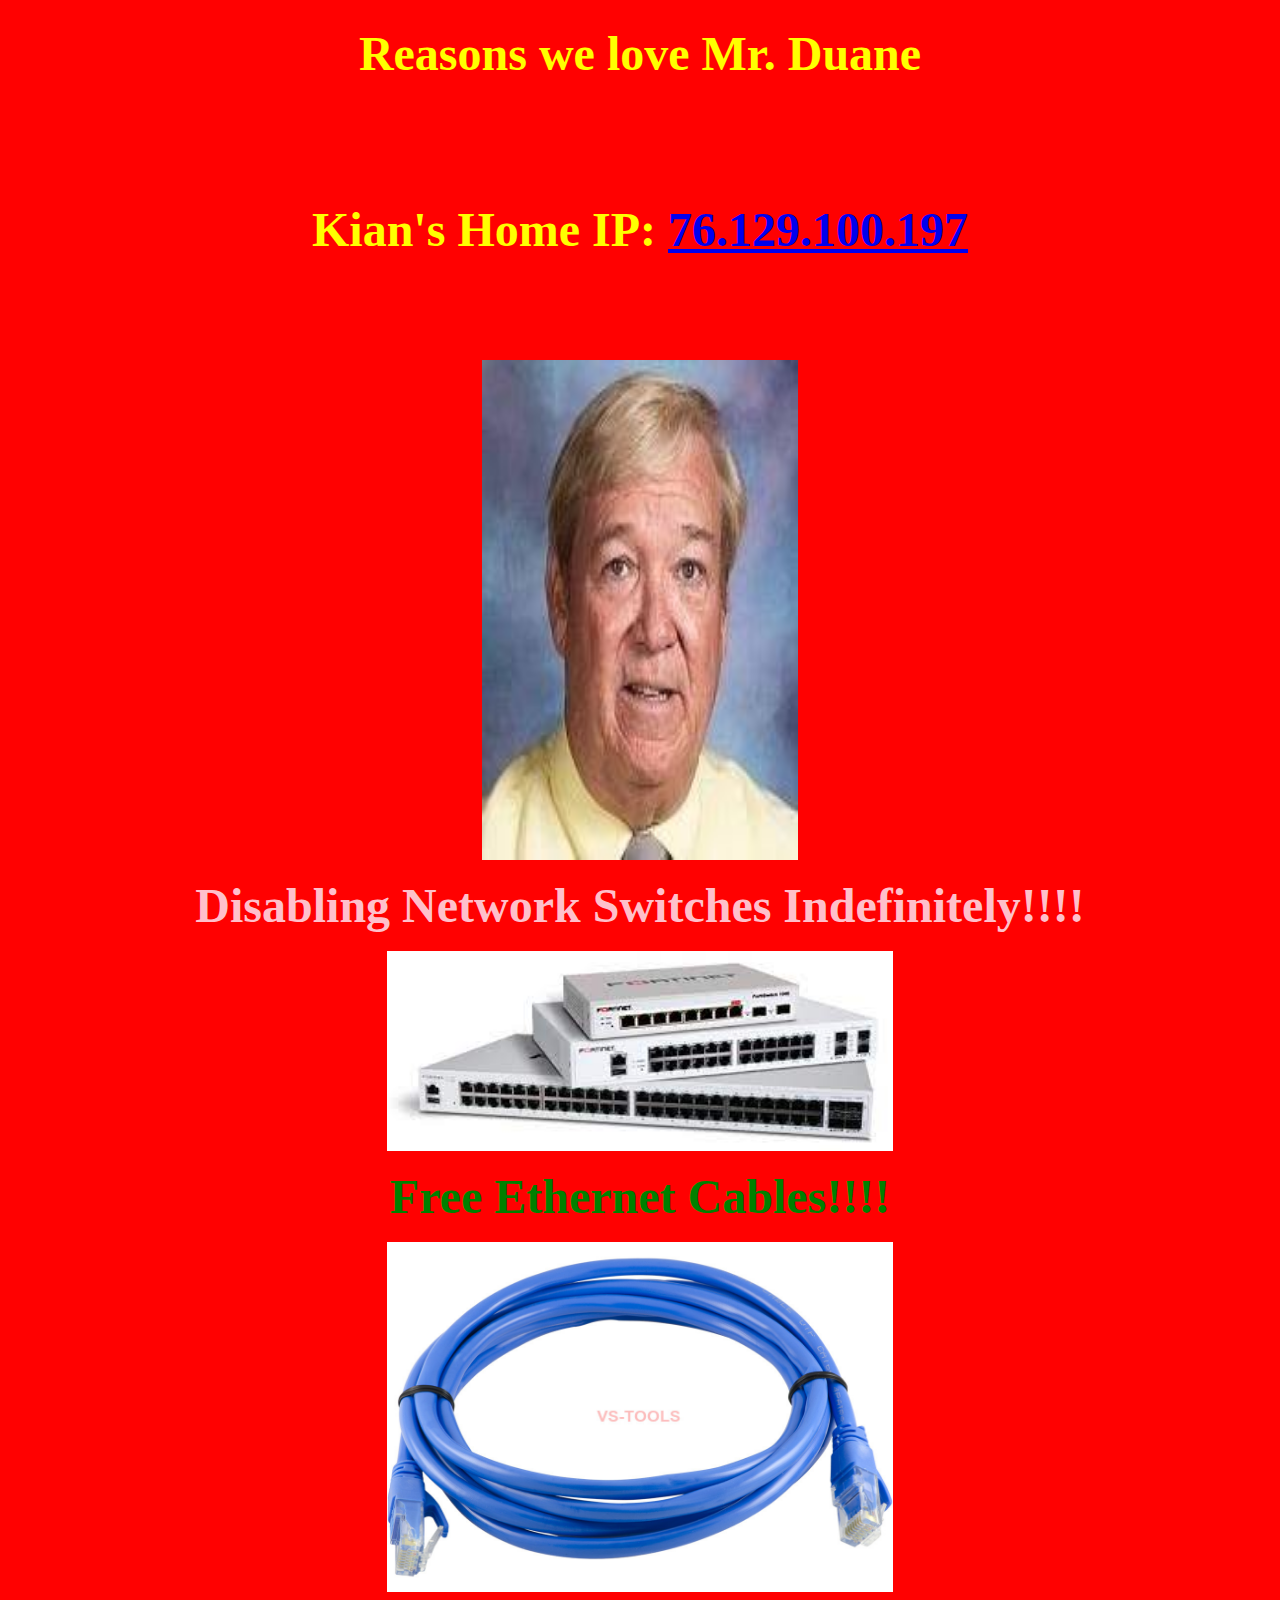
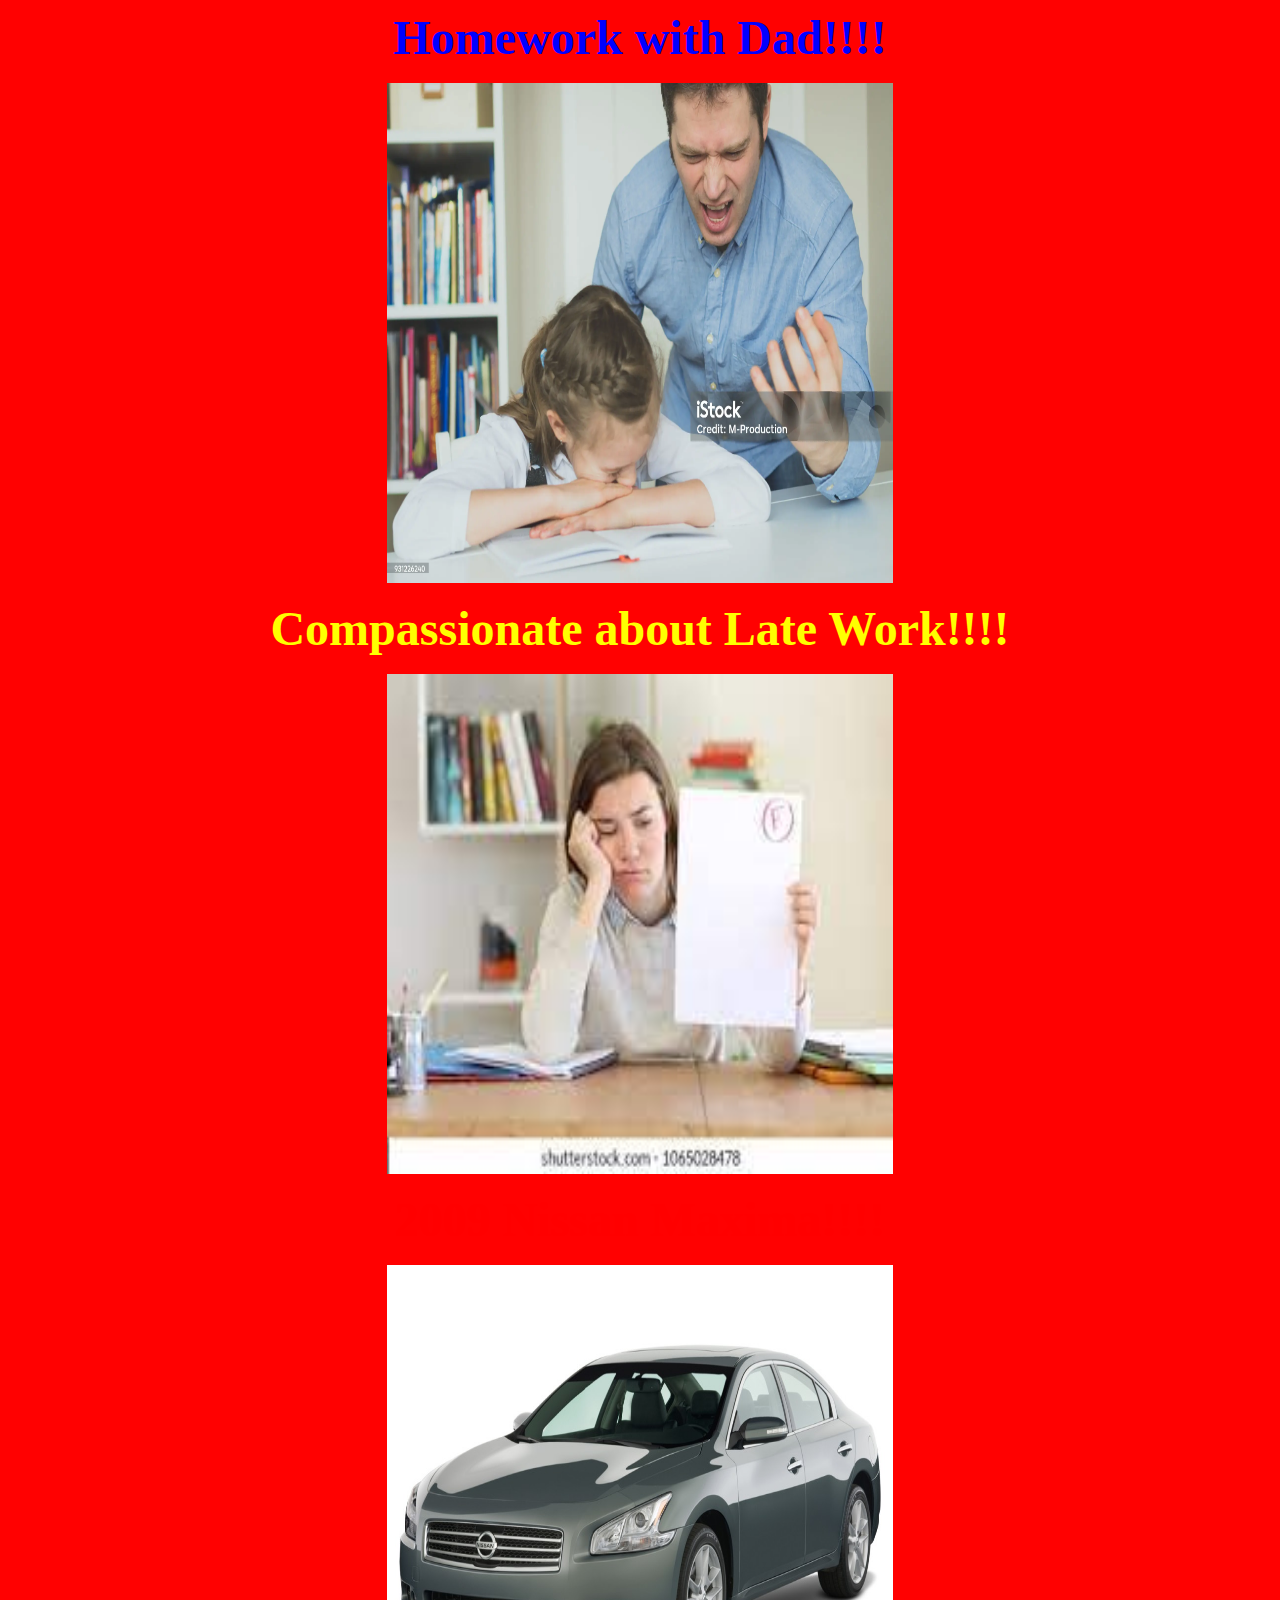
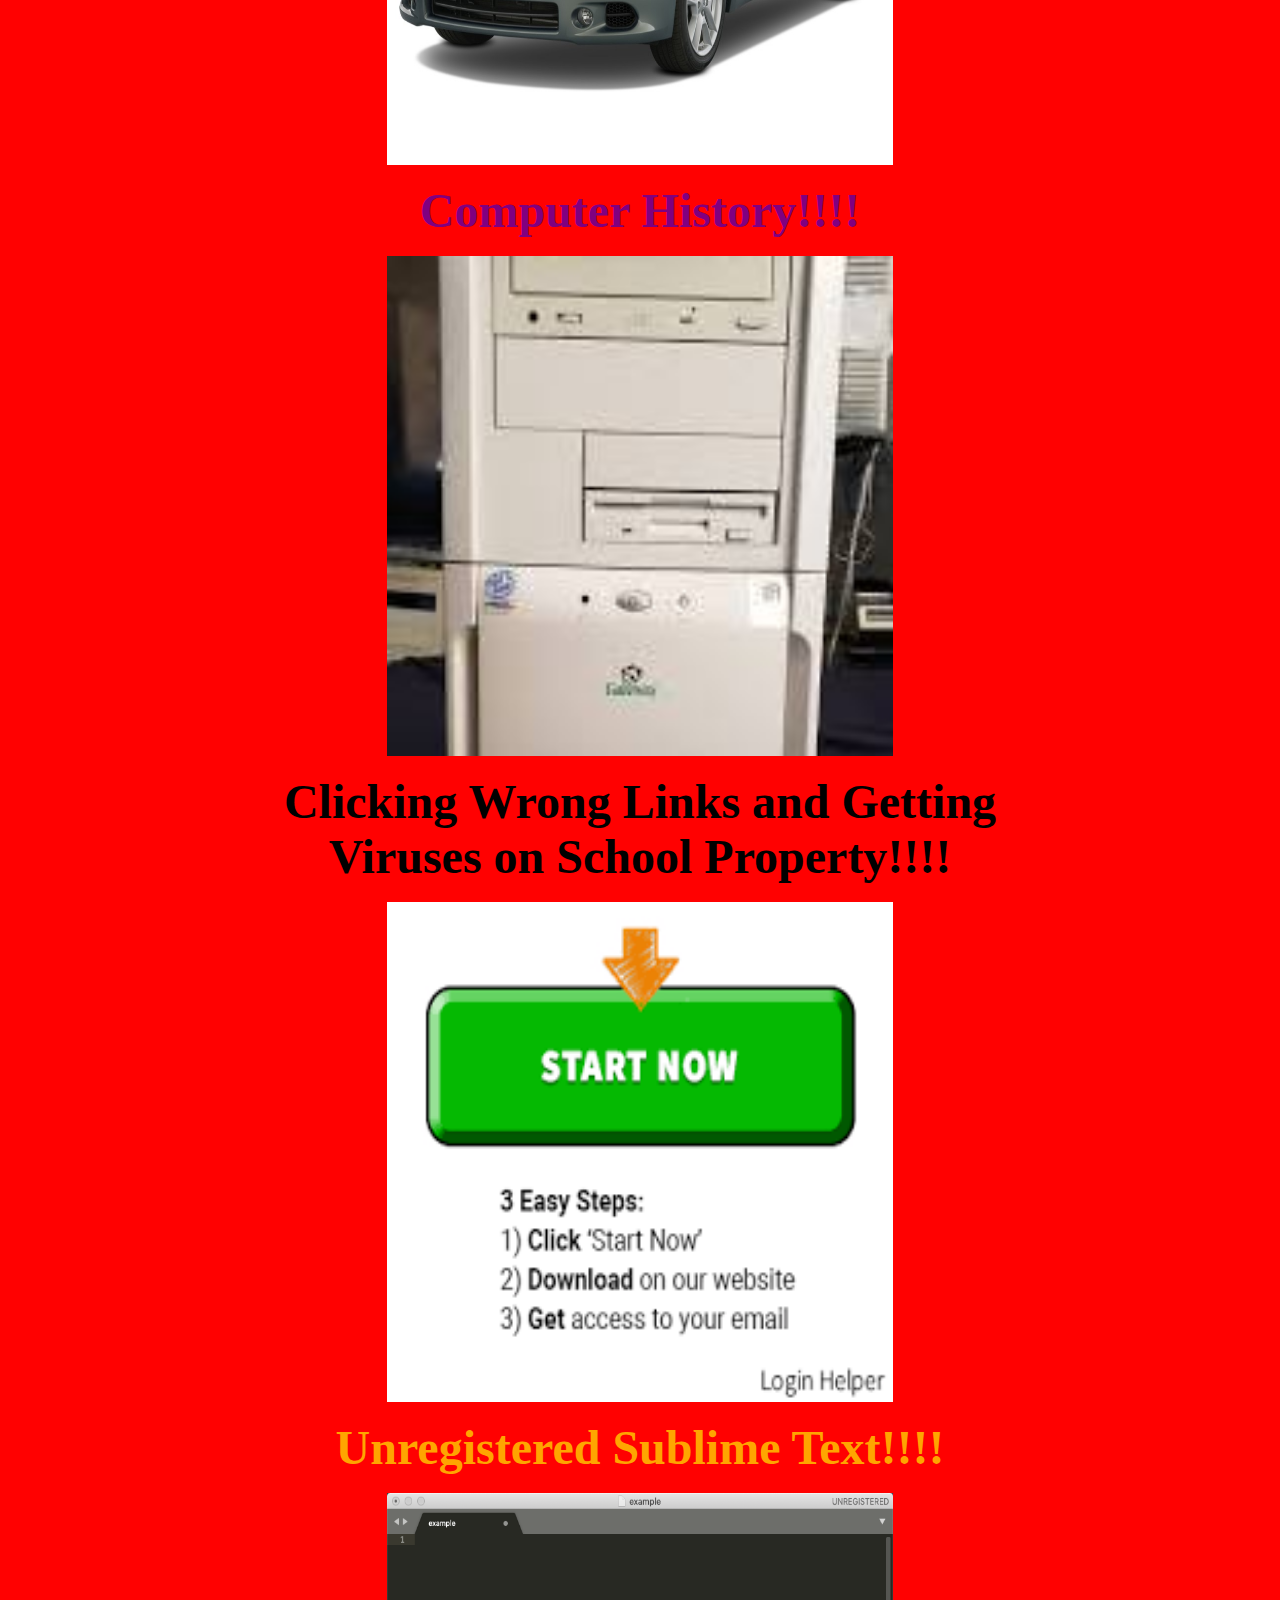
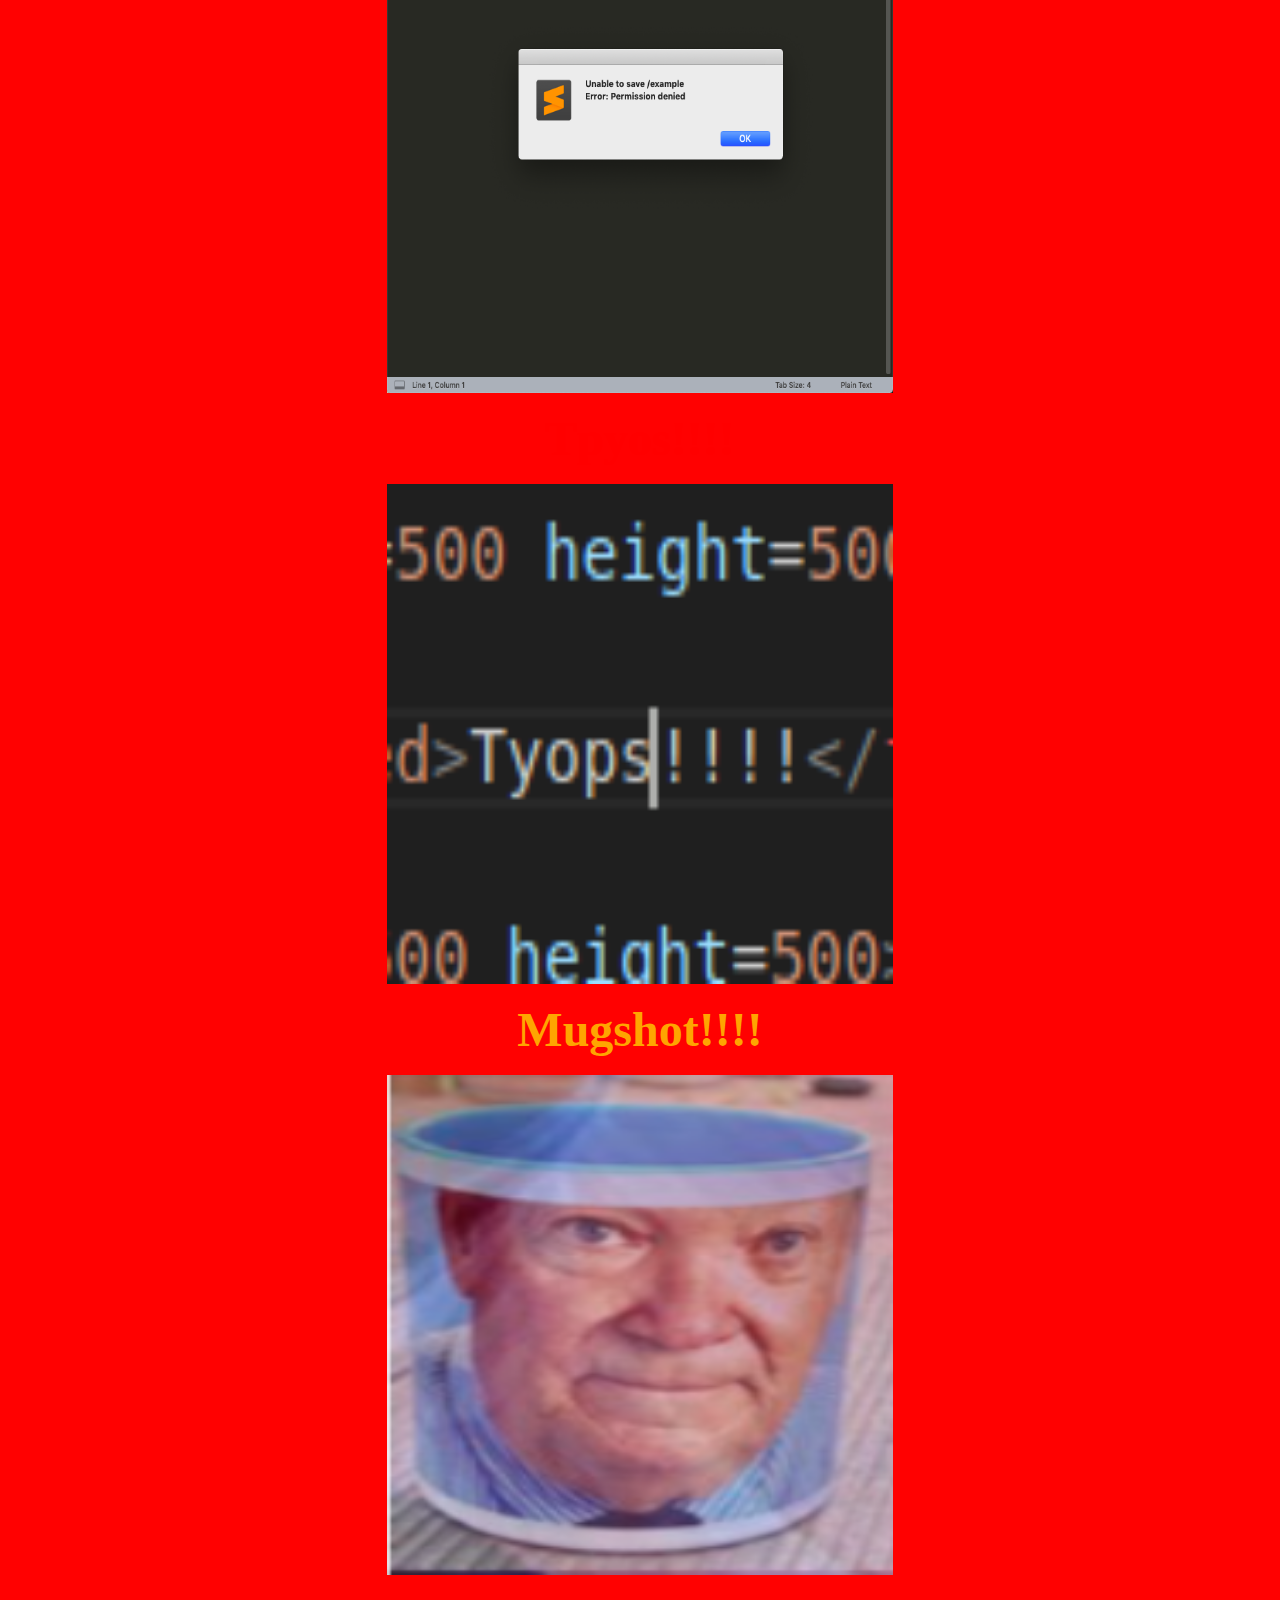
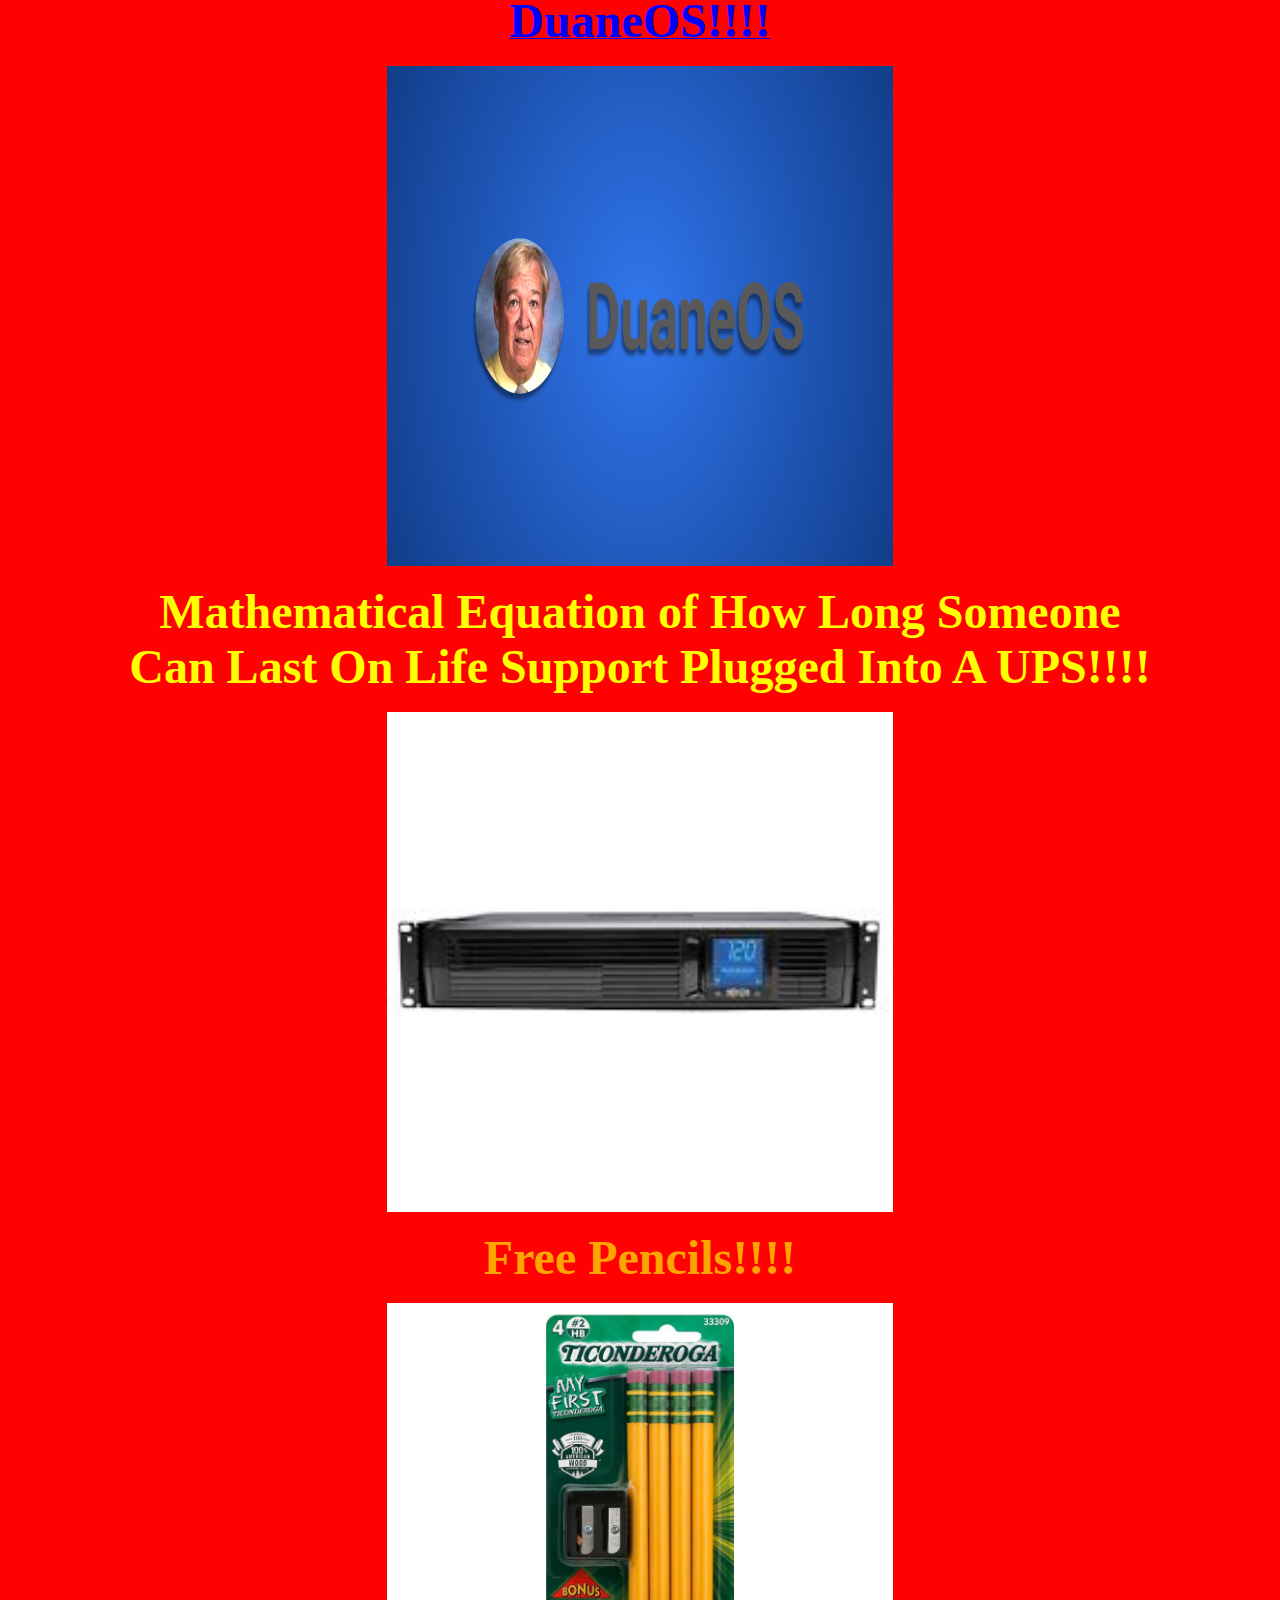
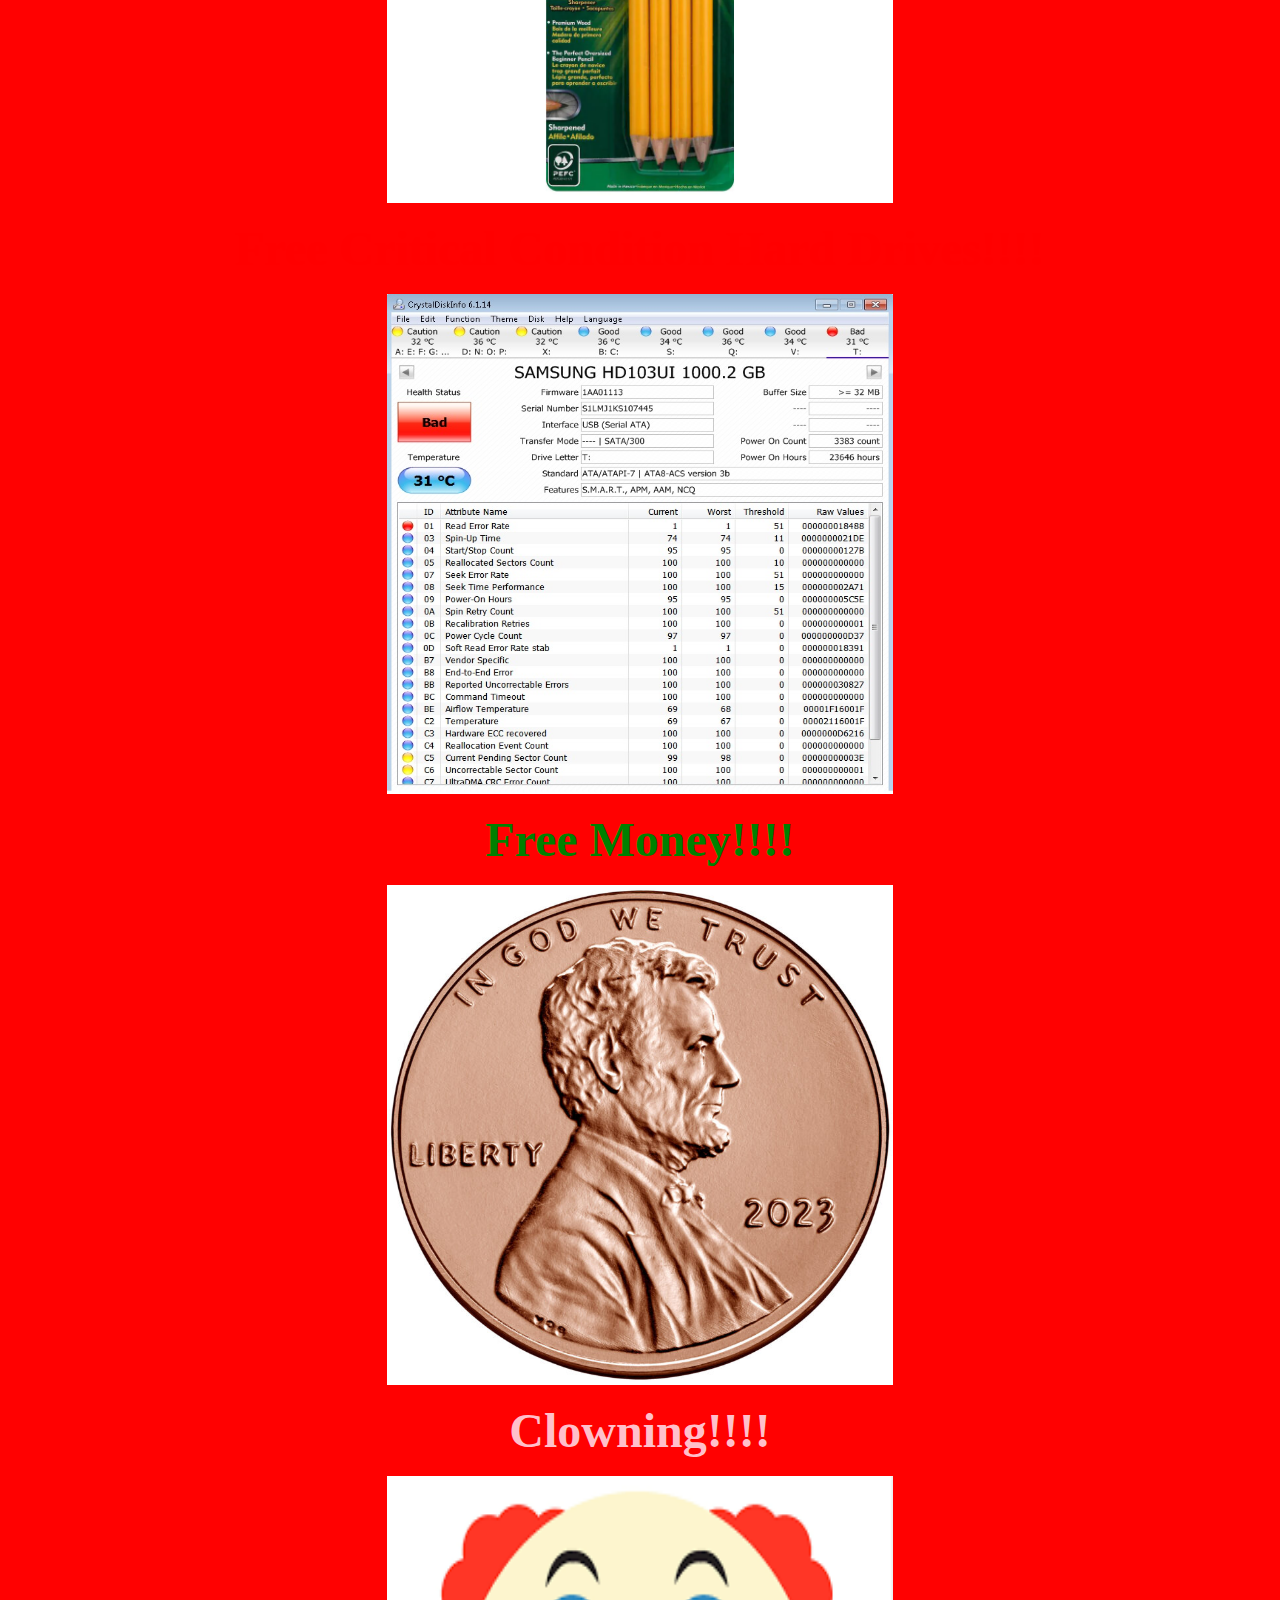
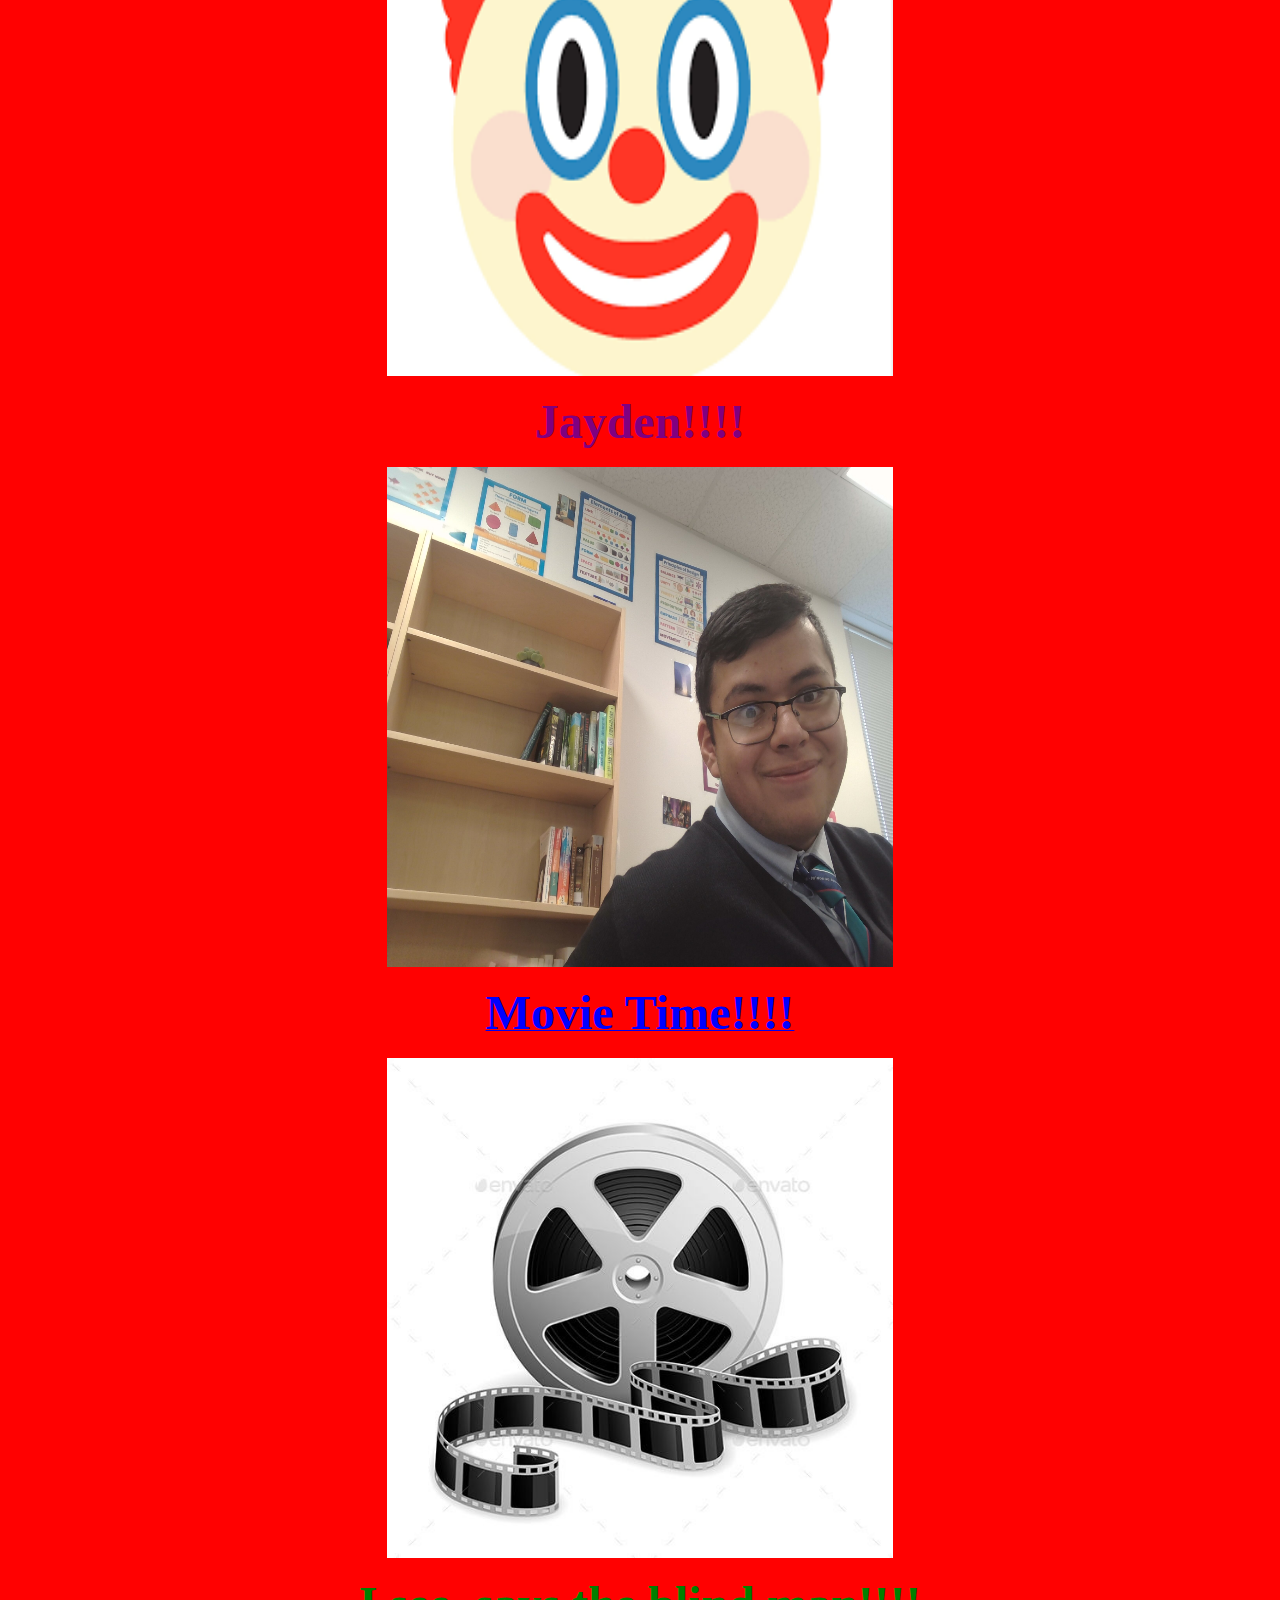
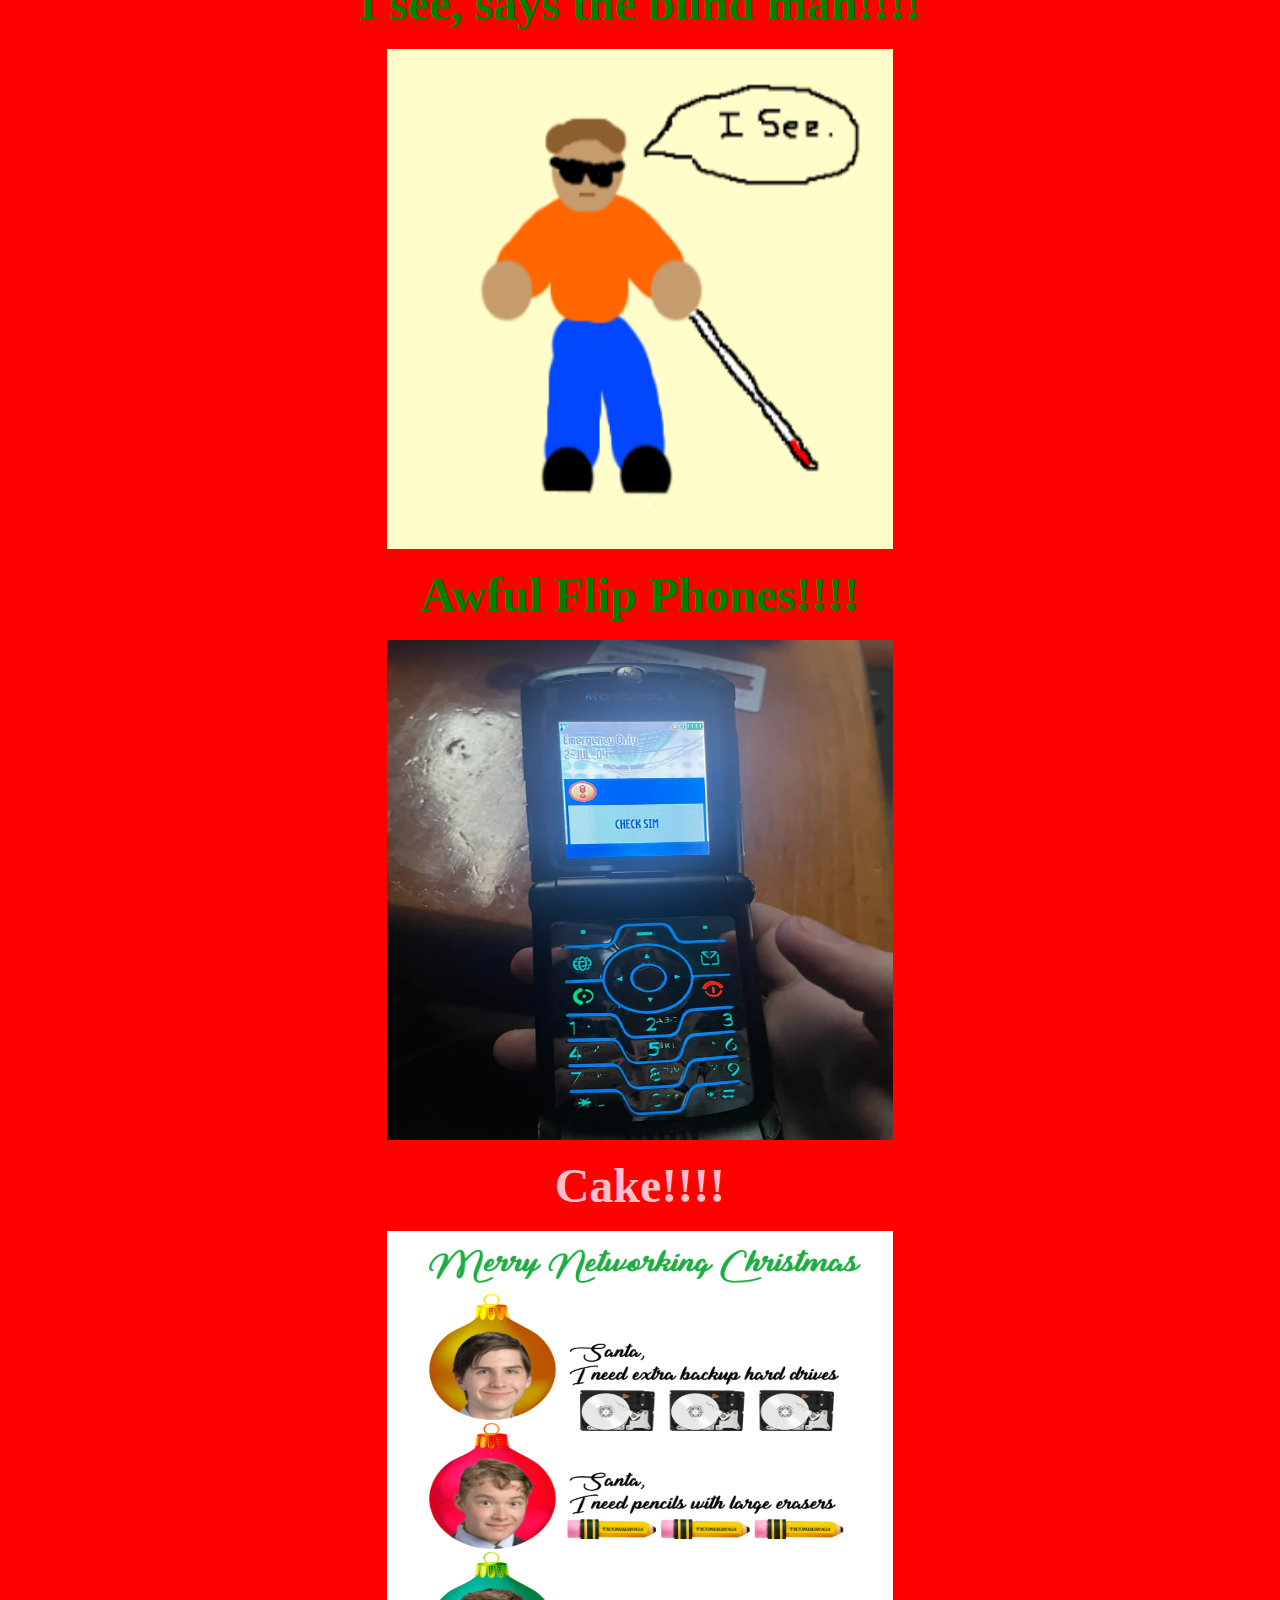
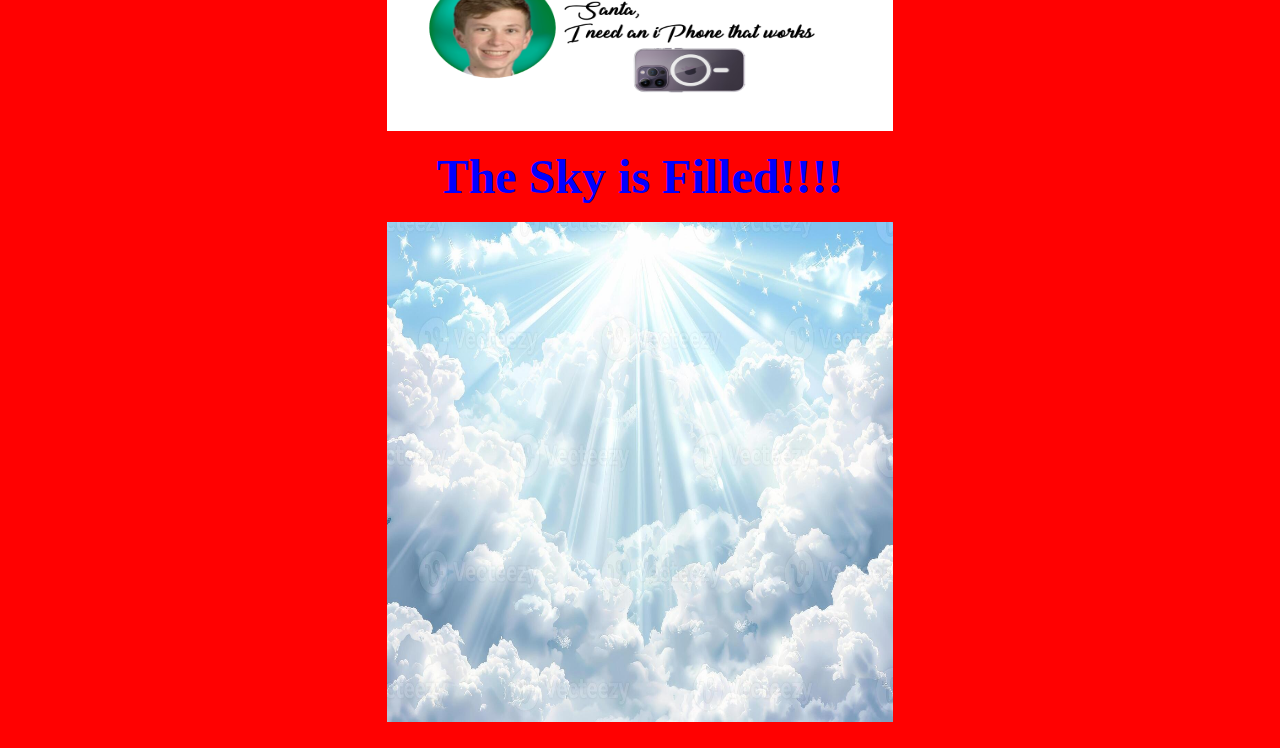
==== index.html @ e2c3b631 "move movie movie yay" ====
<html>
<head>
<link rel="icon" type="image/x-icon" href="./favicon.png">
<title>WeLoveDuane</title>
<style>
  body {
  font-family: "Comic Sans MS", "Comic Sans", cursive;
}
  </style>
<body background="./strobe.gif">

    <picture="/home/reecedan08/Images/Pasted image.png""
    <p>
    <br><font size=+5><b><center><font color=yellow>Reasons we love Mr. Duane</font></center><br></p></b></font></body>
    <br><font size=+4><b><center><font color=yellow>Kian's Home IP: <a href="./spook.html">76.129.100.197</a></font></center><br></p></b></font></body></p>
    <center><img src="./favicon.png" width=25% height="500px"></center>
    <br>
    <center><b><font size=+5><font color=pink>Disabling Network Switches Indefinitely!!!!</b></font></font></center>
    <br>
    <center><img src="./fortinet.png" width=40% height=200></center>
    <br>
    <center><b><font size=+5><font color=green>Free Ethernet Cables!!!!</font></font></b></center>
    <br>
    <center><img src="./cable.png" width=40% height=350></center>
    <br>
    <center><b><font size=+5><font color=blue>Homework with Dad!!!!</font></font></b></center>
    <br>
    <center><img src="./hwdad.webp" width=40% height=500></center>
    <br>
    <center><b><font size=+5><font color=yellow>Compassionate about Late Work!!!!</font></font></b></center>
    <br>
    <center><img src="./fail.jpeg" width=40% height=500></center>
    <br>
    <center><b><font size=+5><font color=red>2009 Nissan Maxima!!!!</font></font></b></center>
    <br>
    <center><img src="./maxima.png" width=40% height=500></center>
    <br>
    <center><b><font size=+5><font color=purple>Computer History!!!!</font></font></b></center>
    <br>
    <center><img src="./artifact.png" width=40% height=500></center>
    <br>
    <center><b><font size=+5><font color=black>Clicking Wrong Links and Getting<br> Viruses on School Property!!!!</font></font></b></center>
    <br>
    <center><img src="./download.png" width=40% height=500></center>
    <br>
    <center><b><font size=+5><font color=orange>Unregistered Sublime Text!!!!</font></font></b></center>
    <br>
    <center><img src="./sublime.png" width=40% height=500></center>
    <br>
    <center><b><font size=+5><font color=red>Tpyos!!!!</font></font></b></center>
    <br>
    <center><img src="./typos.png" width=40% height=500></center>
    <br>
    <center><b><font size=+5><font color=orange>Mugshot!!!!</font></font></b></center>
    <br>
    <center><img src="./mug.png" width=40% height=500></center>
    <br>
    <a href="https://github.com/Amog-OS/AmogOS/releases/download/x64-1.5.0/AmogOS-1.5.0-x86_64.iso"><center><b><font size=+5><font color=blue>DuaneOS!!!!</font></font></b></center></a>
    <br>
    <a href="https://github.com/Amog-OS/AmogOS/releases/download/x64-1.5.0/AmogOS-1.5.0-x86_64.iso"><center><img src="./D1.png" width=40% height=500></center></a>
    <br>
    <center><b><font size=+5><font color=yellow>Mathematical Equation of How Long Someone<br> Can Last On Life Support Plugged Into A UPS!!!!</font></font></b></center>
    <br>
    <center><img src="./tripp.jpeg" width=40% height=500></center>
    <br>
    <center><b><font size=+5><font color=orange>Free Pencils!!!!</font></font></b></center>
    <br>
    <center><img src="./pencil.webp" width=40% height=500></center>
    <br>
    <center><b><font size=+5><font color=red>Free Critical Condition Hard Drives!!!!</font></font></b></center>
    <br>
    <center><img src="./drive.jpg" width=40% height=500></center>
    <br>
    <center><b><font size=+5><font color=green>Free Money!!!!</font></font></b></center>
    <br>
    <center><img src="./money.jpg" width=40% height=500></center>
    <br>
    <center><b><font size=+5><font color=pink>Clowning!!!!</font></font></b></center>
    <br>
    <center><img src="./favicon2.ico" width=40% height=500></center>
    <br>
    <center><b><font size=+5><font color=purple>Jayden!!!!</font></font></b></center>
    <br>
    <center><img src="./jayden.jpg" width=40% height=500></center>
    <br>
    <a href="./movie.html"><center><b><font size=+5><font color=blue>Movie Time!!!!</font></font></b></center></a>
    <br>
    <a href="./movie.html"><center><img src="./movietime.jpg" width=40% height=500></center></a>
    <br>
    <center><b><font size=+5><font color=green>I see, says the blind man!!!!</font></font></b></center>
    <br>
    <center><img src="./blind.png" width=40% height=500></center>
    <br>
    <center><b><font size=+5><font color=green>Awful Flip Phones!!!!</font></font></b></center>
    <br>
    <center><img src="./phone.webp" width=40% height=500></center>
    <br>
    <center><b><font size=+5><font color=pink>Cake!!!!</font></font></b></center>
    <br>
    <center><img src="./2023 cake.jpg" width=40% height=500></center>
    <br>
    <center><b><font size=+5><font color=blue>The Sky is Filled!!!!</font></font></b></center>
    <br>
    <center><img src="./theskyisfilled.jpeg" width=40% height=500></center>
    <center><audio autoplay>
      <source src="./pipe.mp3" type="audio/MPEG">
    Your browser does not support the audio element.
    </audio></center>
    <br>
    </font>
    </font>
</body>
</head>
</html>
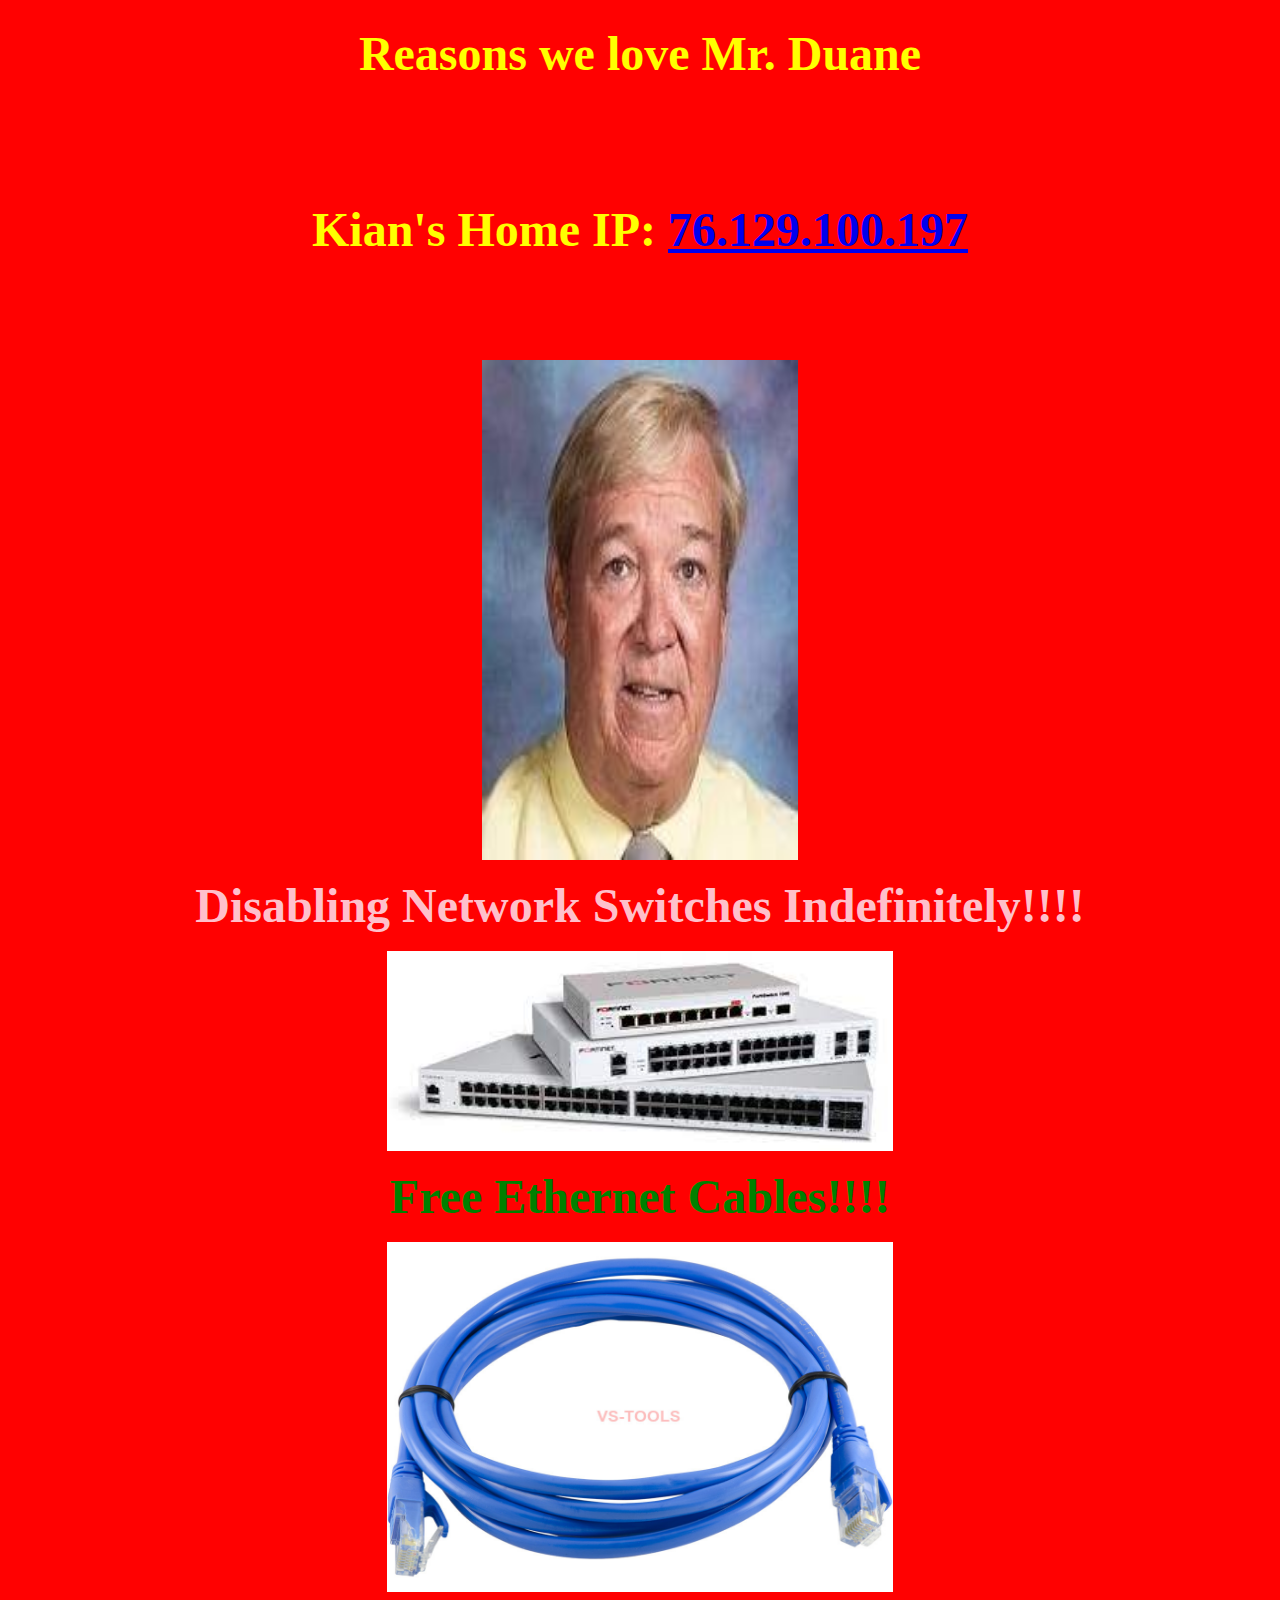
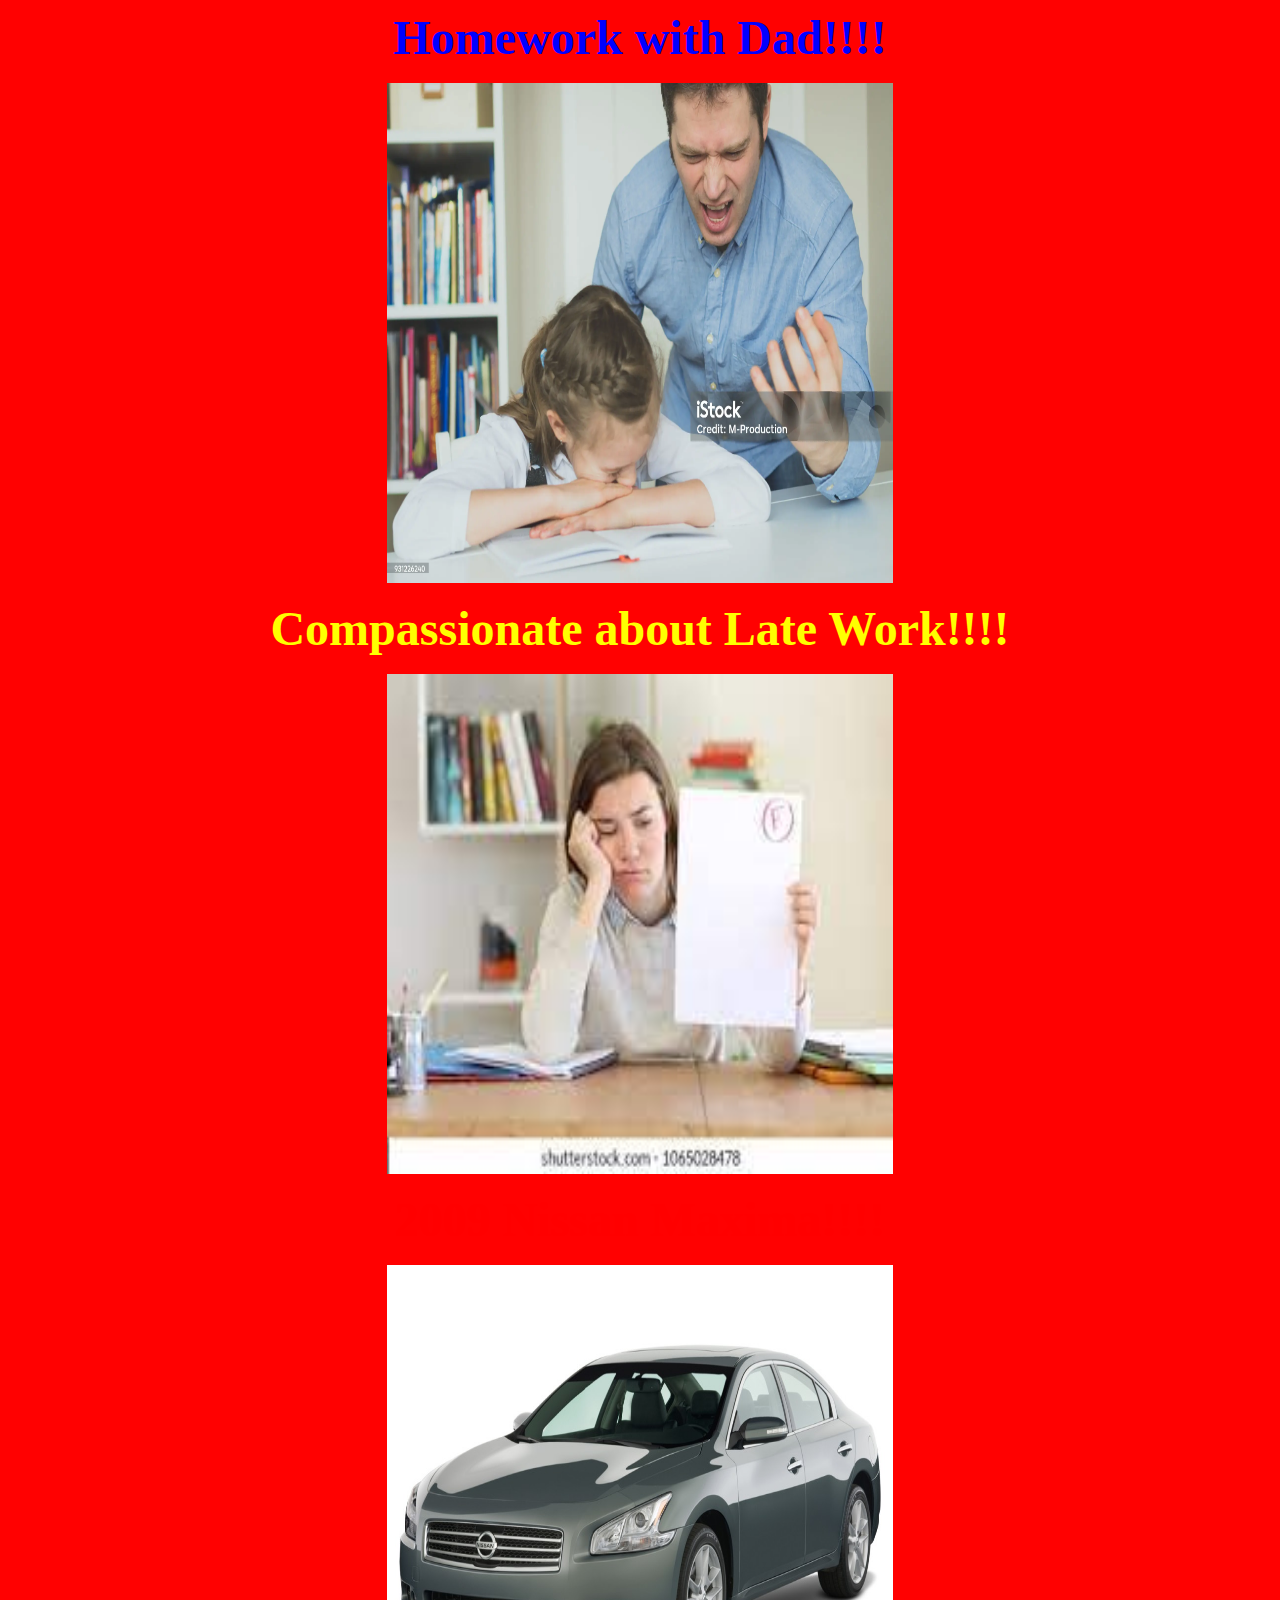
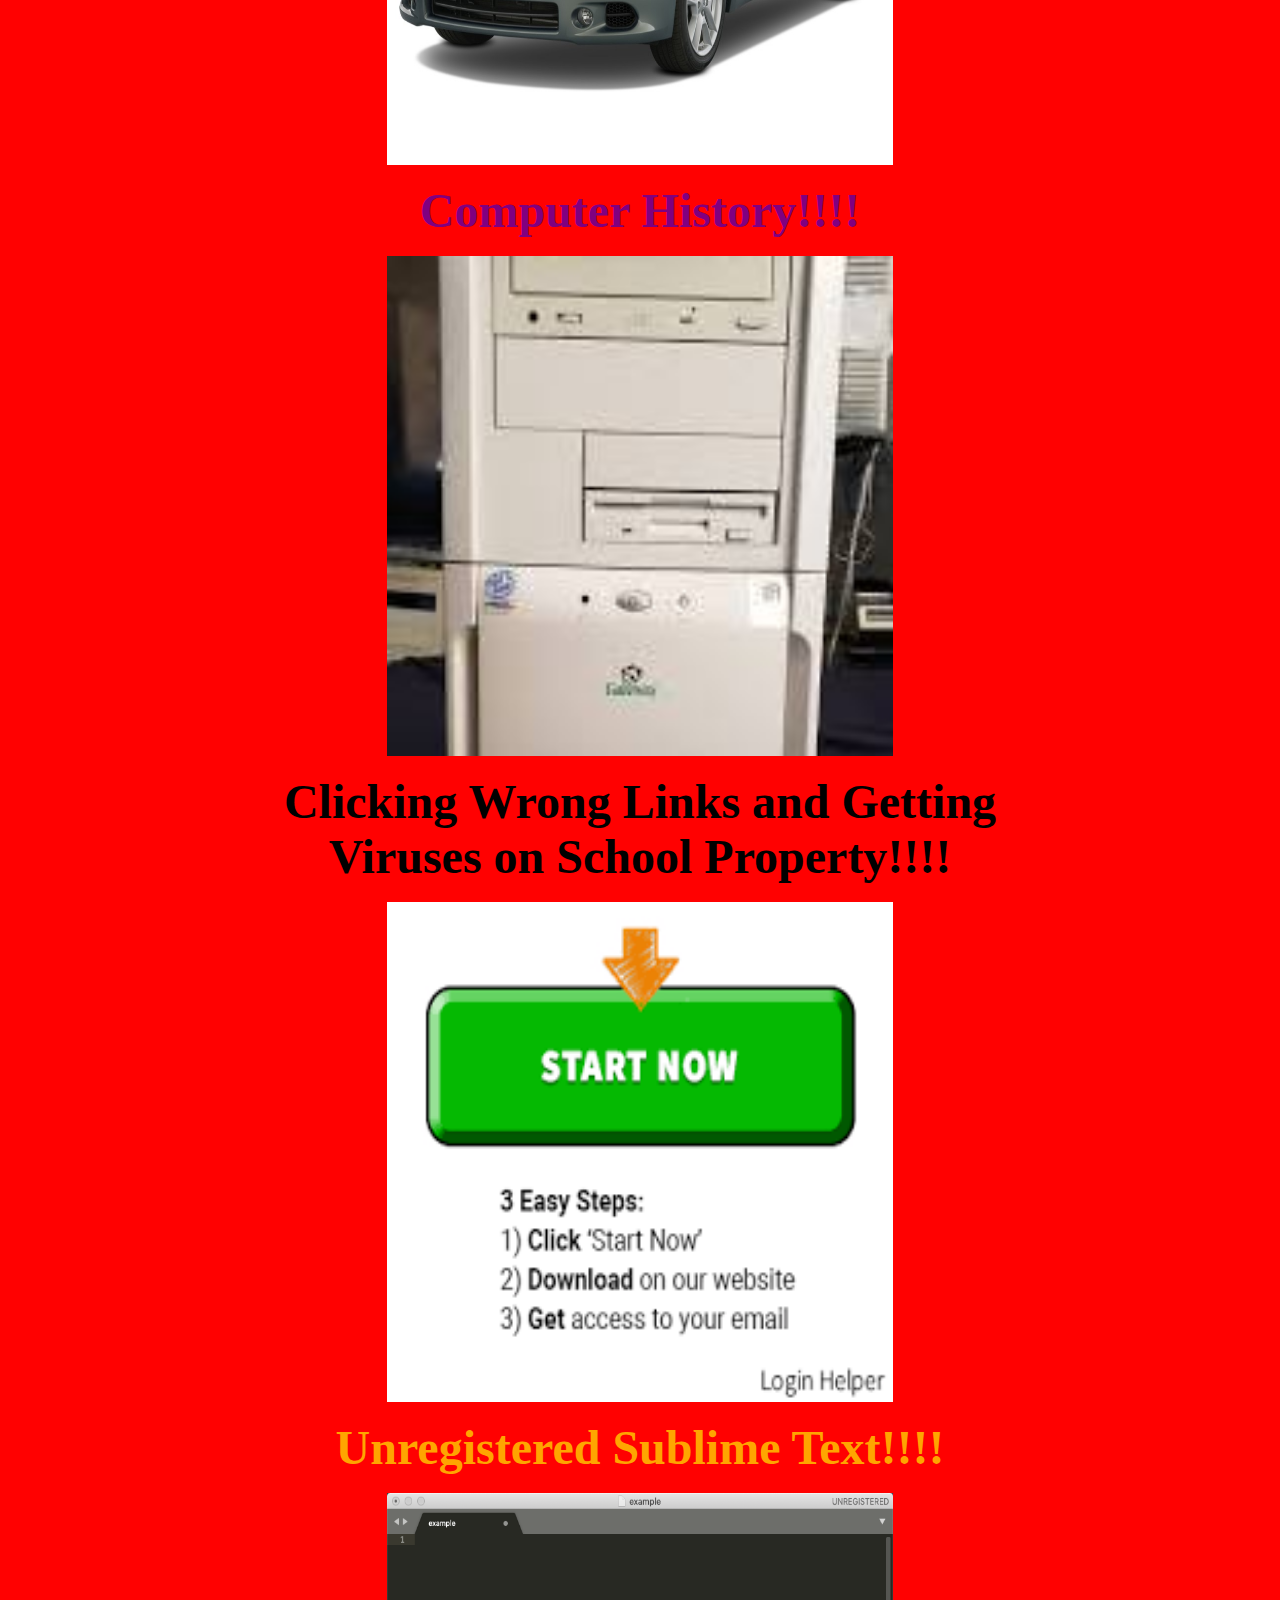
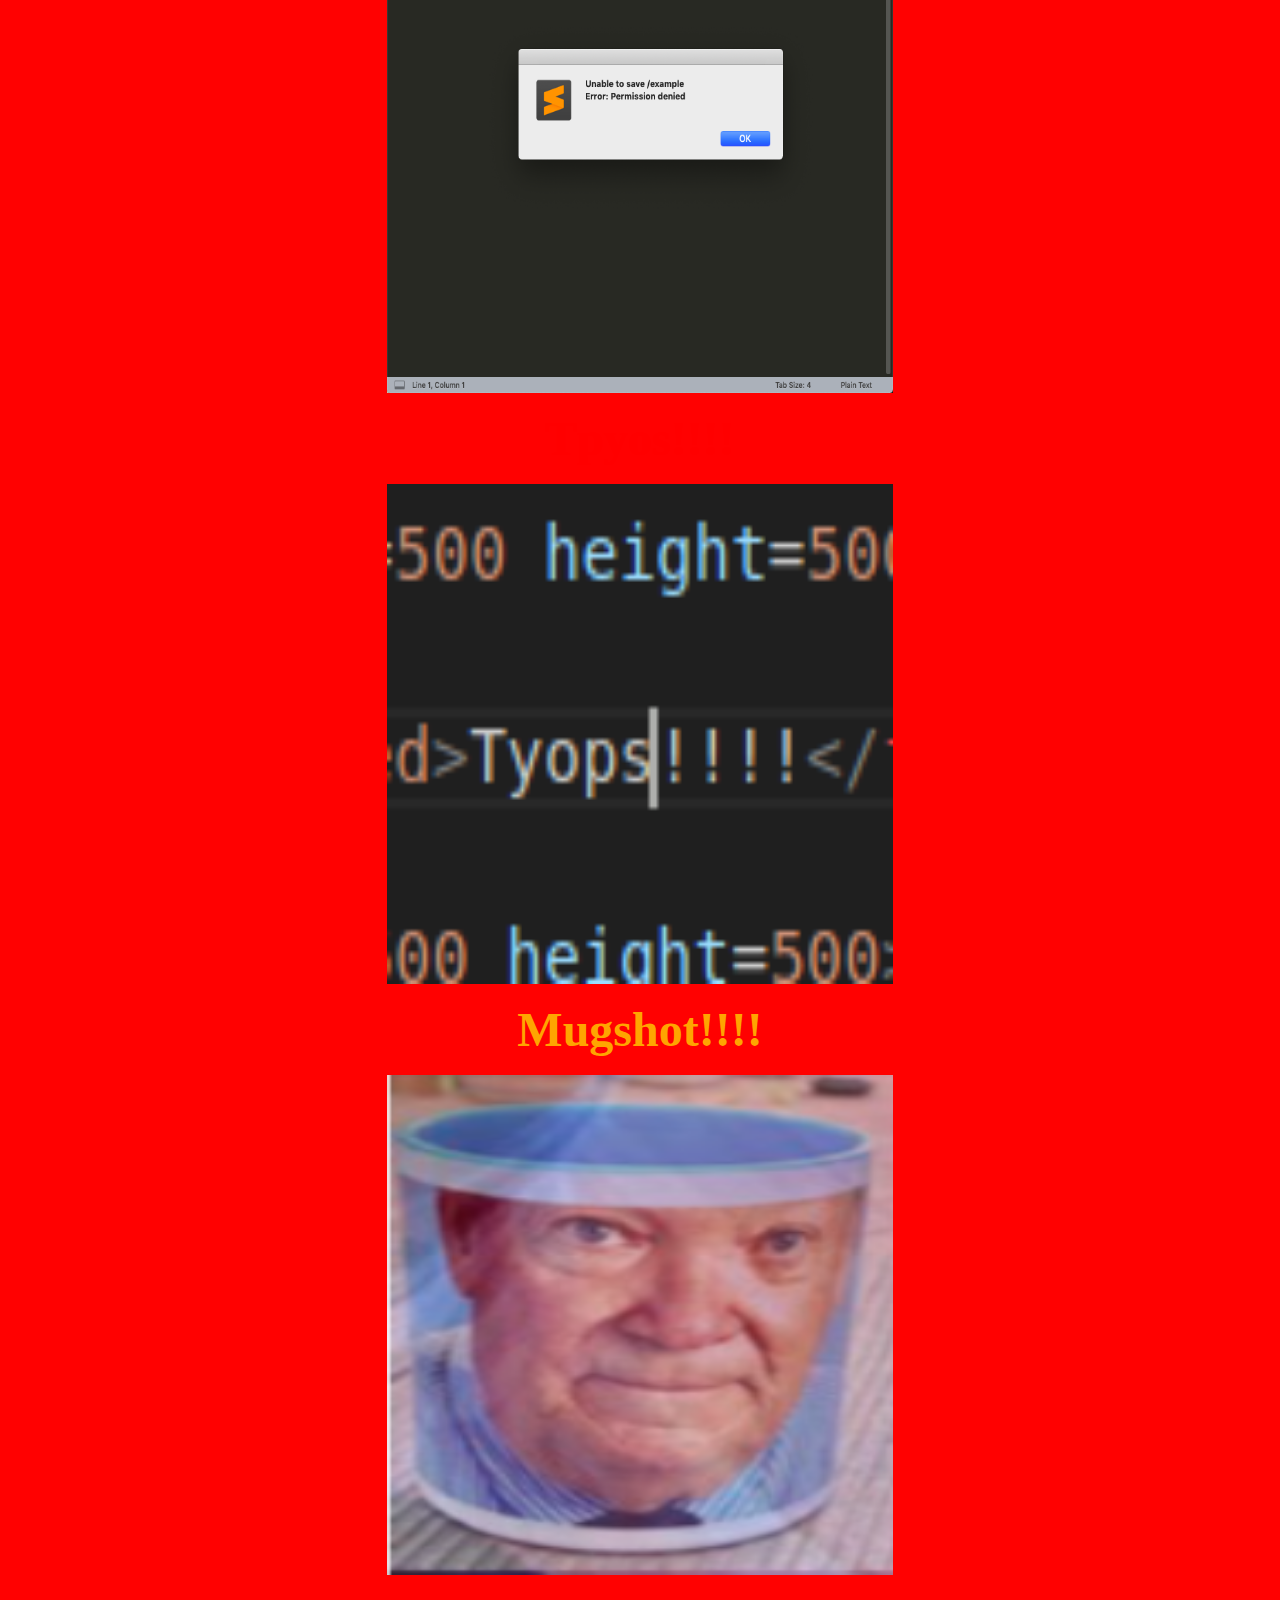
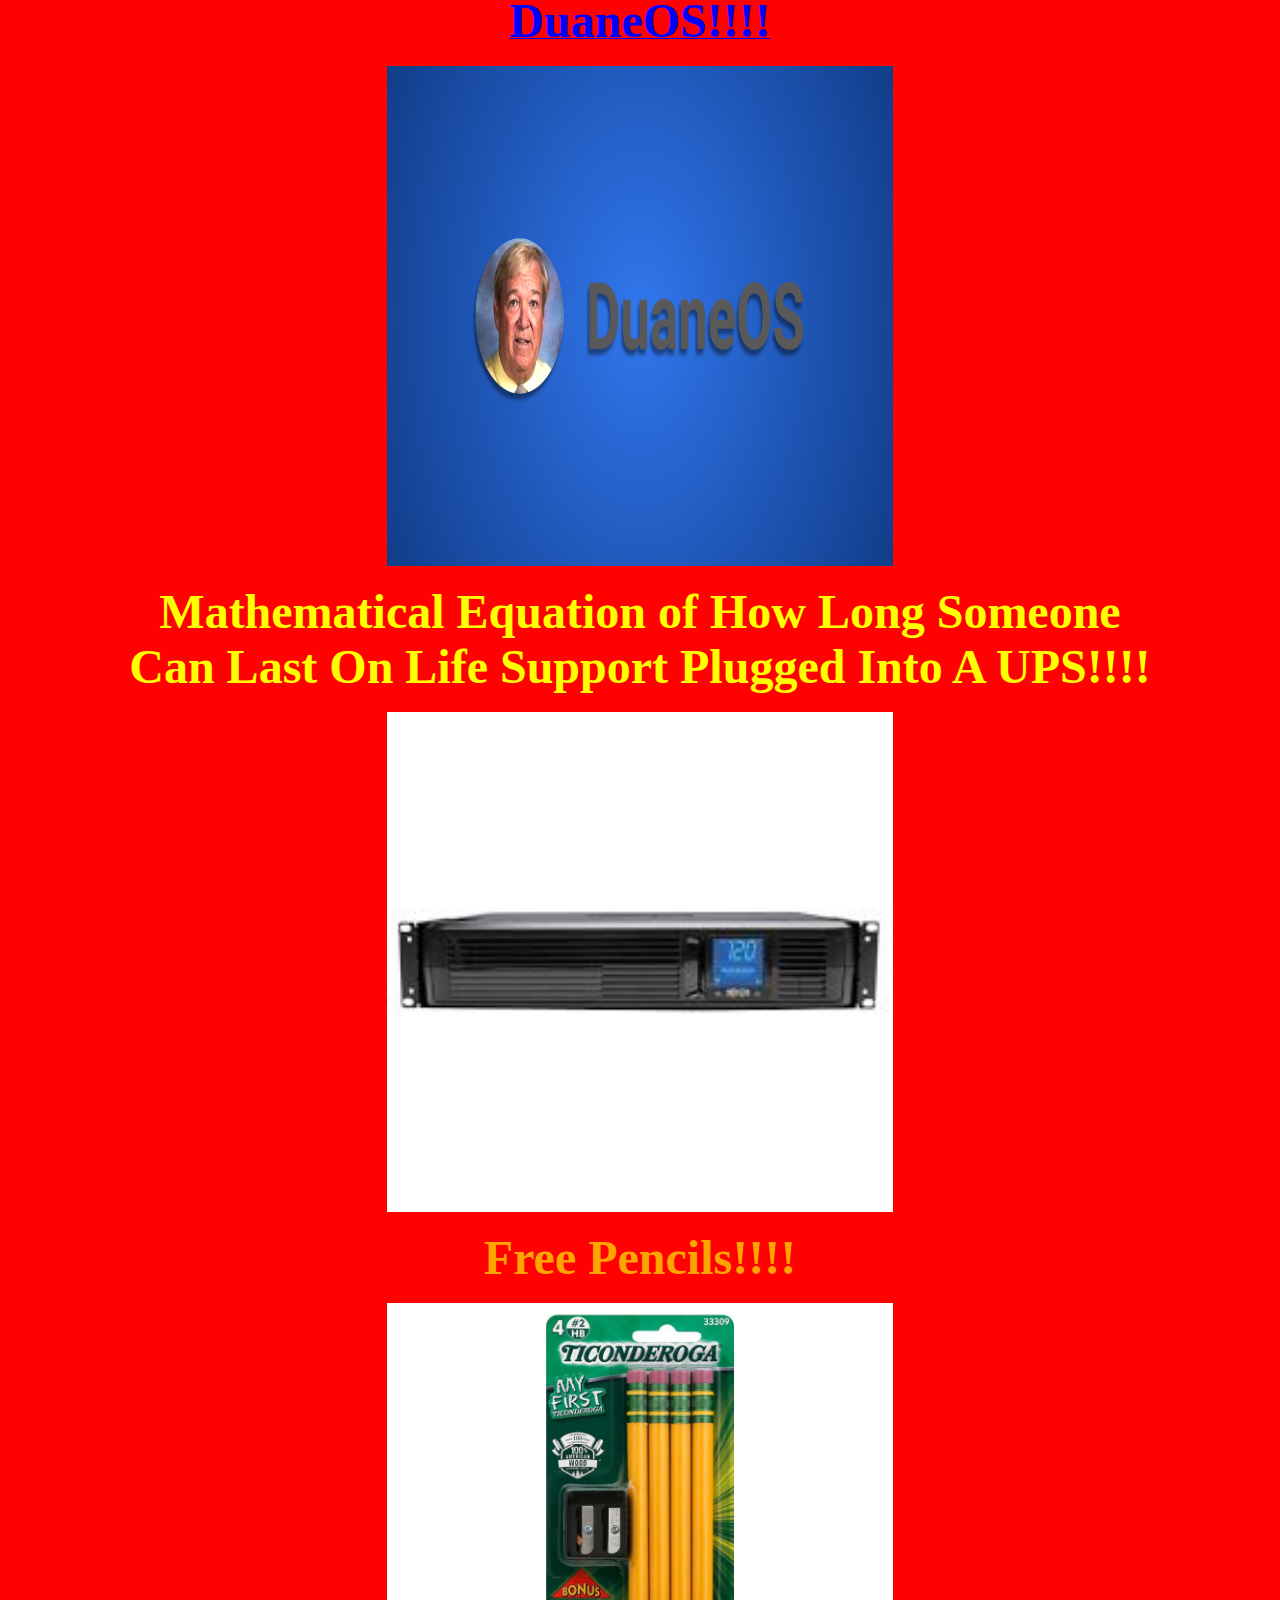
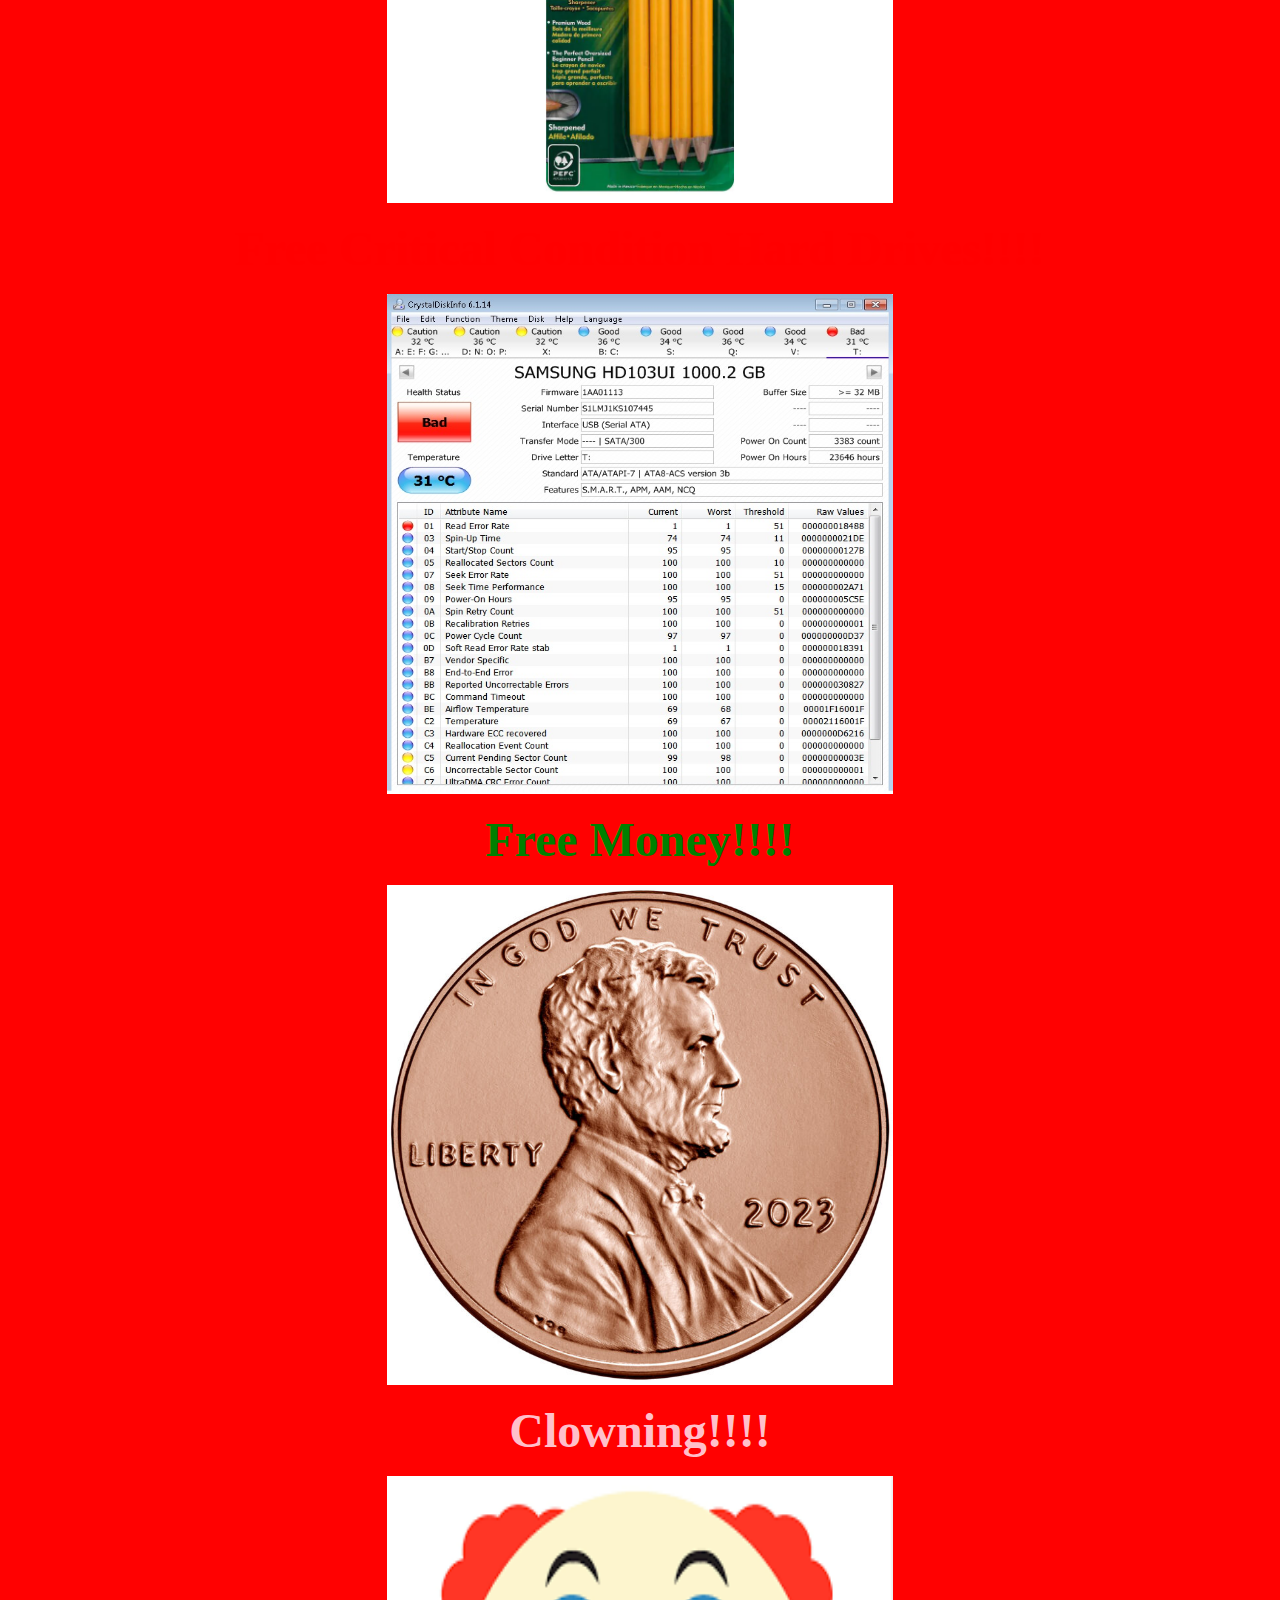
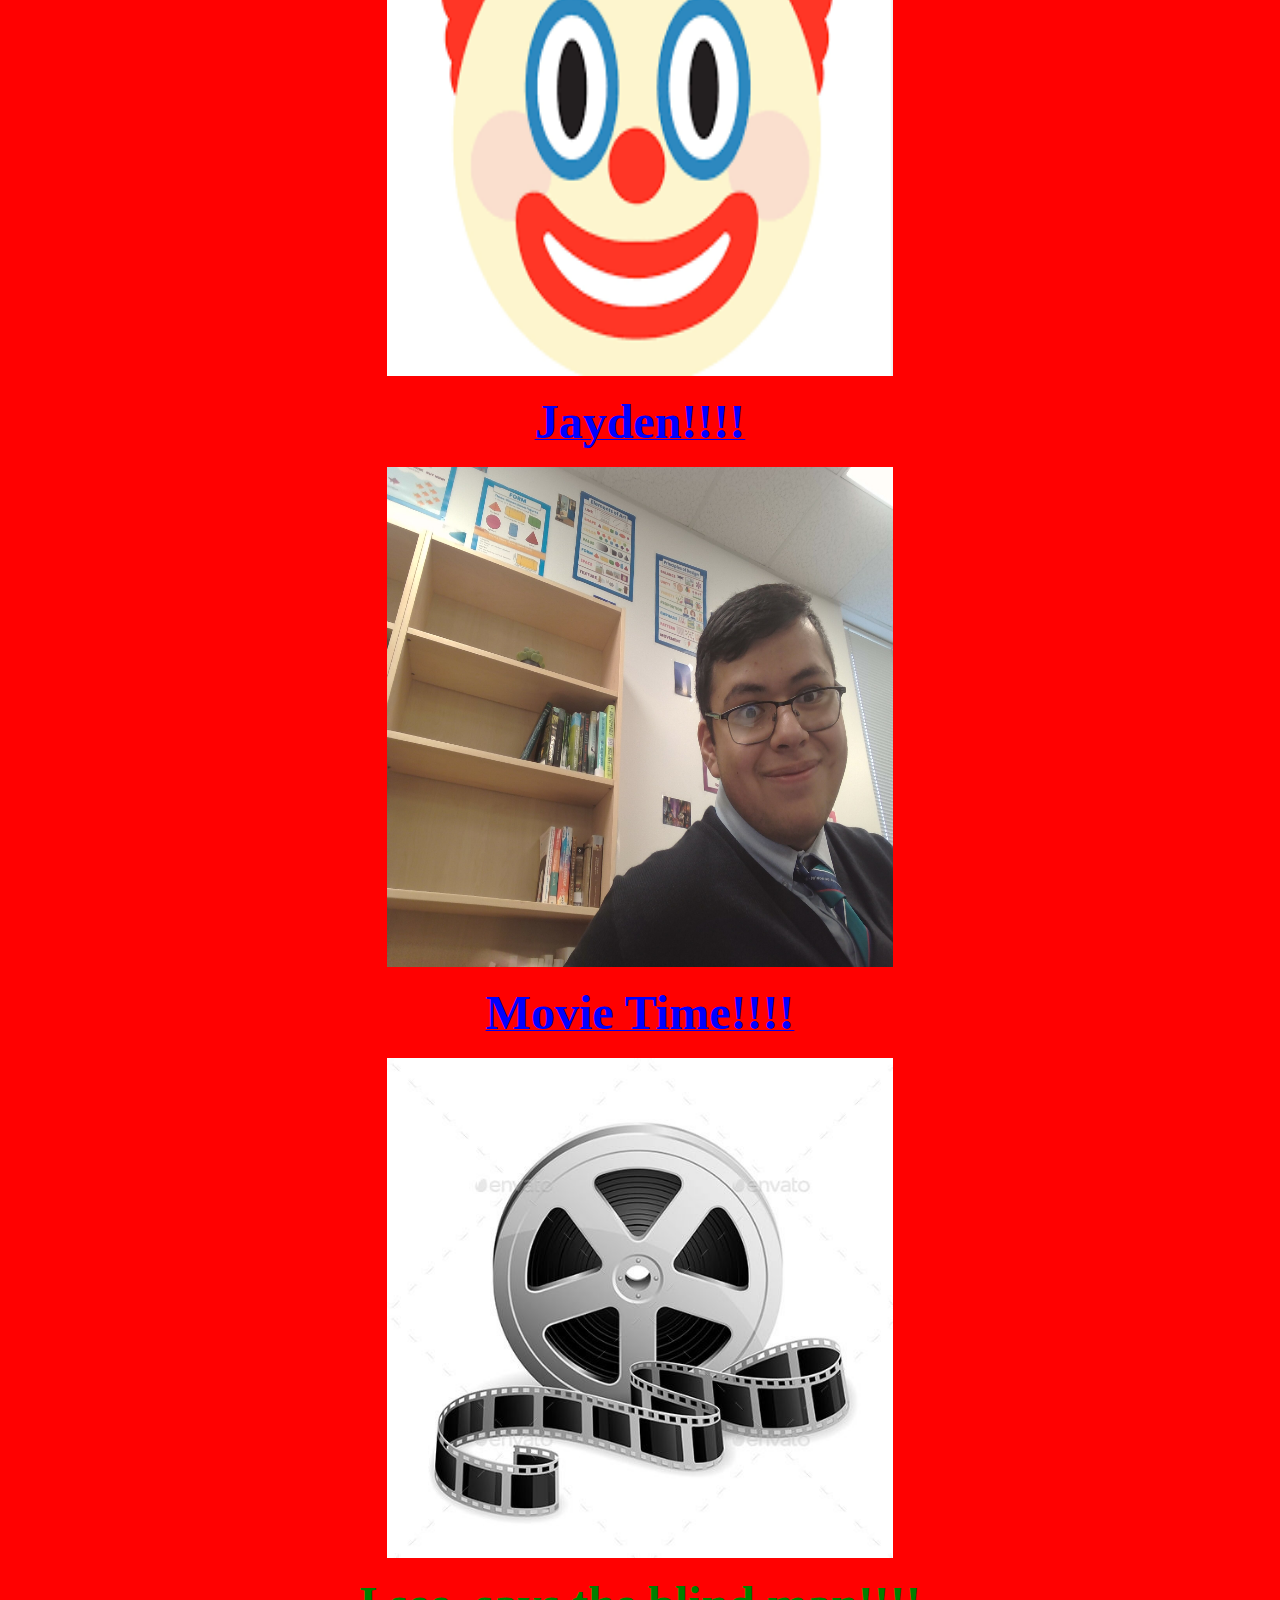
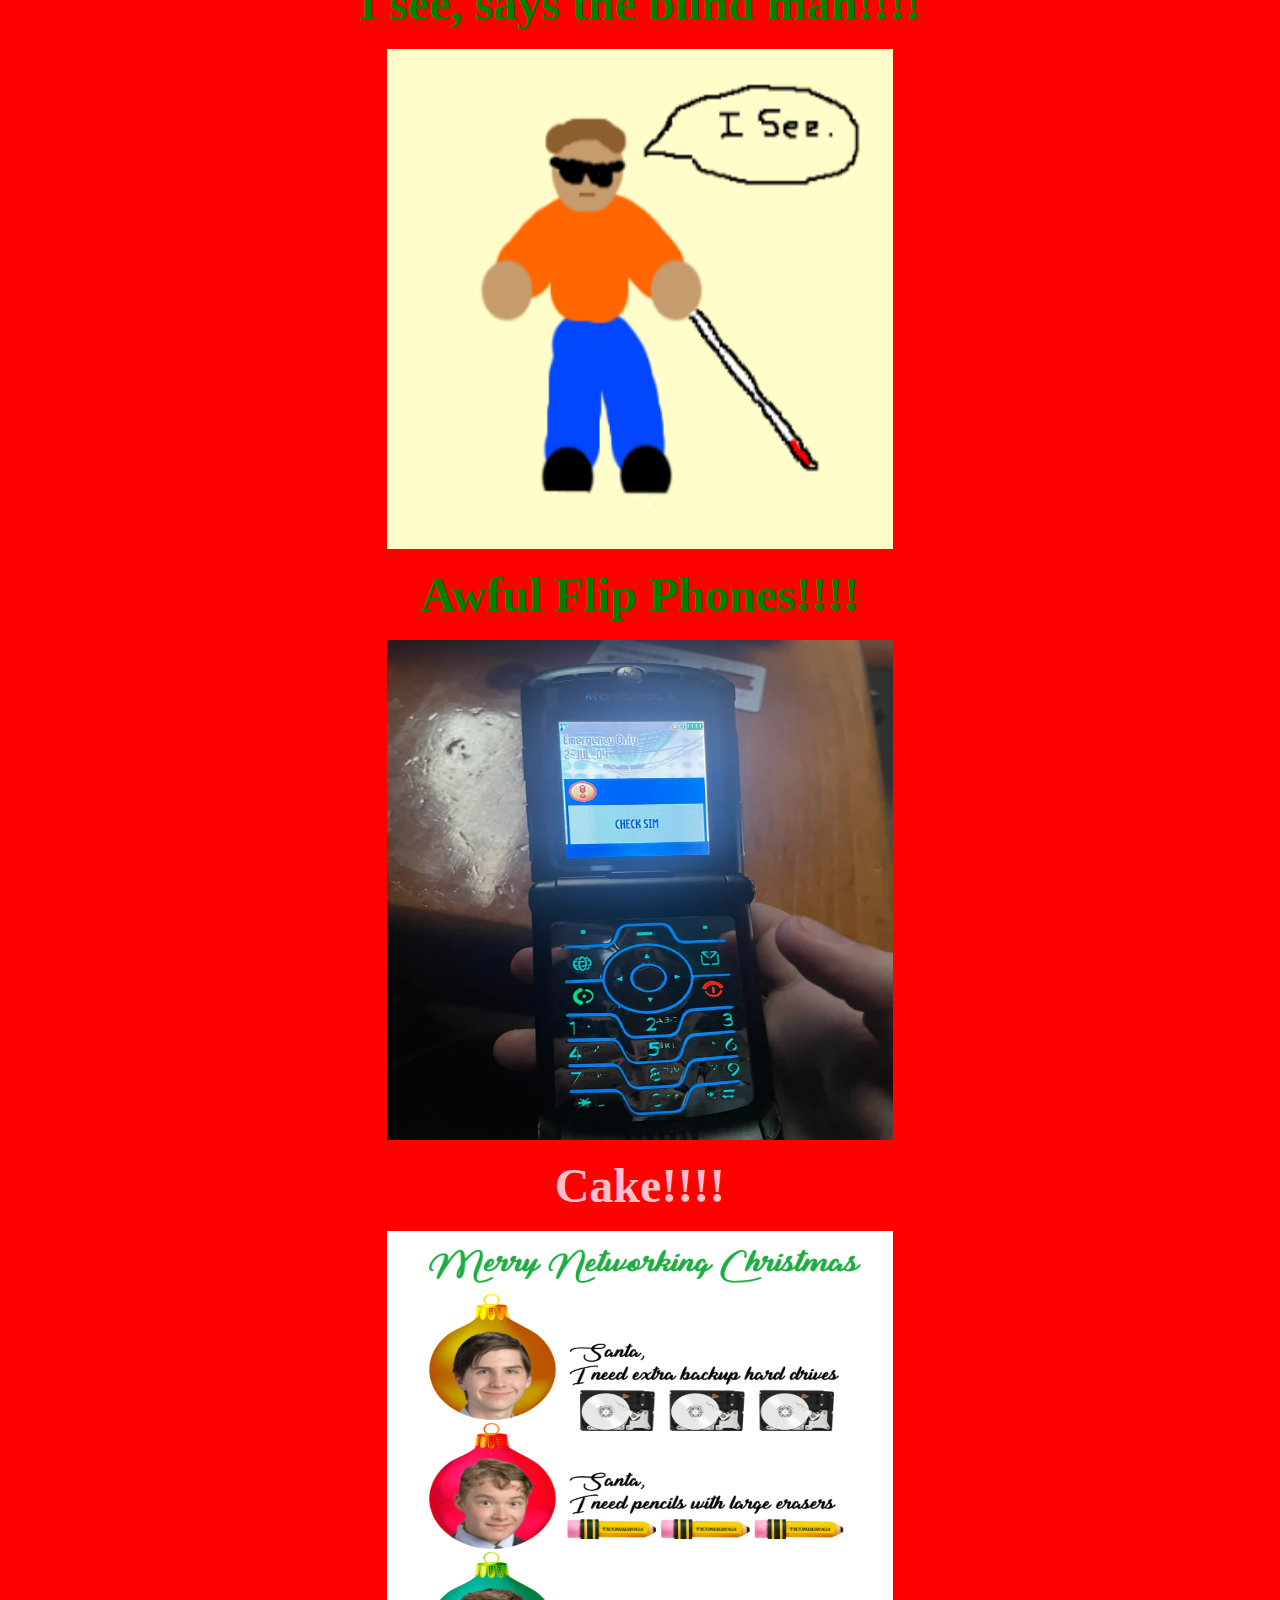
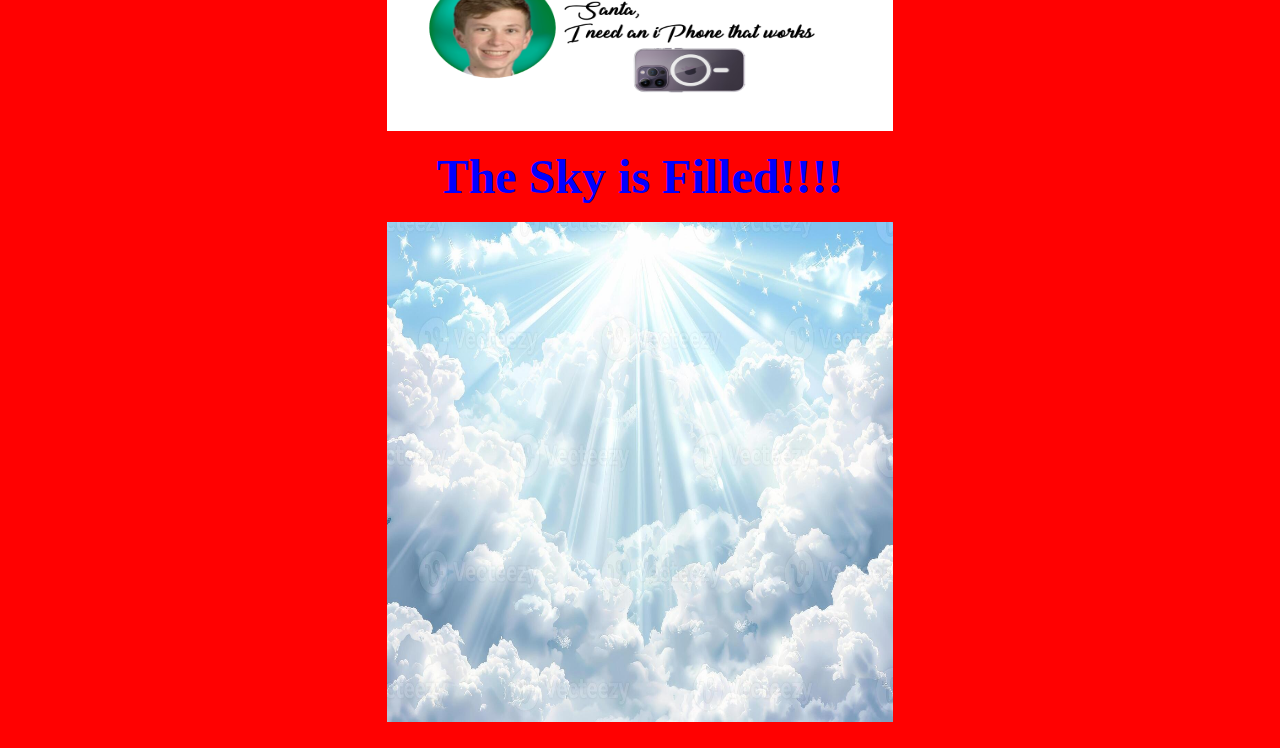
==== commit f8eabf27: "grrr jayden aghhh" ====
--- a/index.html
+++ b/index.html
@@ -79,9 +79,9 @@
     <br>
     <center><img src="./favicon2.ico" width=40% height=500></center>
     <br>
-    <center><b><font size=+5><font color=purple>Jayden!!!!</font></font></b></center>
+    <a href="https://www.youtube.com/watch?v=dQw4w9WgXcQ"><center><b><font size=+5><font color=blue>Jayden!!!!</font></font></b></center></a>
     <br>
-    <center><img src="./jayden.jpg" width=40% height=500></center>
+    <a href="https://www.youtube.com/watch?v=dQw4w9WgXcQ"><center><img src="./jayden.jpg" width=40% height=500></center></a>
     <br>
     <a href="./movie.html"><center><b><font size=+5><font color=blue>Movie Time!!!!</font></font></b></center></a>
     <br>
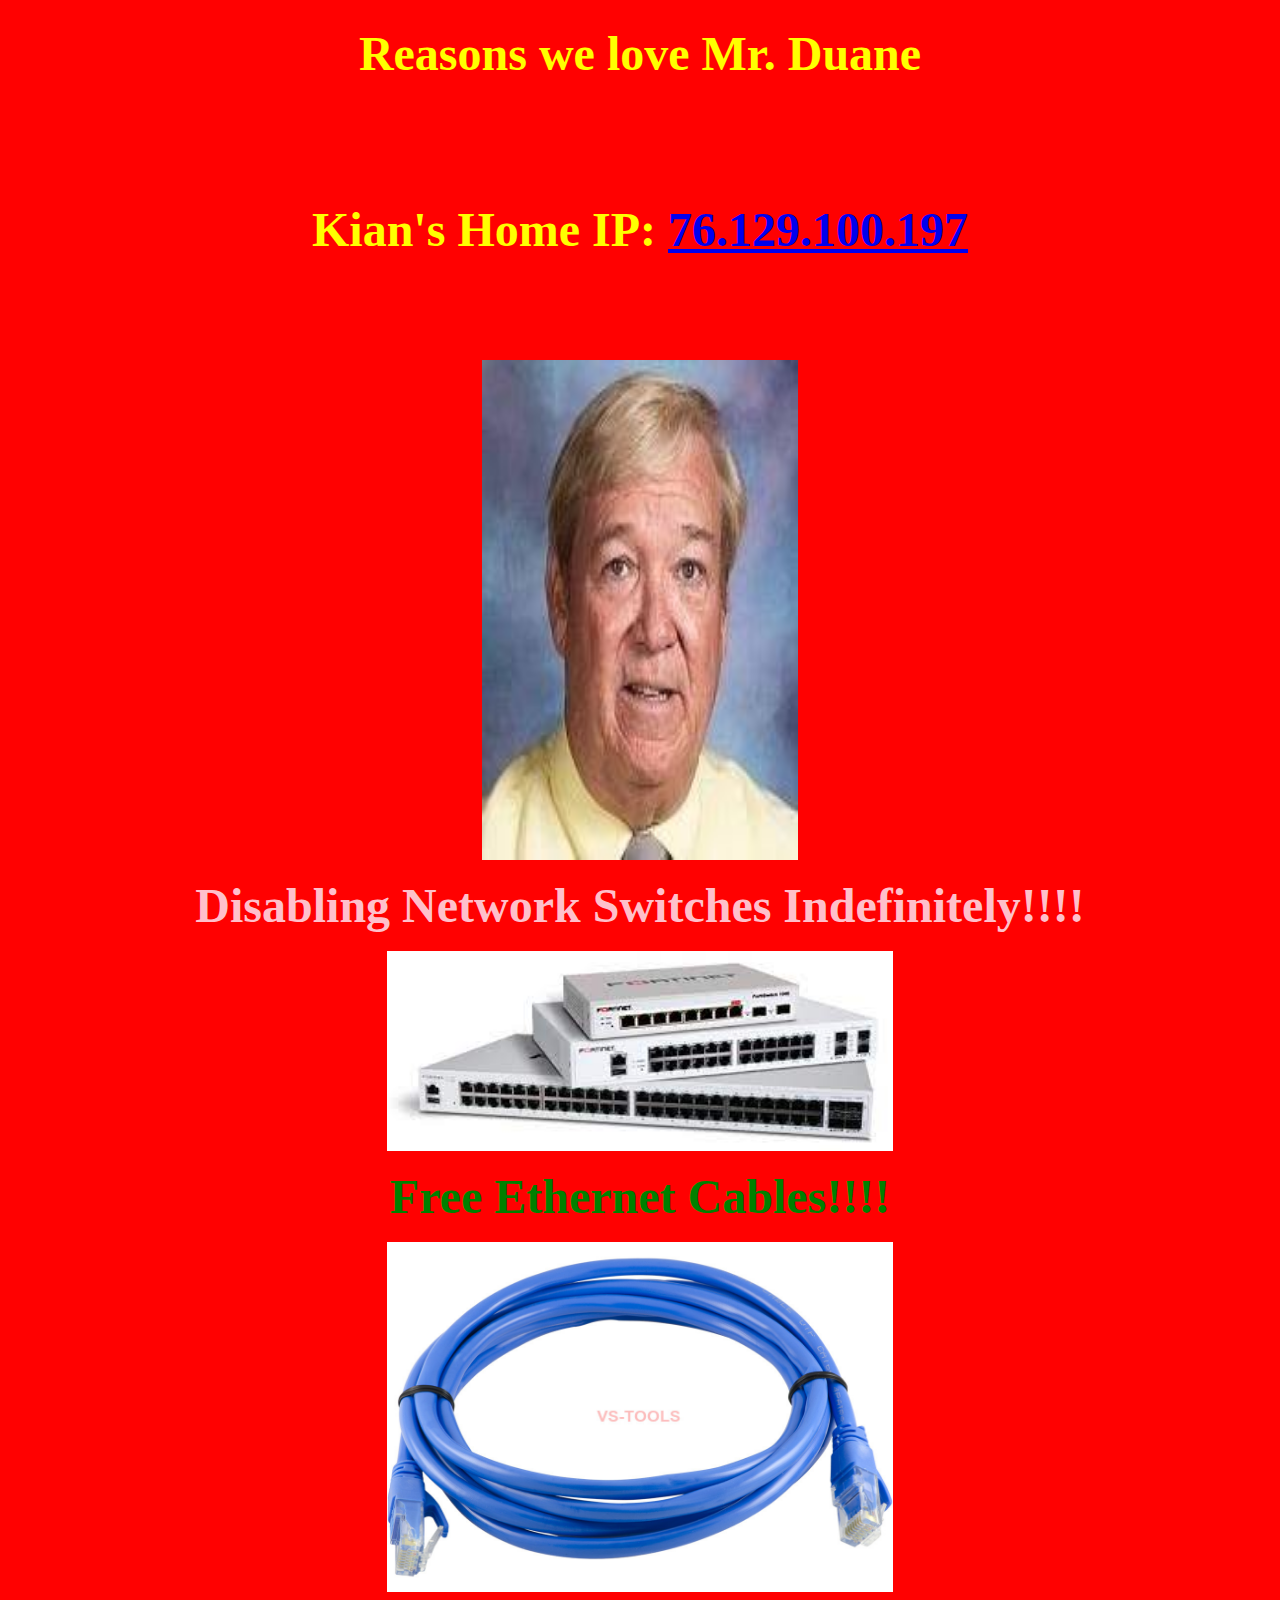
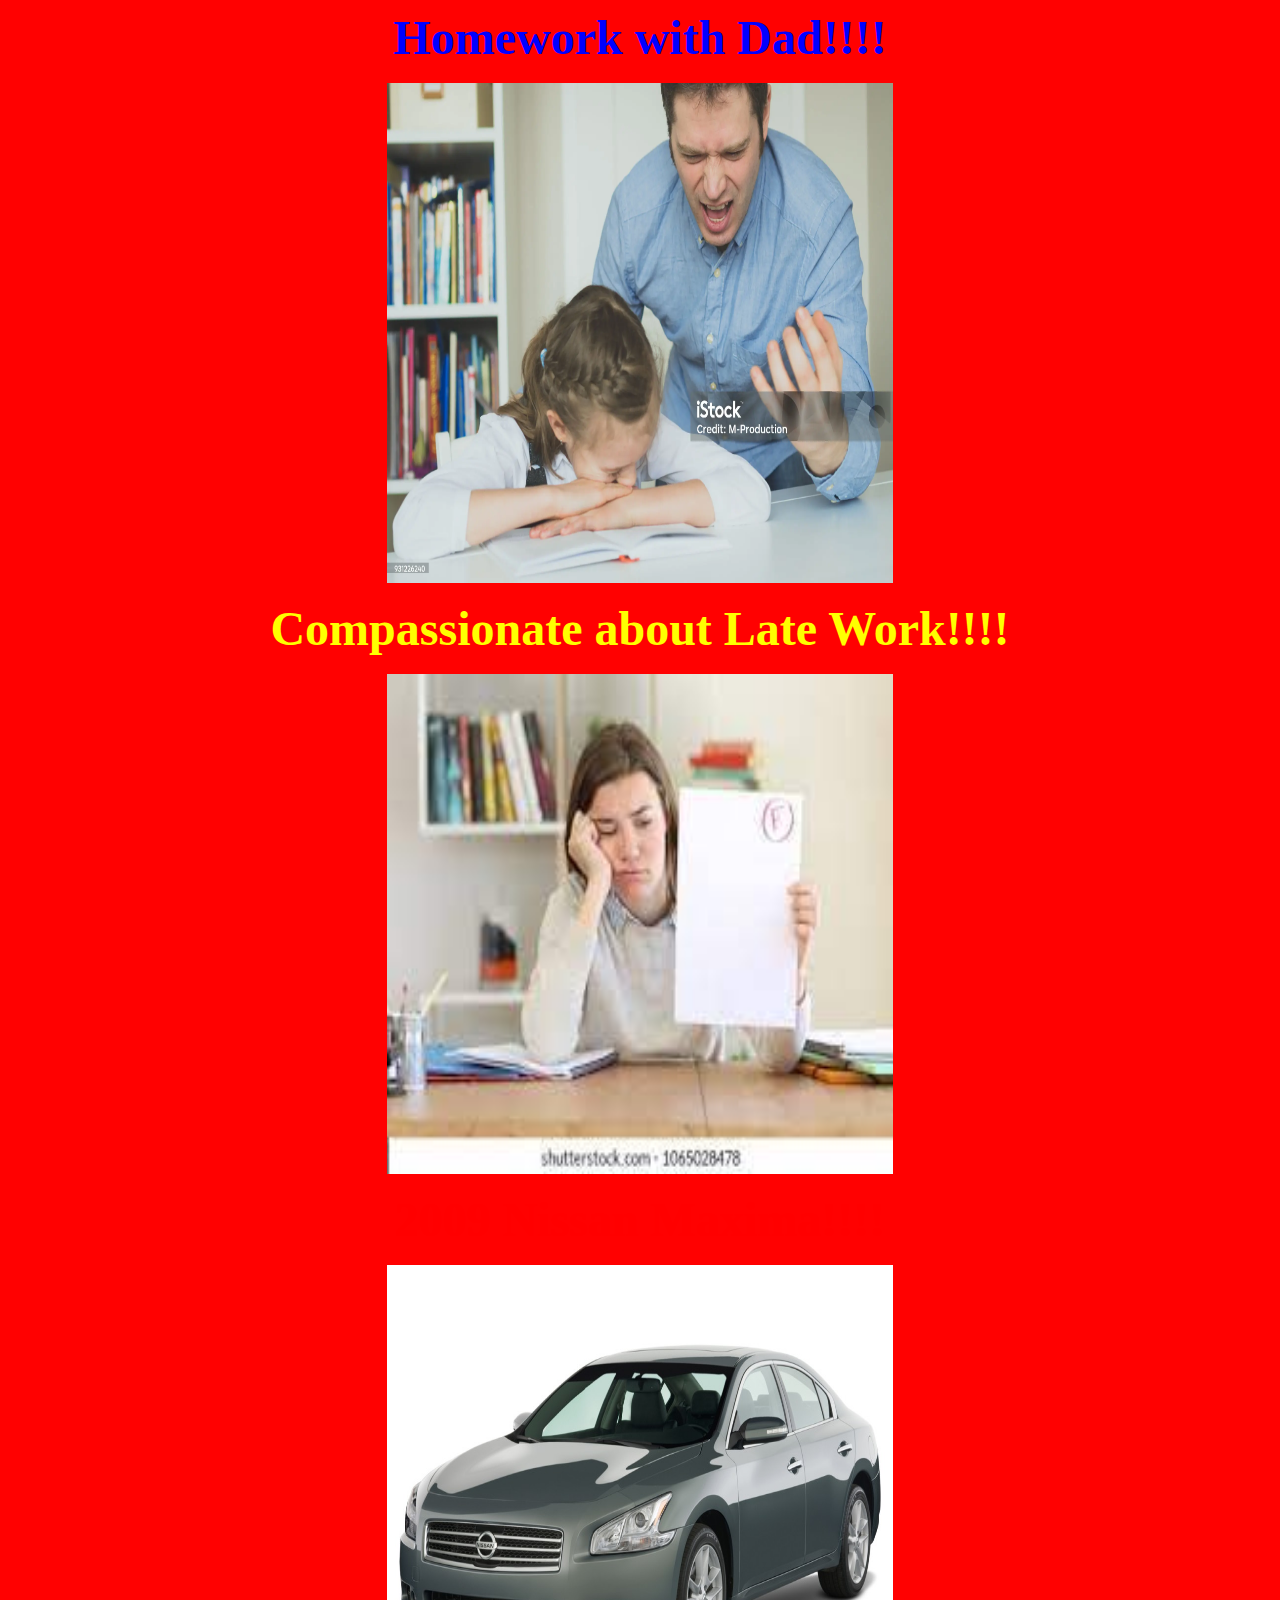
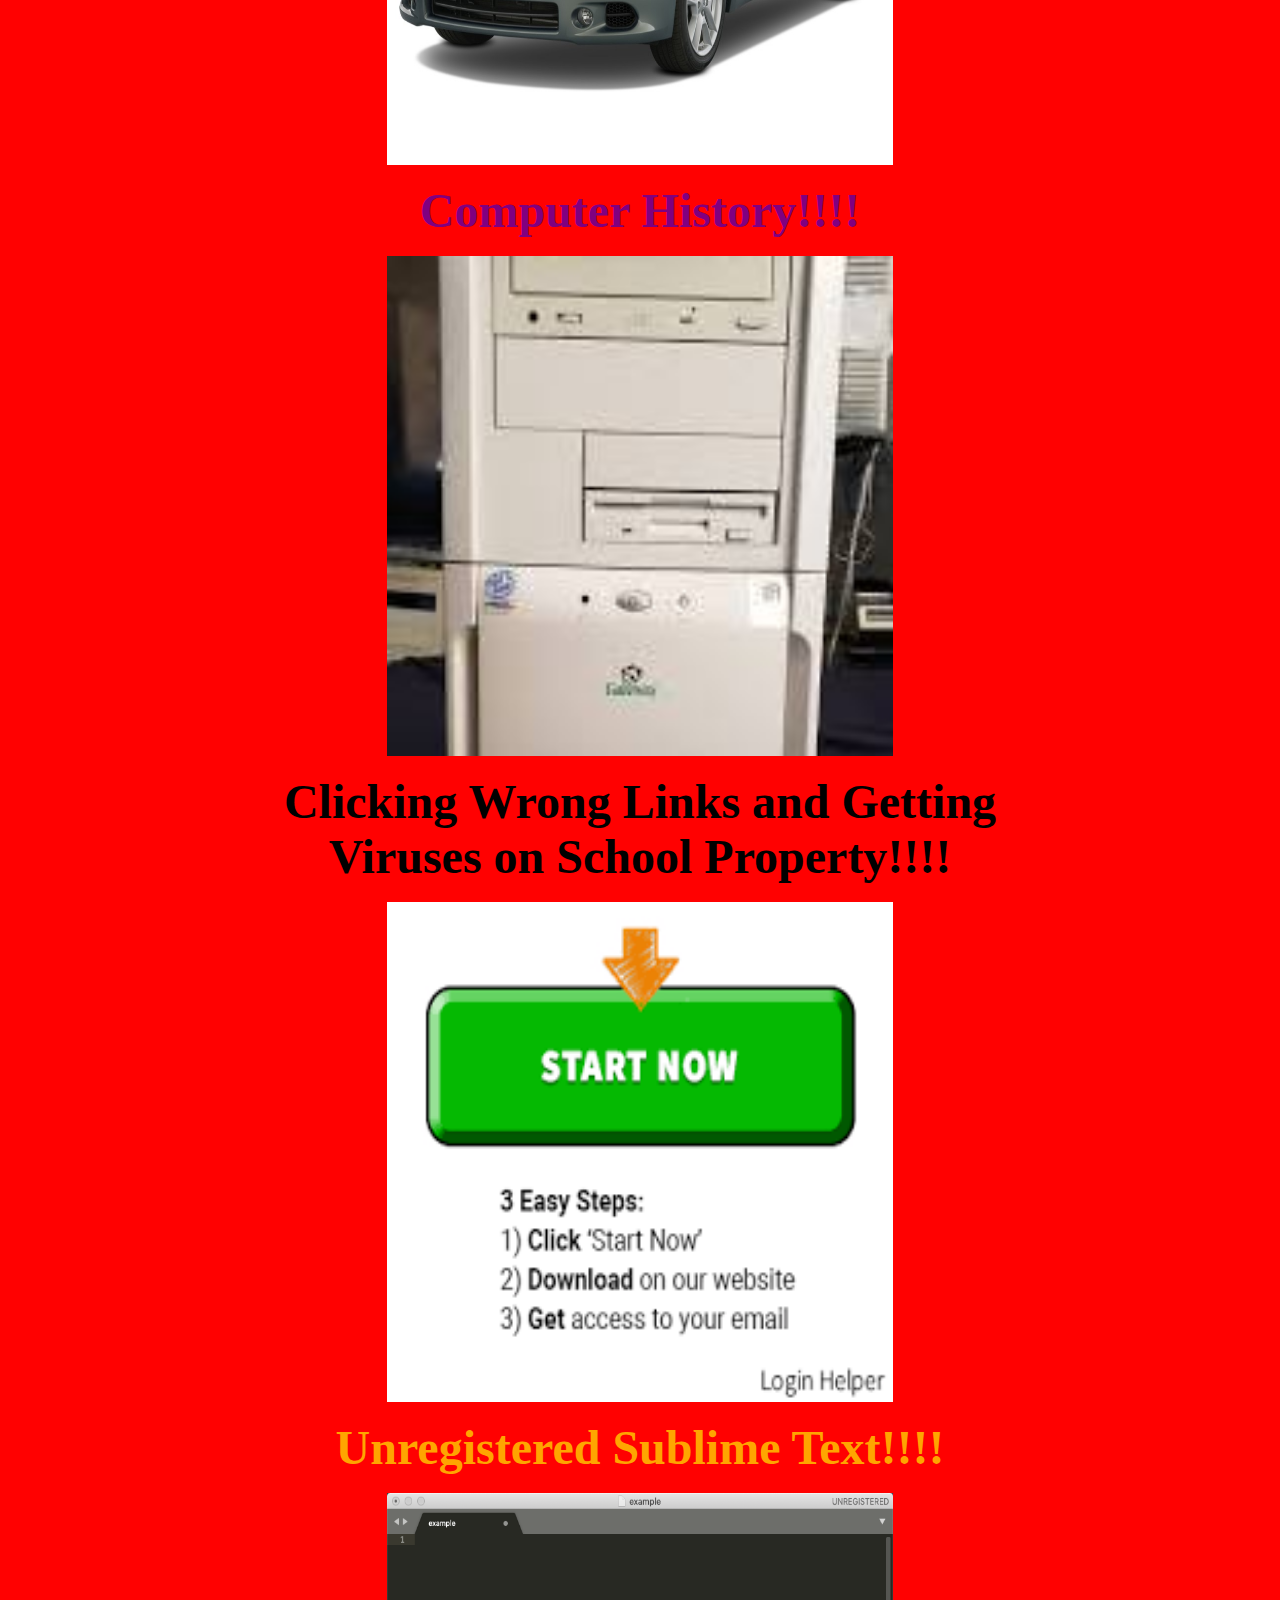
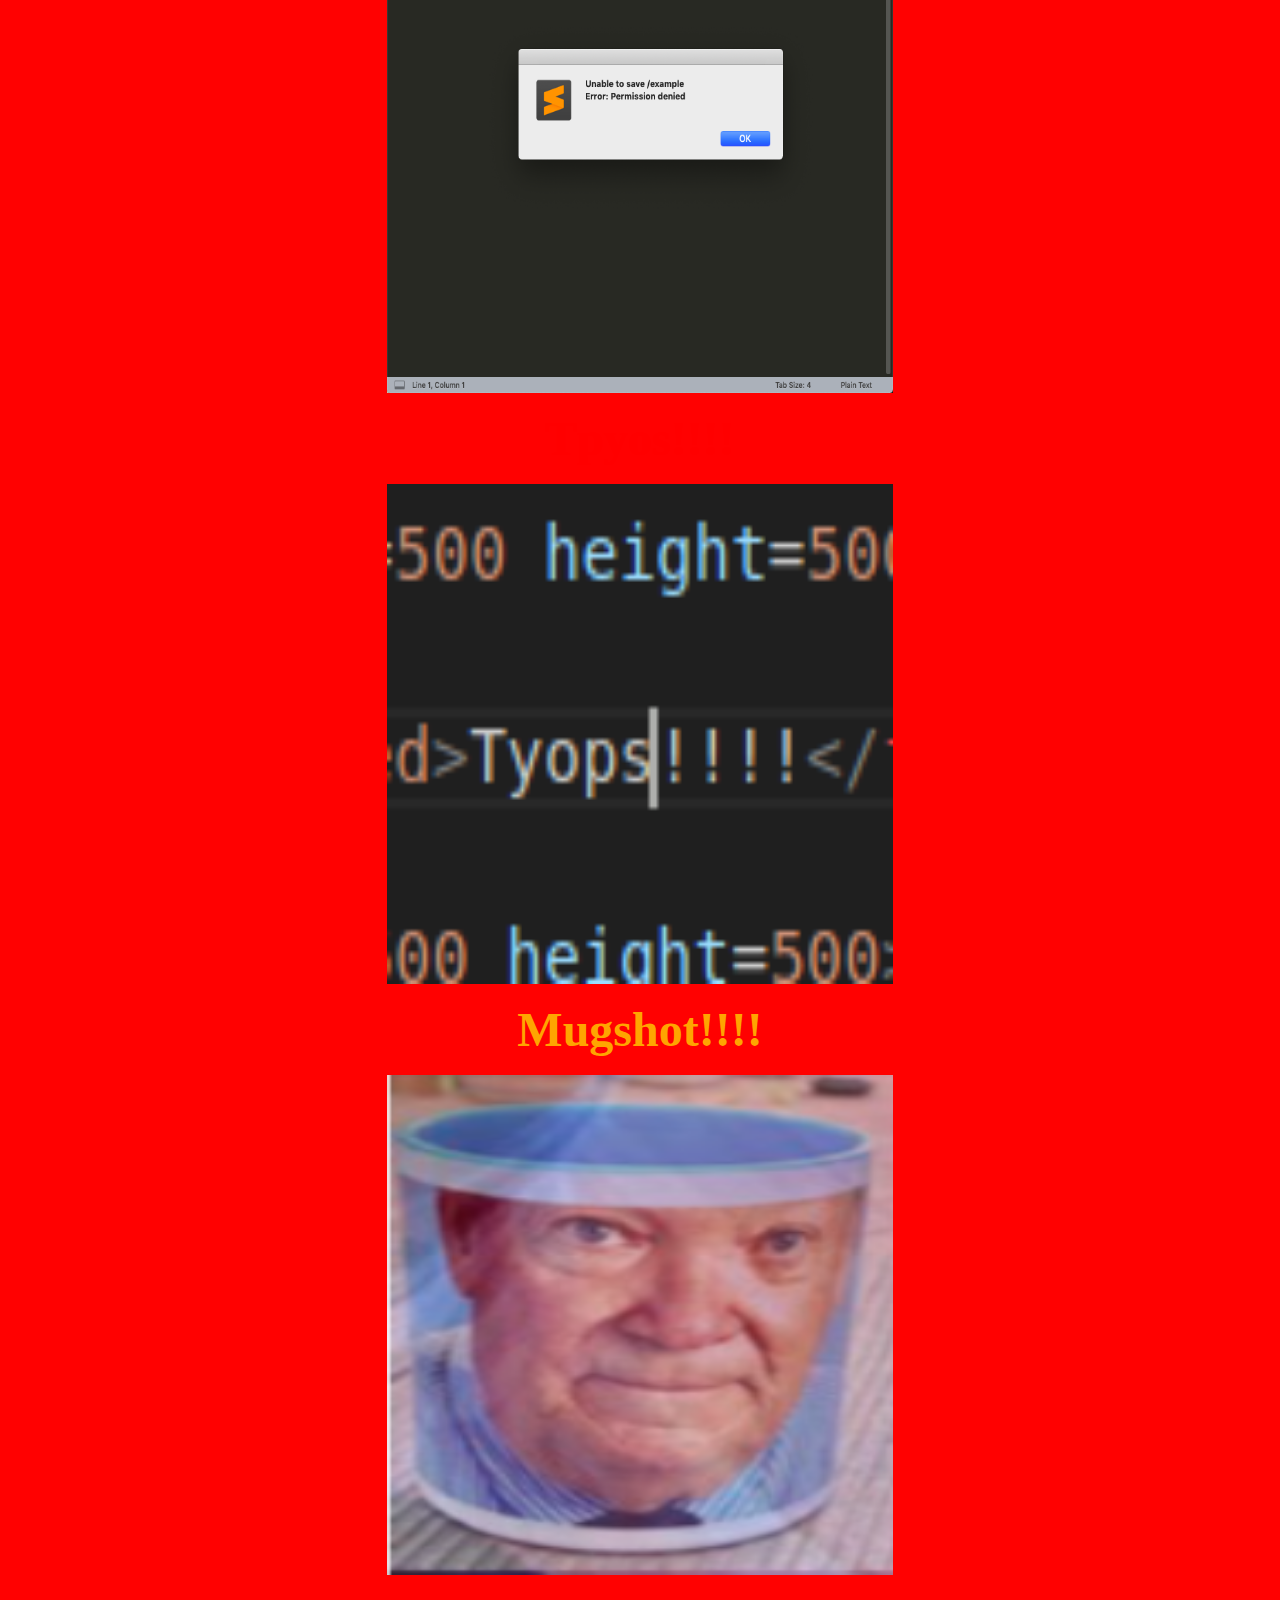
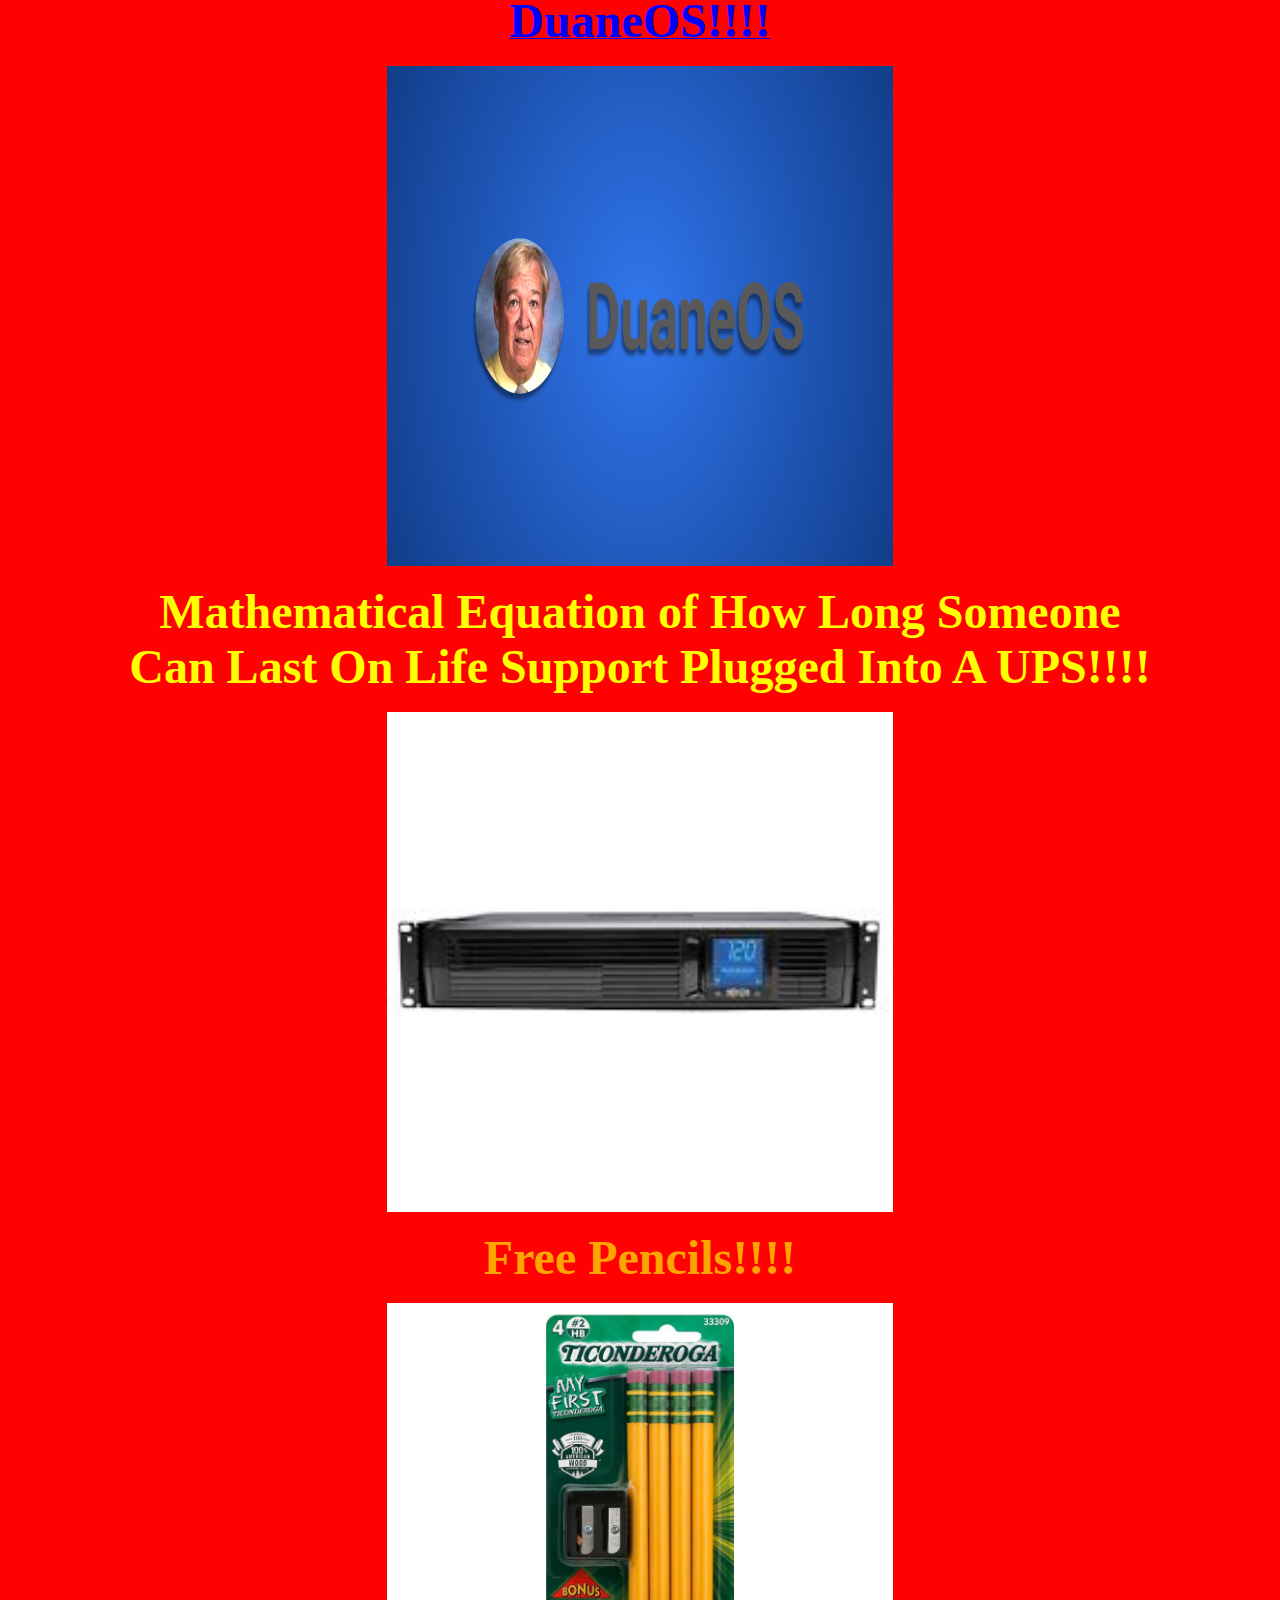
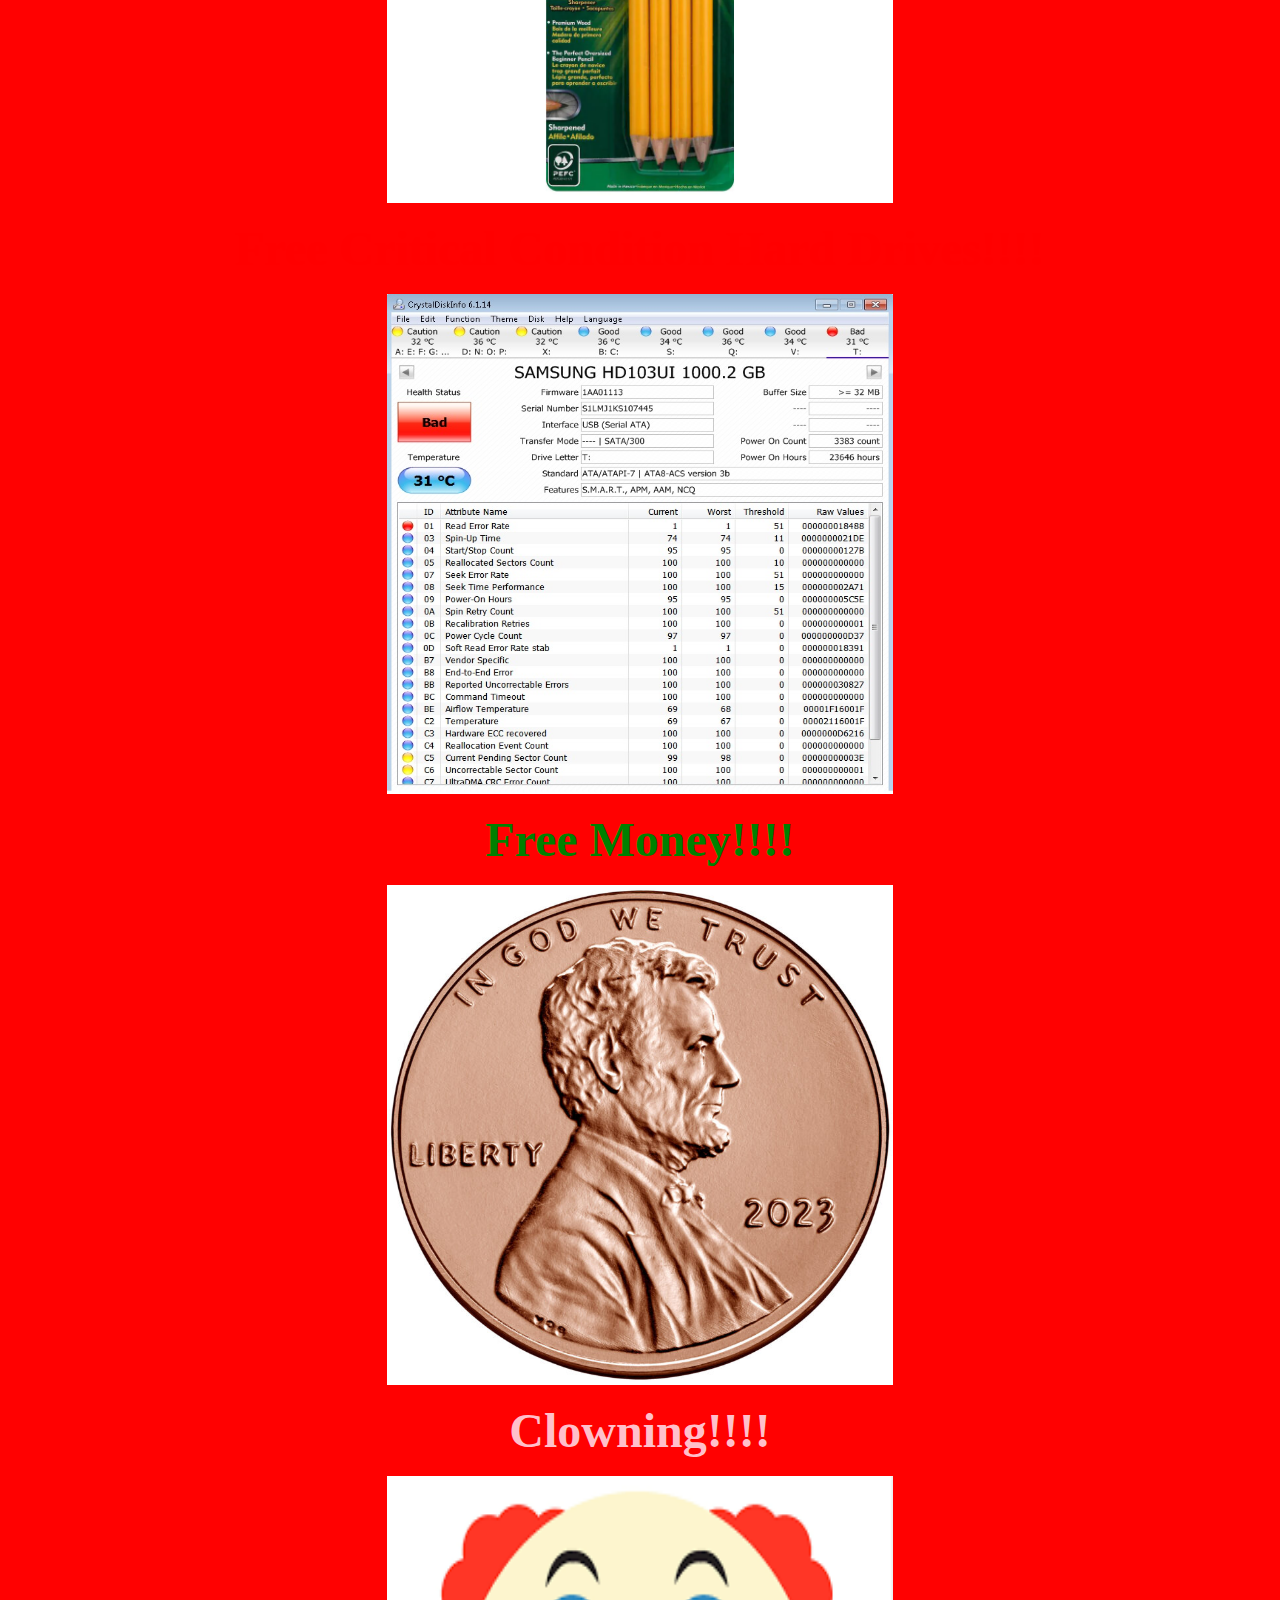
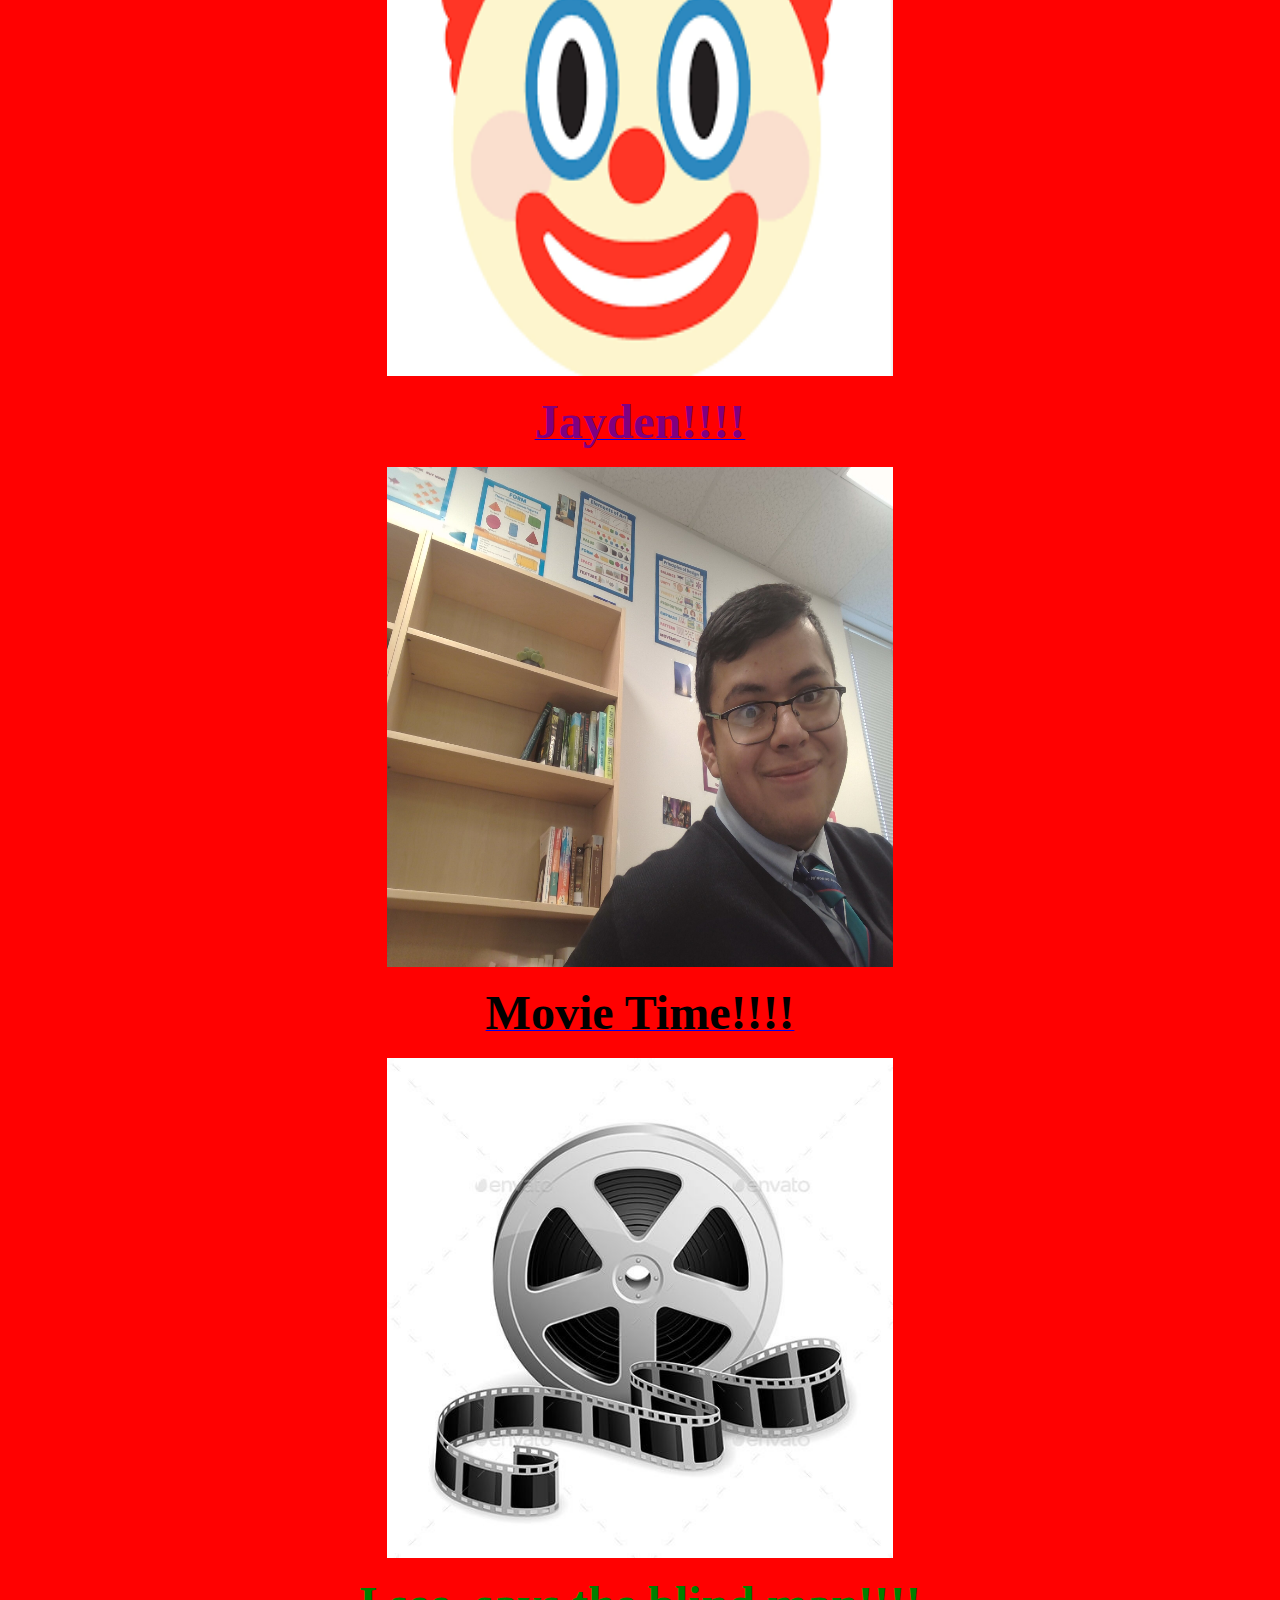
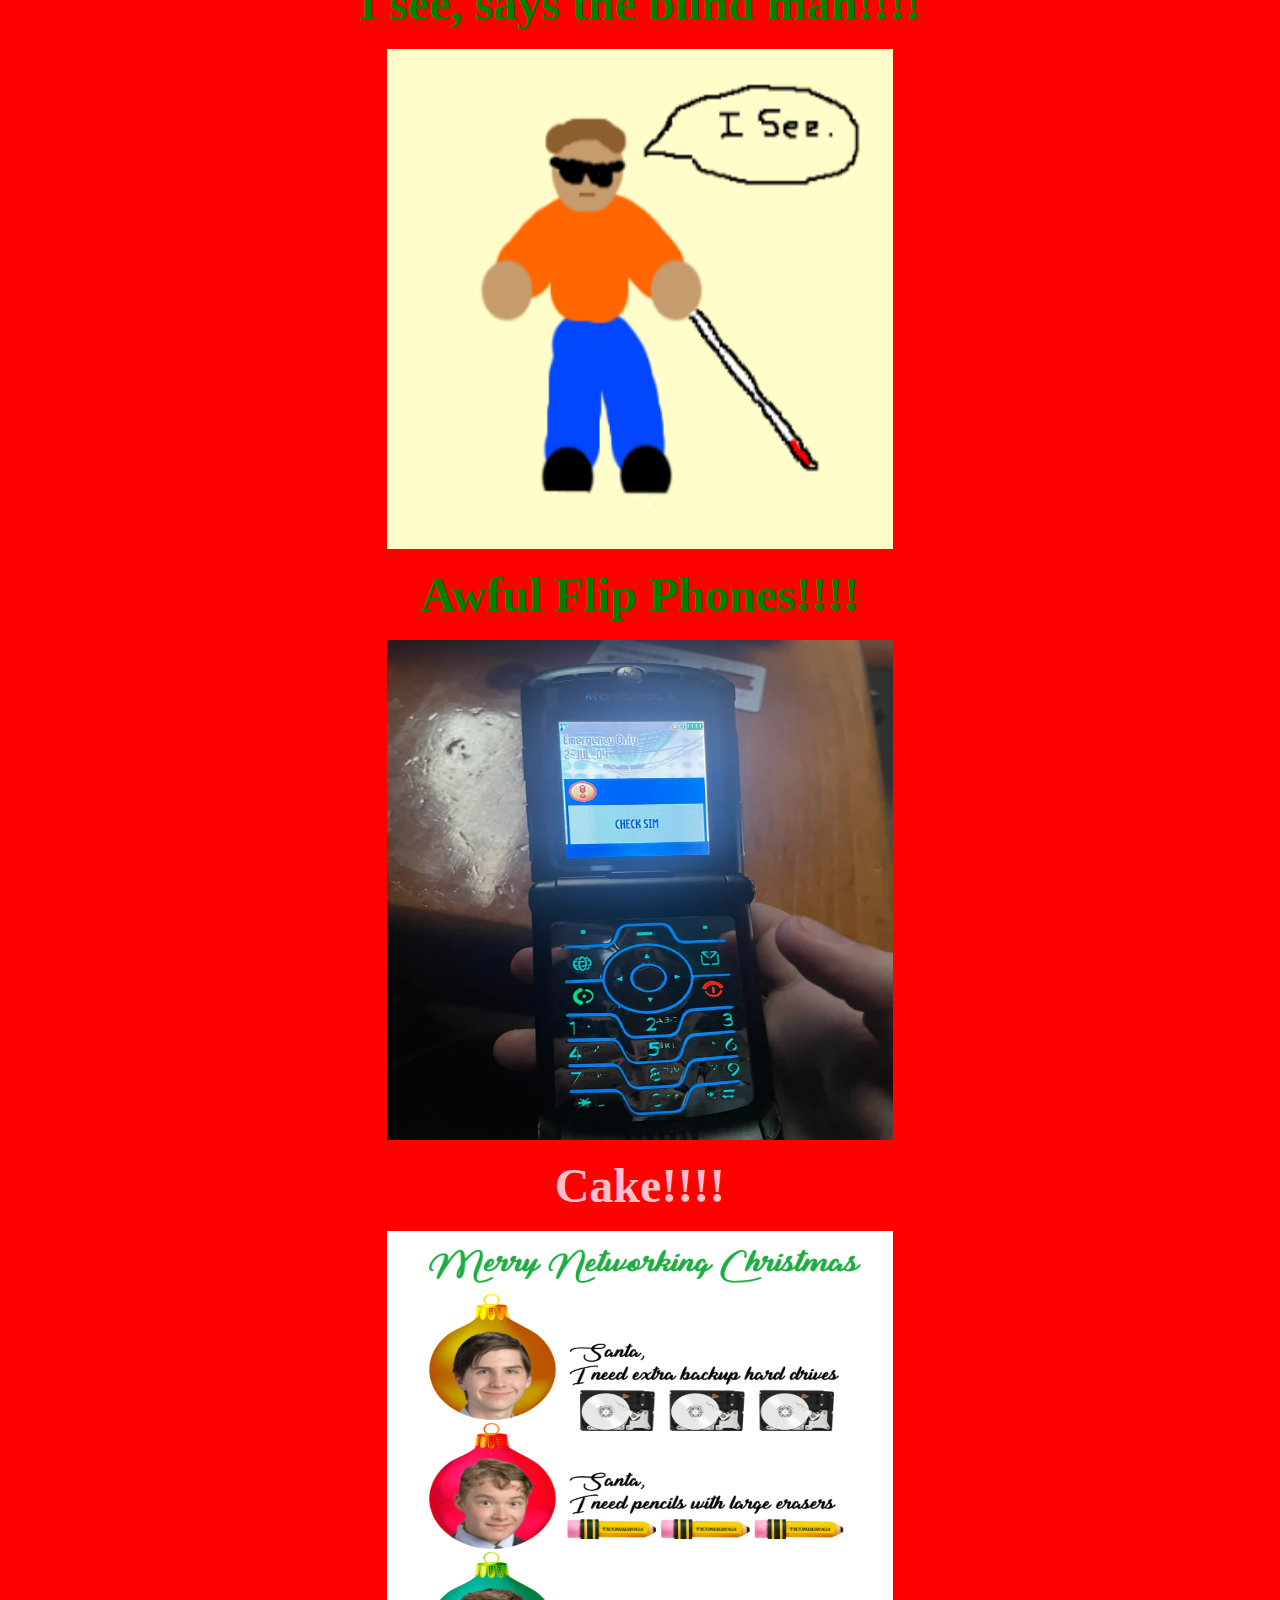
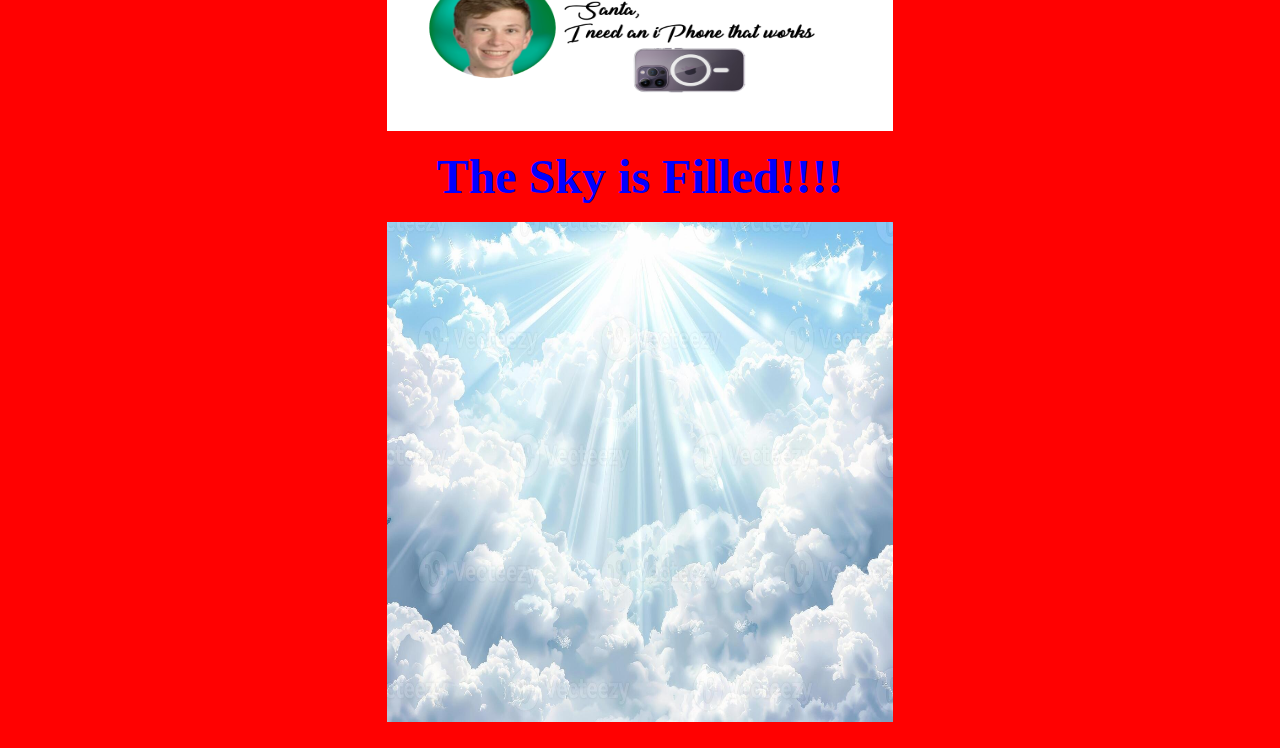
==== commit c3fd652a: "fix color" ====
--- a/index.html
+++ b/index.html
@@ -79,11 +79,11 @@
     <br>
     <center><img src="./favicon2.ico" width=40% height=500></center>
     <br>
-    <a href="https://www.youtube.com/watch?v=dQw4w9WgXcQ"><center><b><font size=+5><font color=blue>Jayden!!!!</font></font></b></center></a>
+    <a href="https://www.youtube.com/watch?v=dQw4w9WgXcQ"><center><b><font size=+5><font color=purple>Jayden!!!!</font></font></b></center></a>
     <br>
     <a href="https://www.youtube.com/watch?v=dQw4w9WgXcQ"><center><img src="./jayden.jpg" width=40% height=500></center></a>
     <br>
-    <a href="./movie.html"><center><b><font size=+5><font color=blue>Movie Time!!!!</font></font></b></center></a>
+    <a href="./movie.html"><center><b><font size=+5><font color=black>Movie Time!!!!</font></font></b></center></a>
     <br>
     <a href="./movie.html"><center><img src="./movietime.jpg" width=40% height=500></center></a>
     <br>
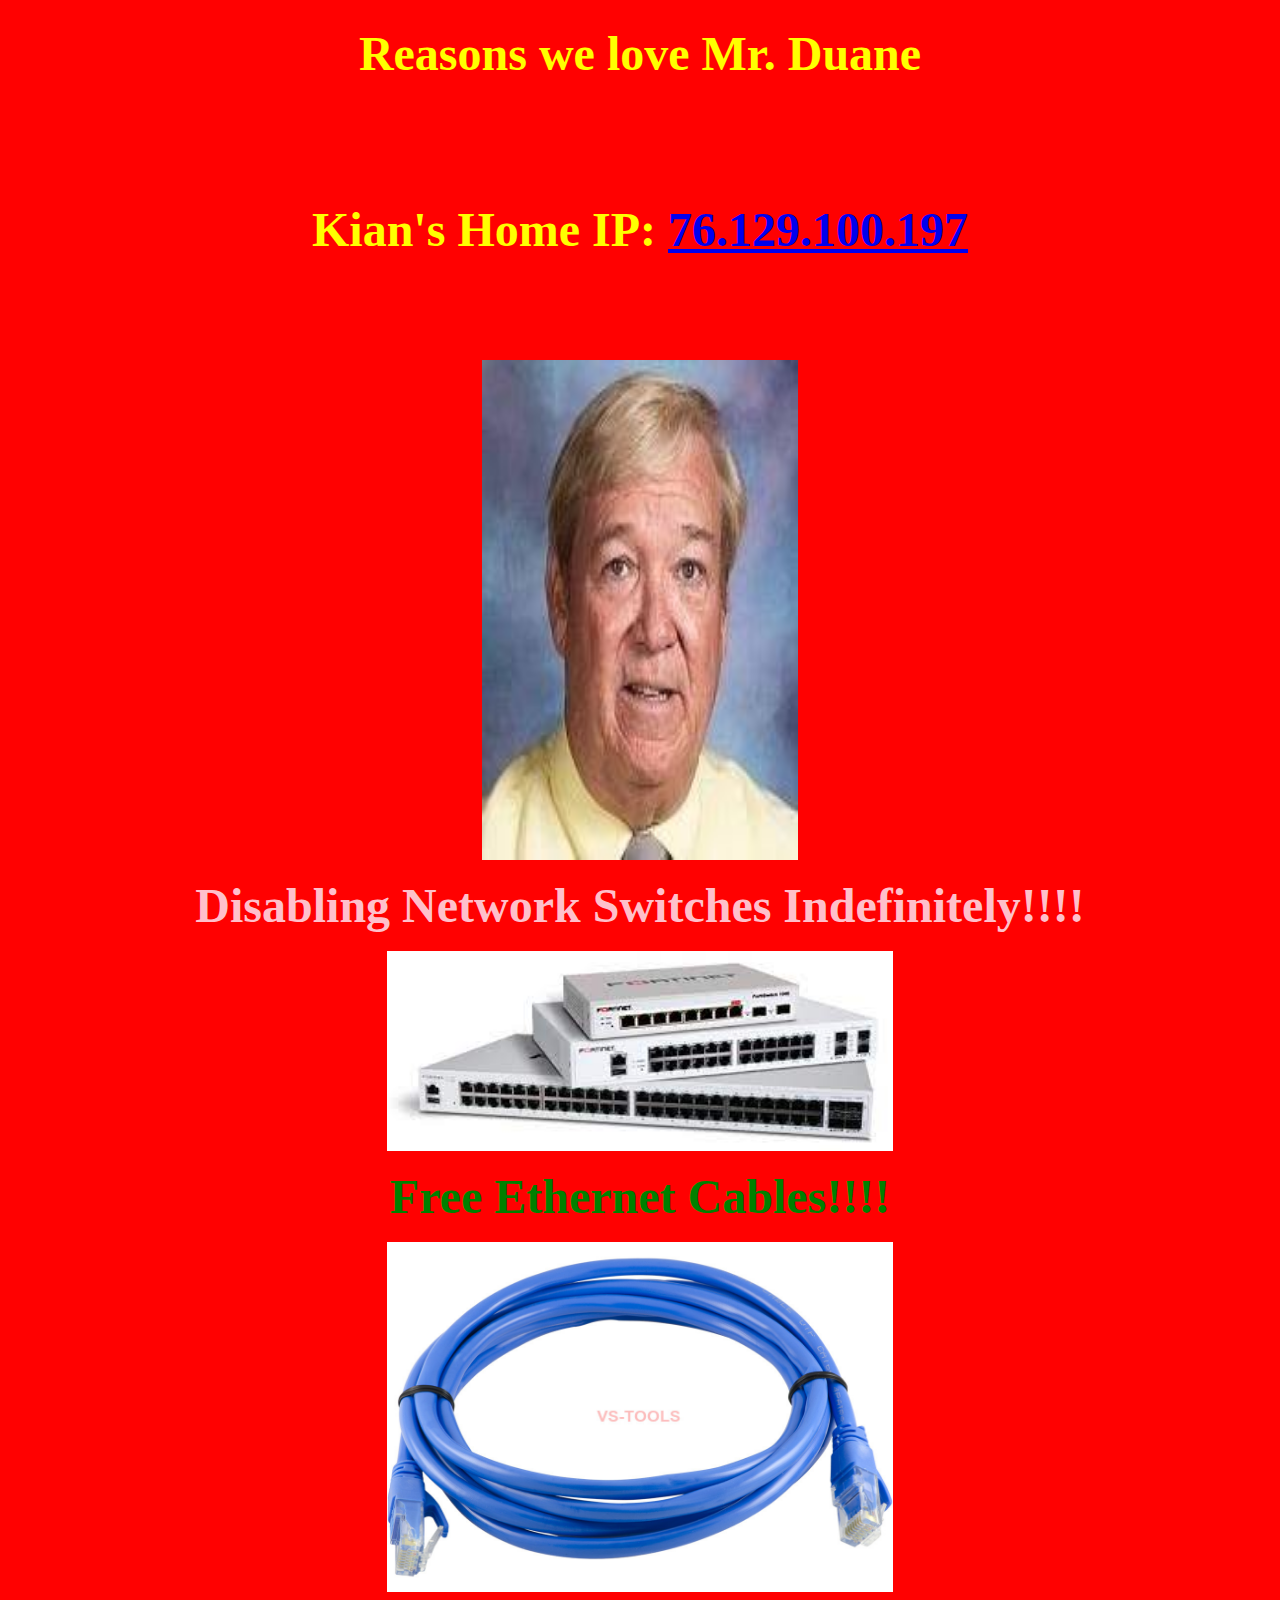
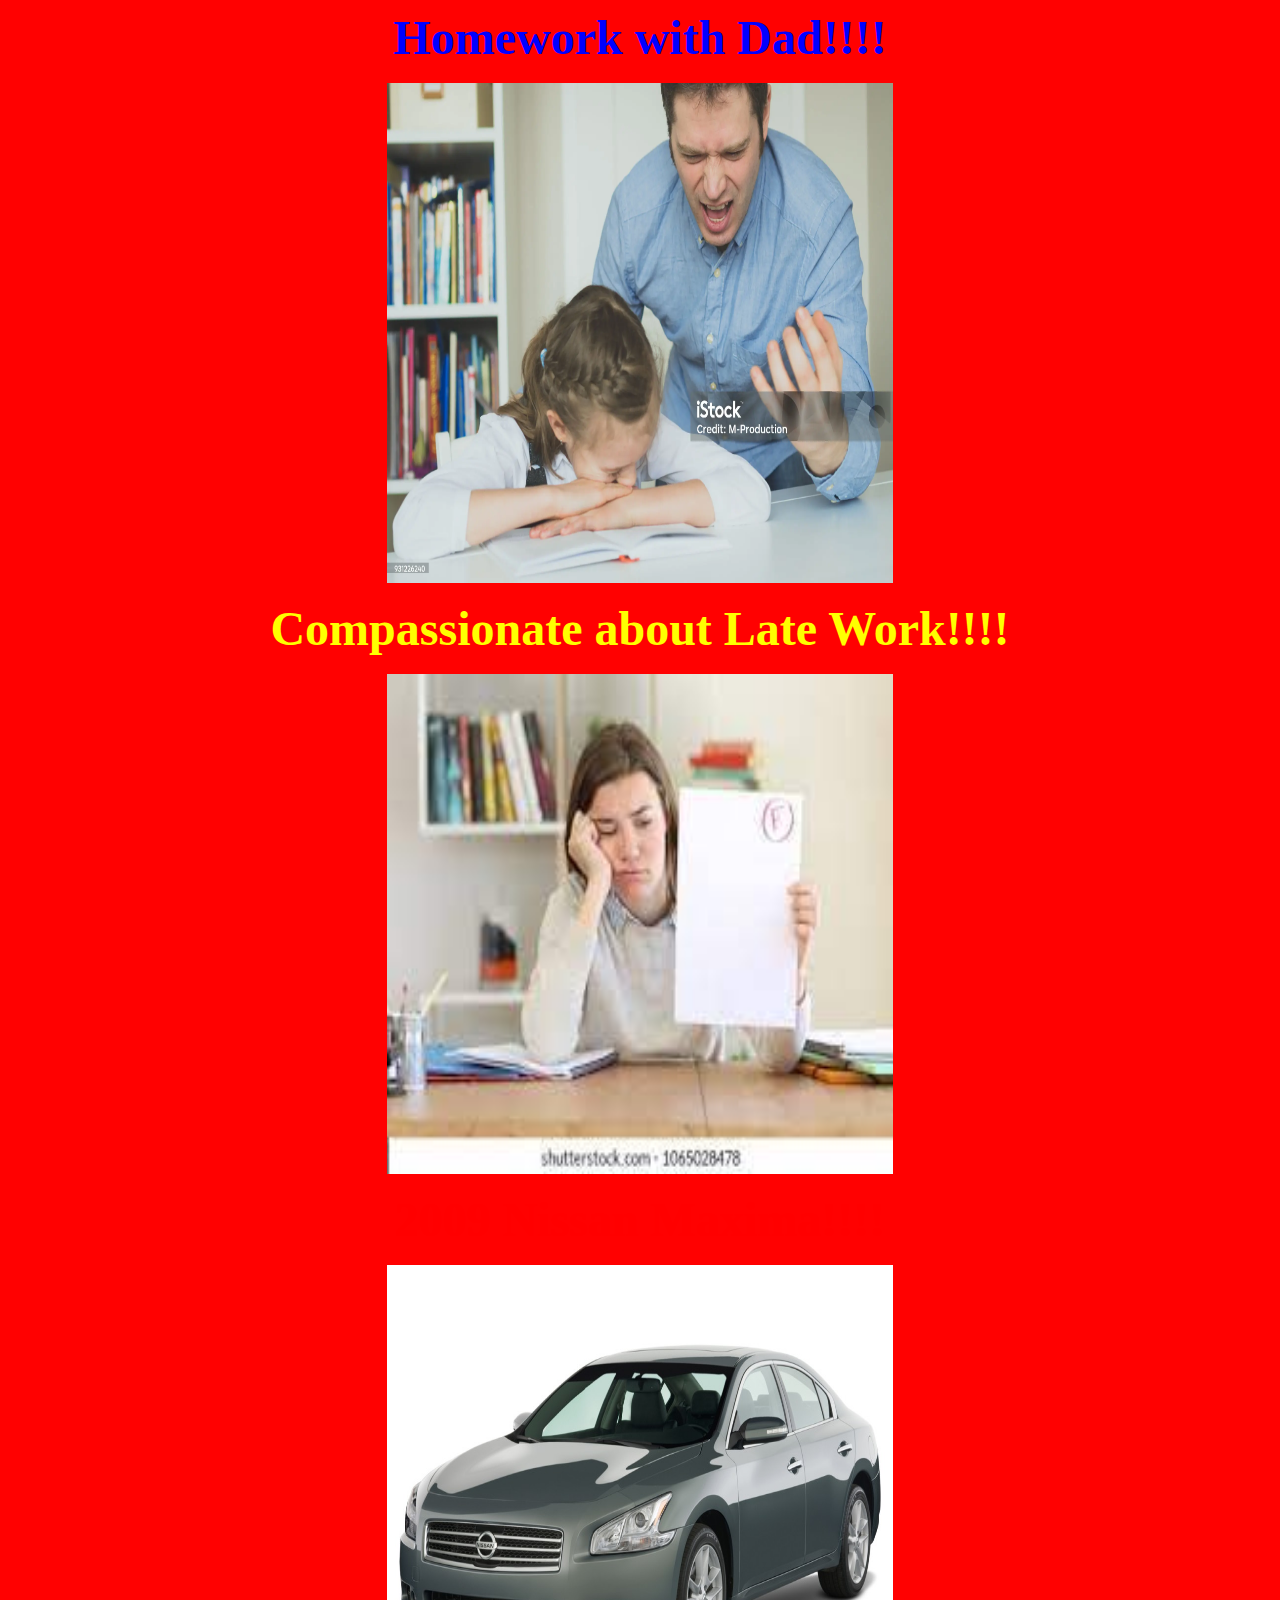
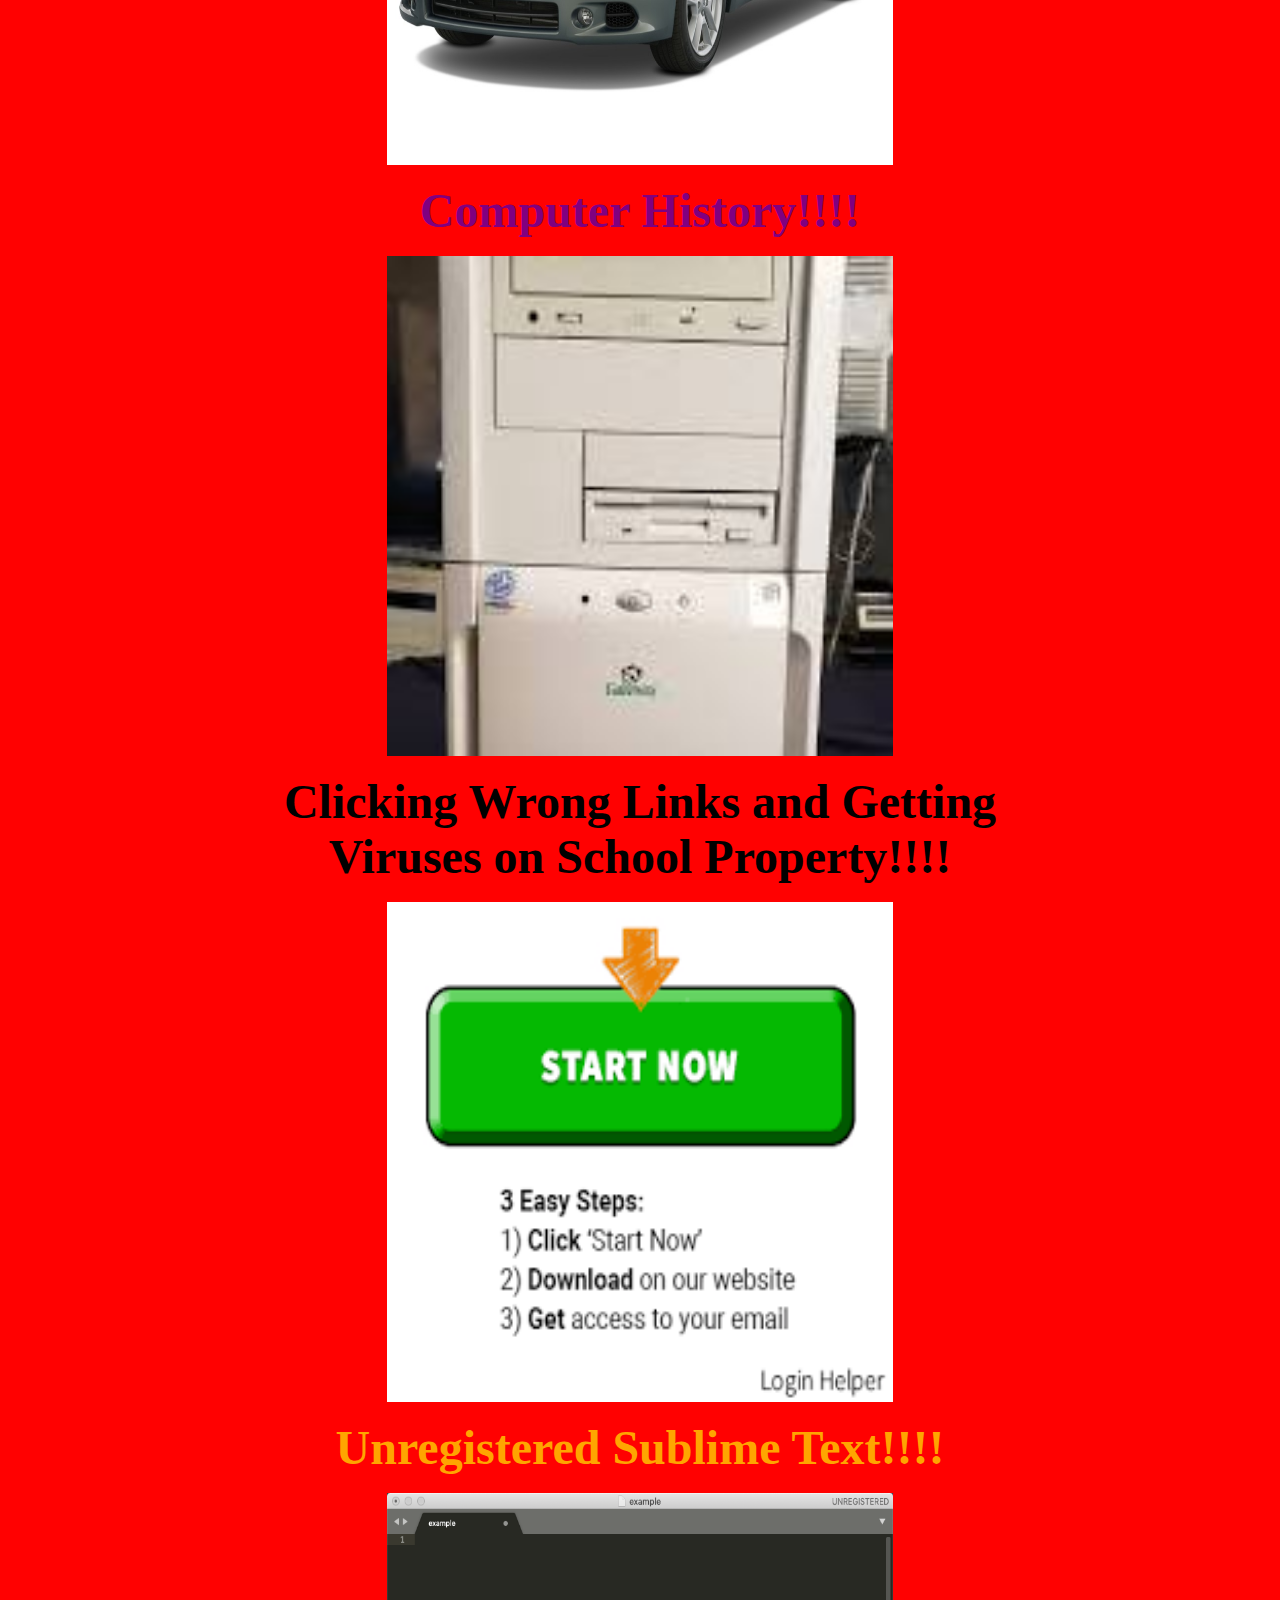
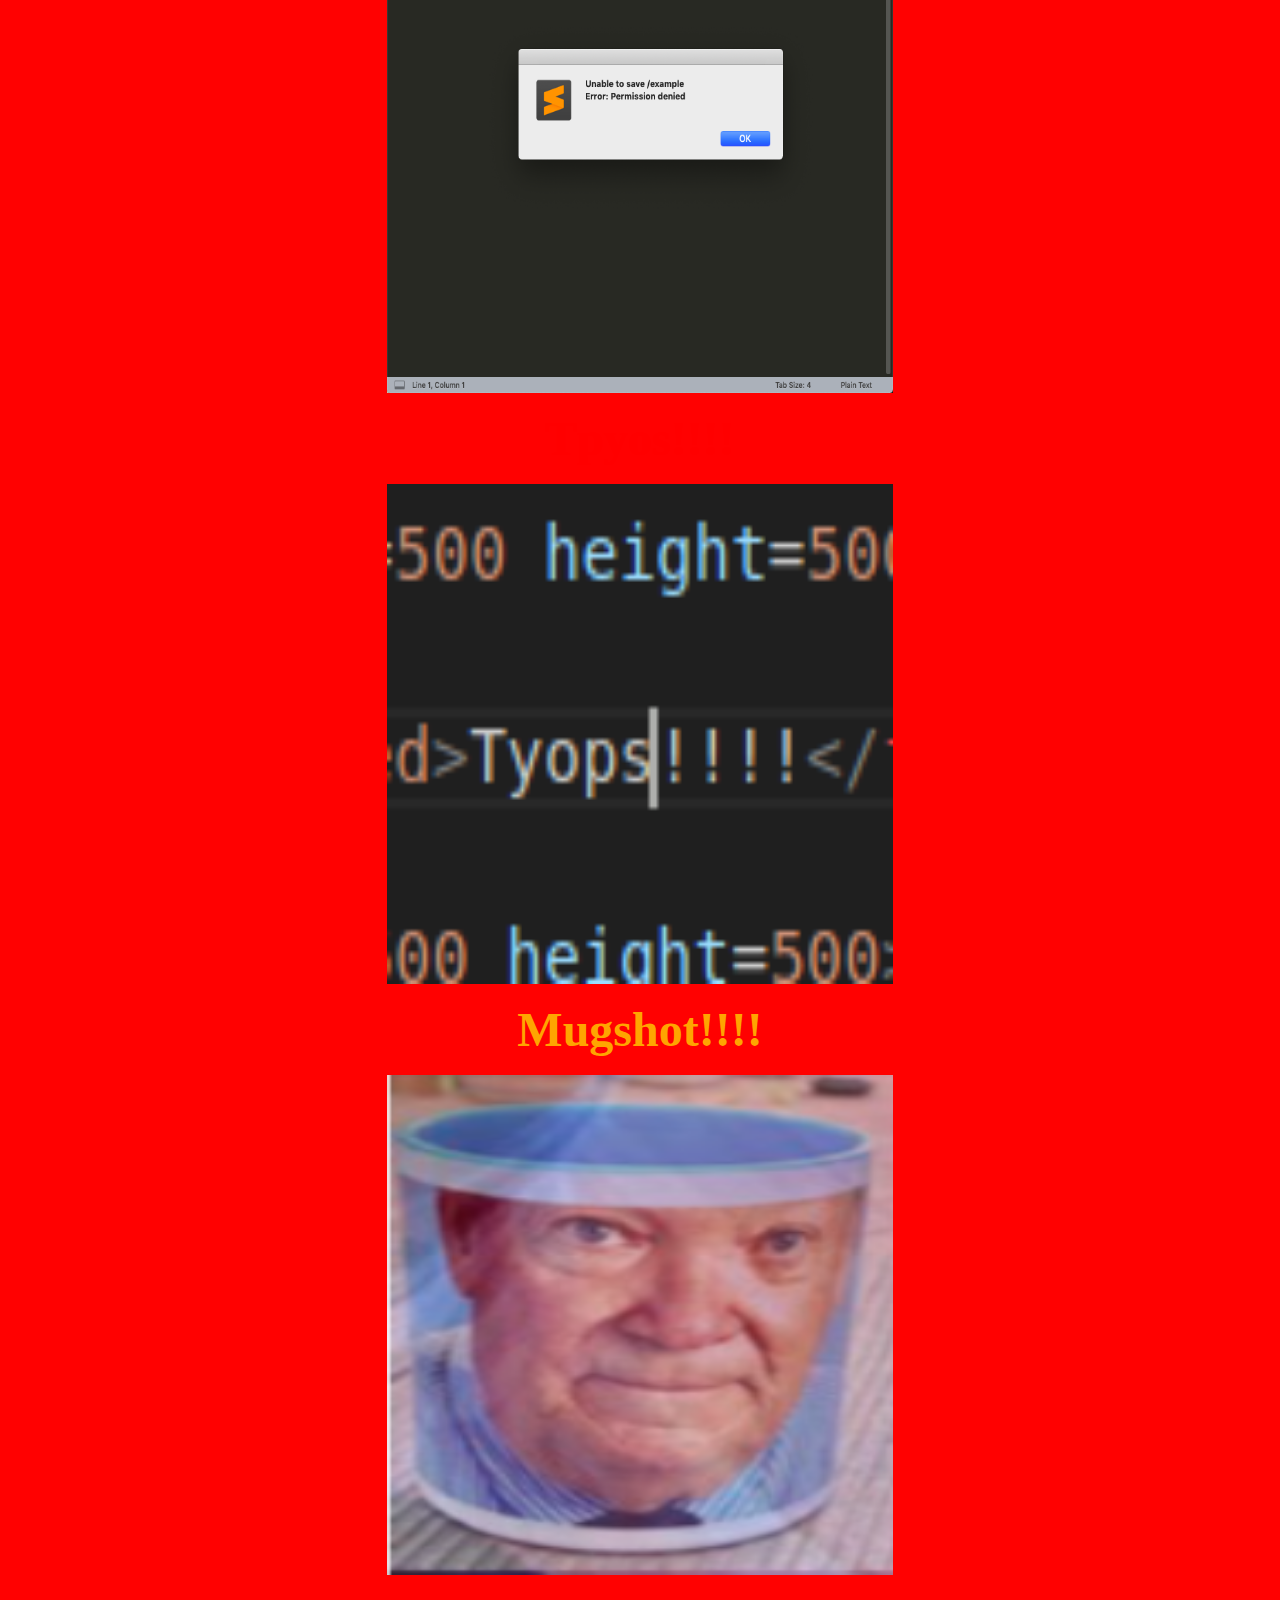
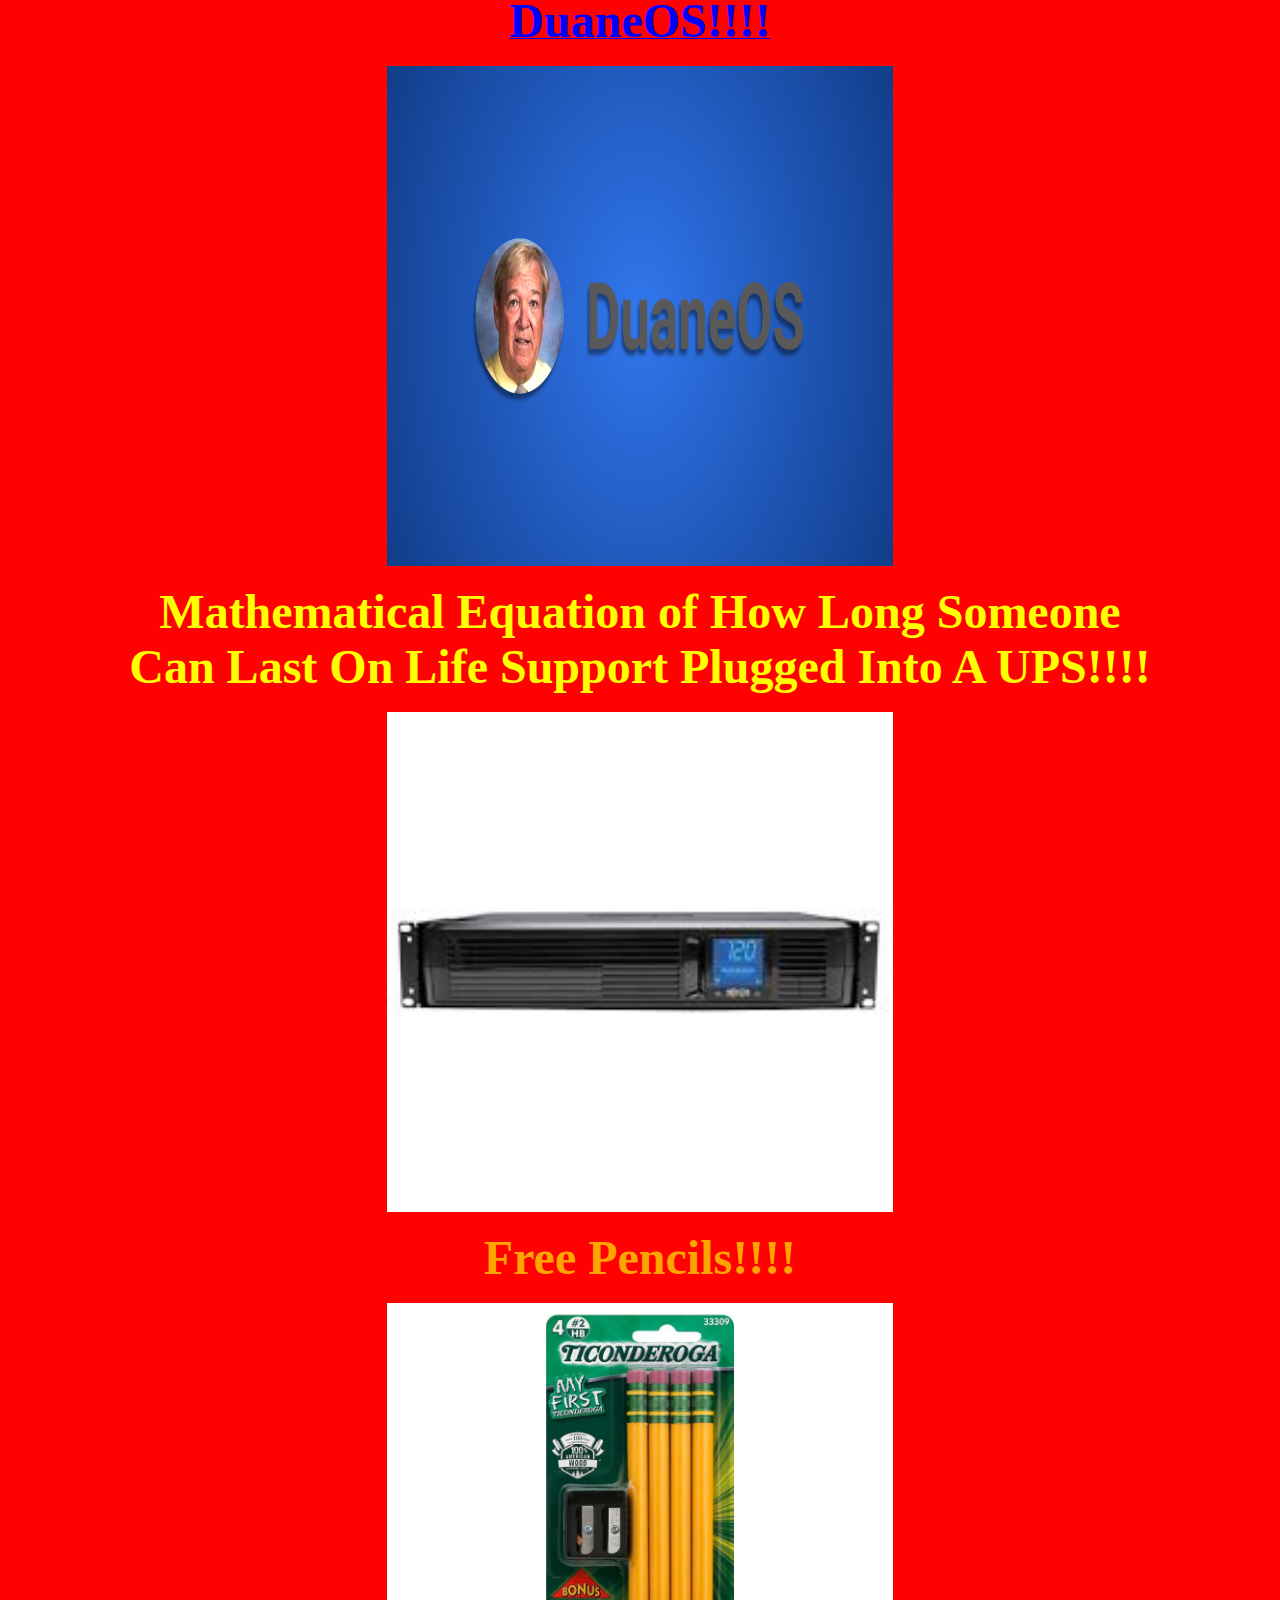
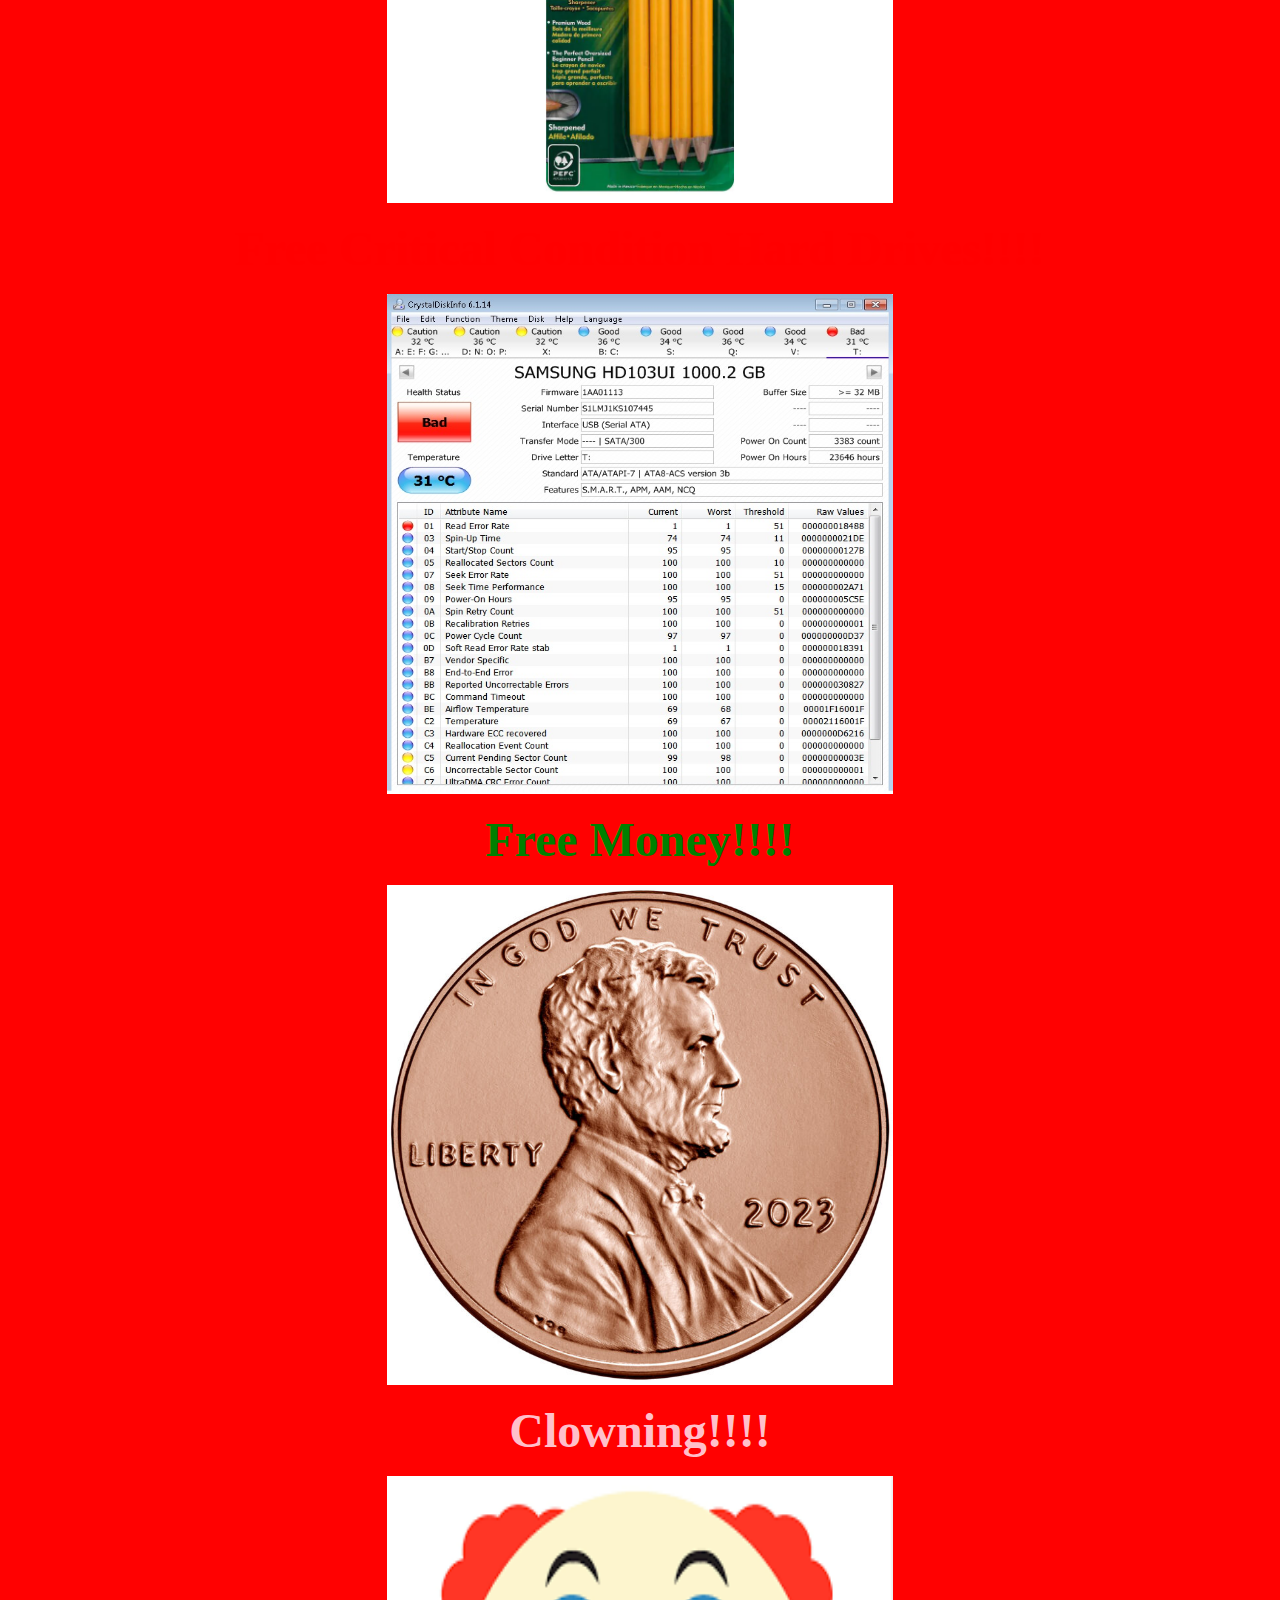
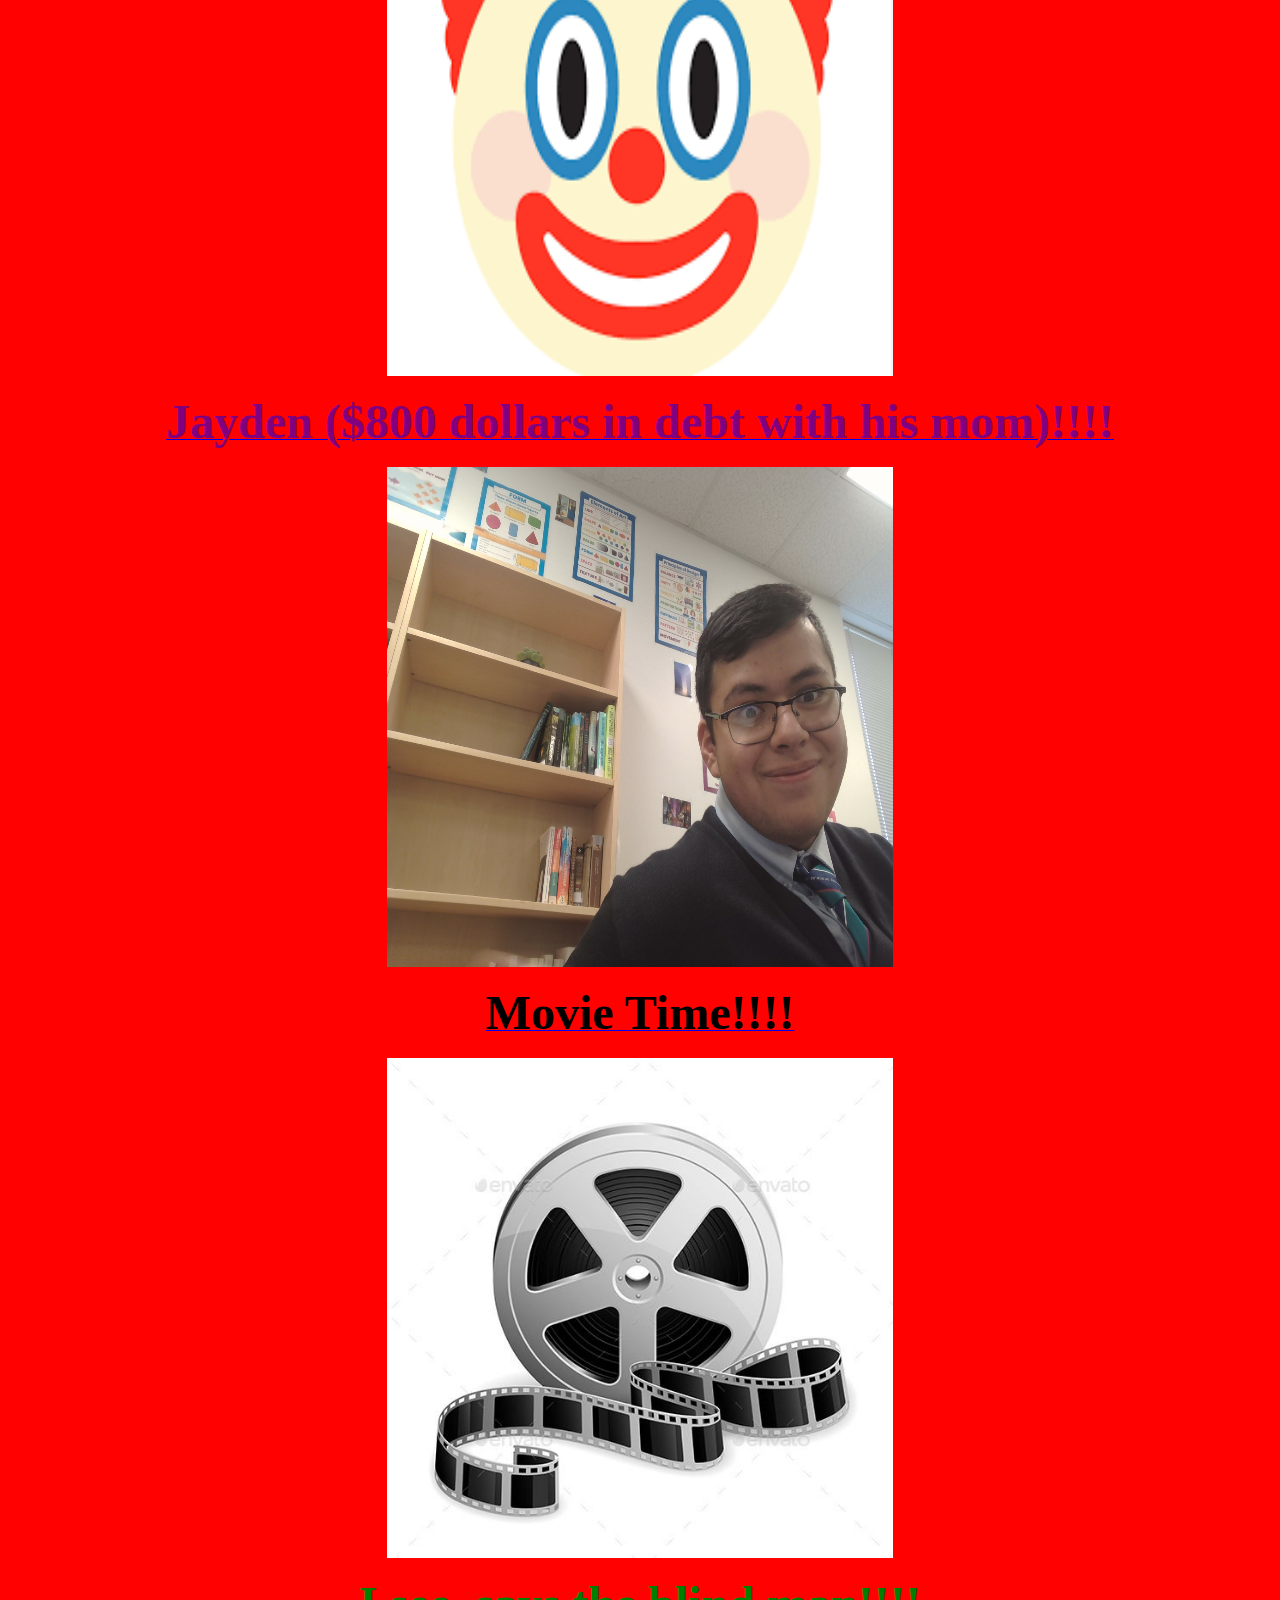
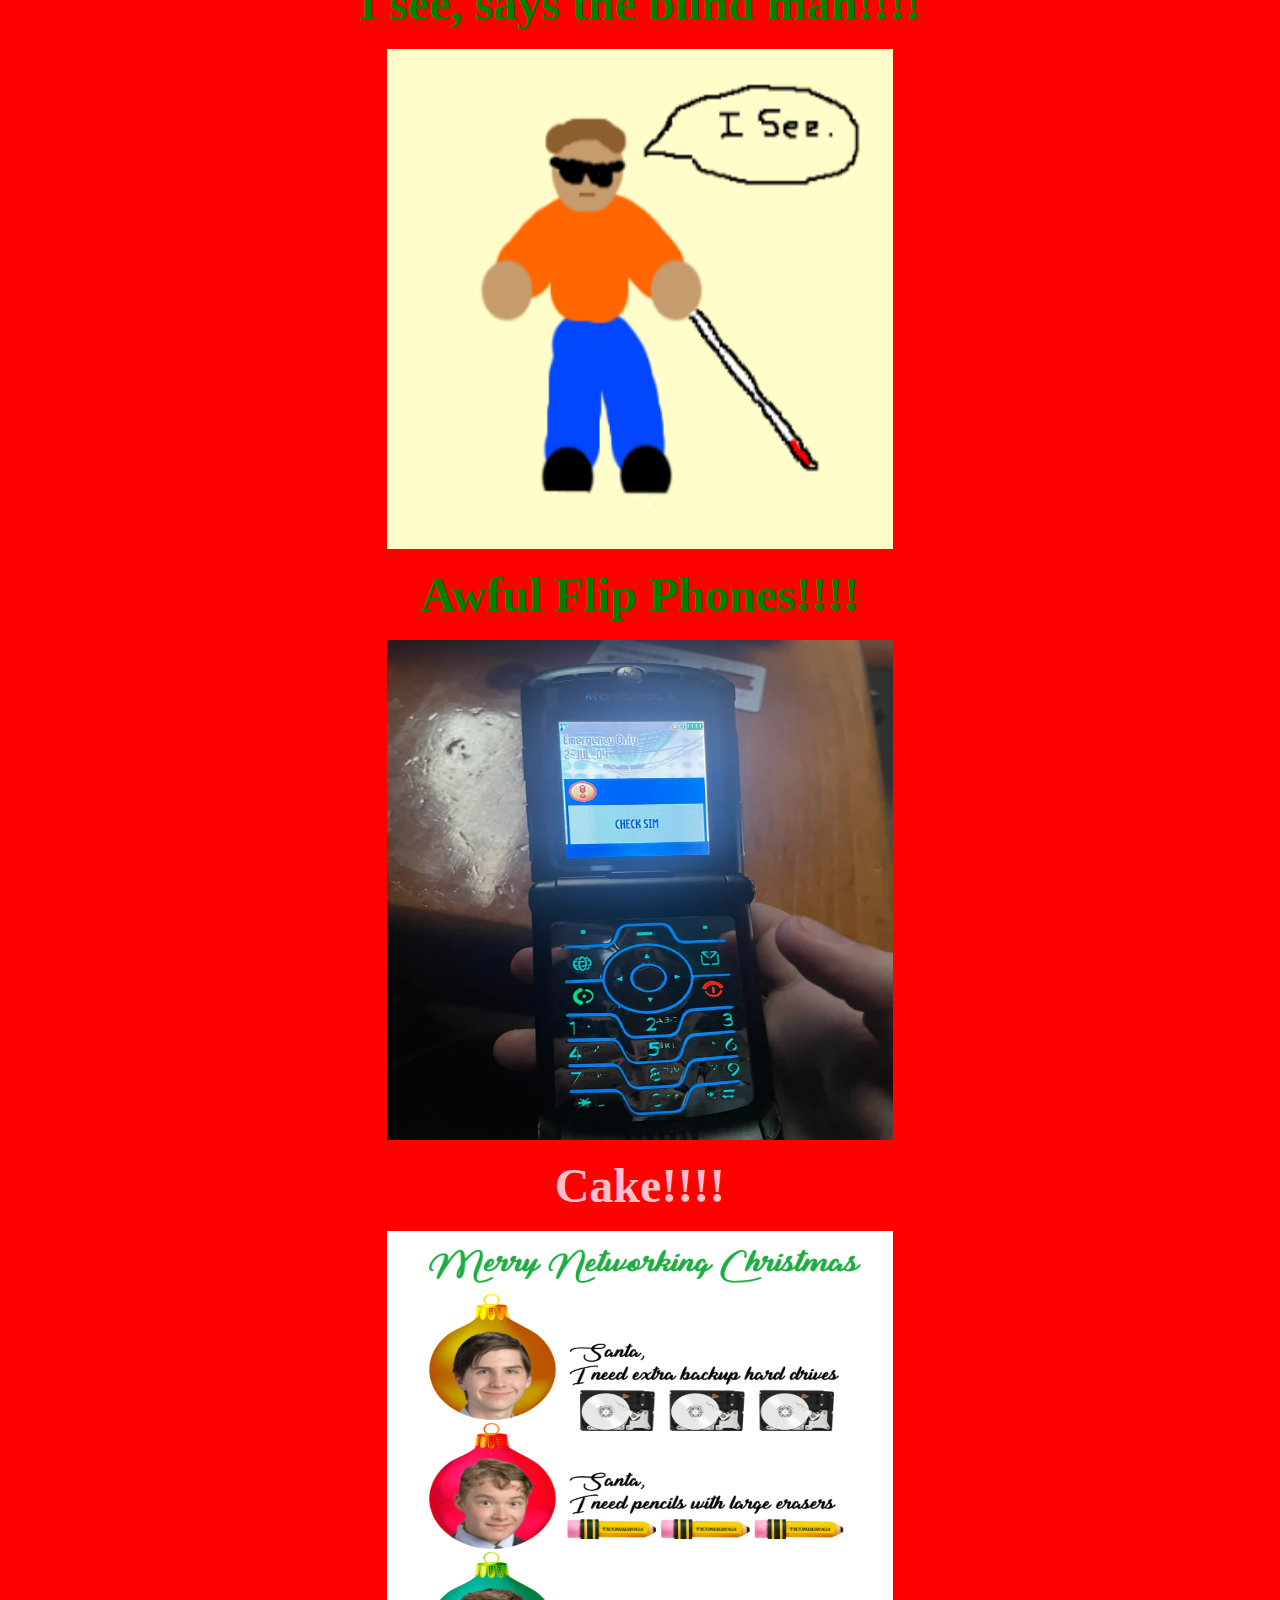
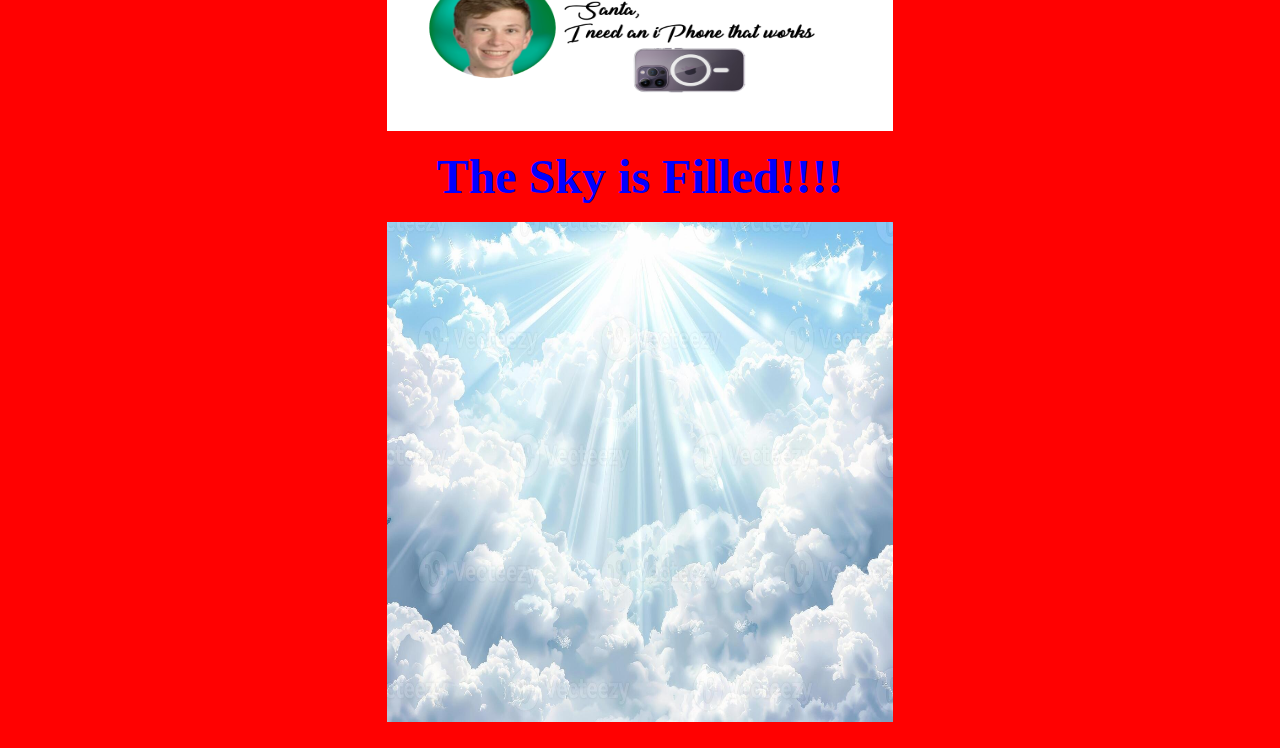
==== commit 67e7f45f: "jayden is in debt with his mother" ====
--- a/index.html
+++ b/index.html
@@ -79,7 +79,7 @@
     <br>
     <center><img src="./favicon2.ico" width=40% height=500></center>
     <br>
-    <a href="https://www.youtube.com/watch?v=dQw4w9WgXcQ"><center><b><font size=+5><font color=purple>Jayden!!!!</font></font></b></center></a>
+    <a href="https://www.youtube.com/watch?v=dQw4w9WgXcQ"><center><b><font size=+5><font color=purple>Jayden ($800 dollars in debt with his mom)!!!!</font></font></b></center></a>
     <br>
     <a href="https://www.youtube.com/watch?v=dQw4w9WgXcQ"><center><img src="./jayden.jpg" width=40% height=500></center></a>
     <br>
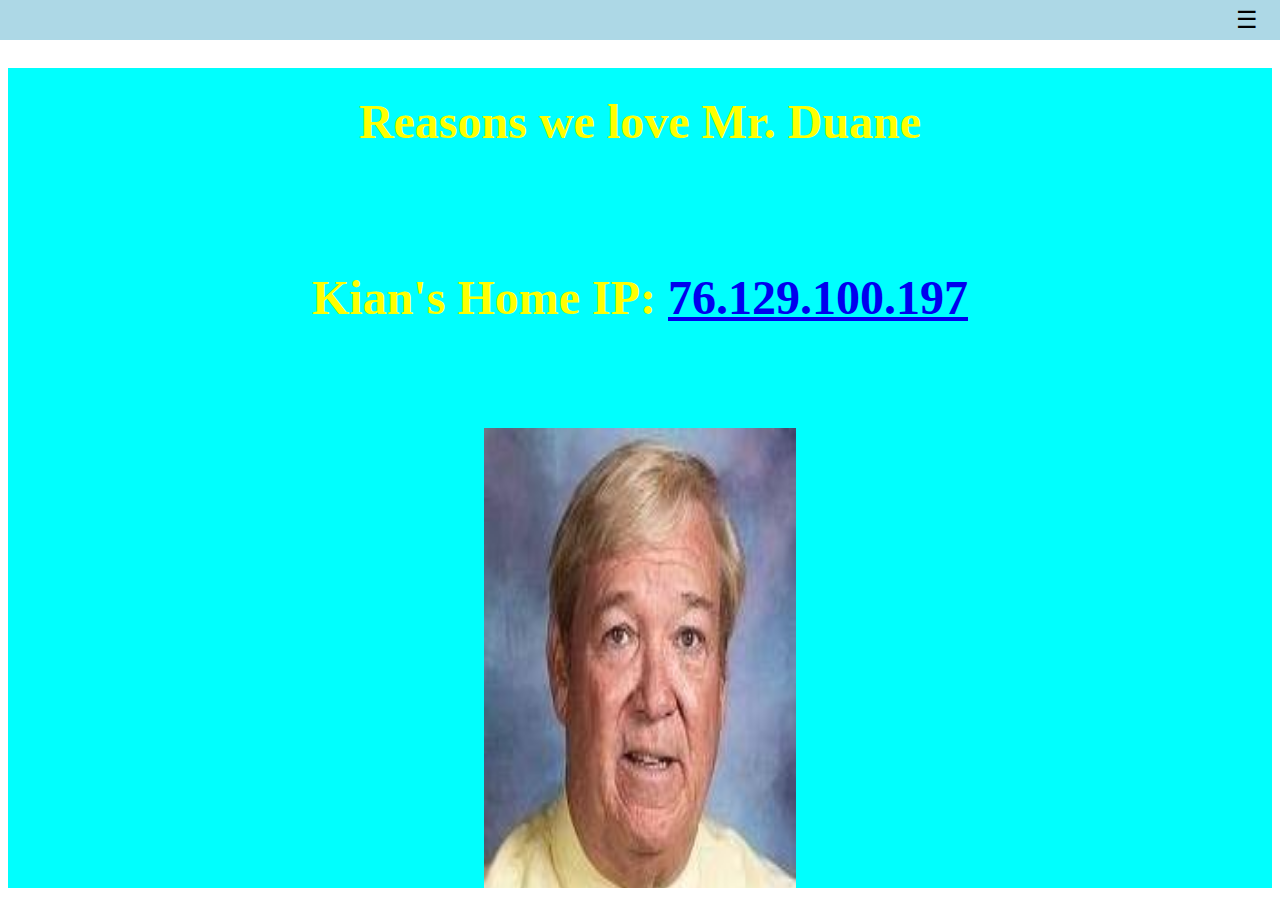
==== commit 0fa33933: "added navbar and also organization fixed" ====
--- a/index.html
+++ b/index.html
@@ -1,114 +1,23 @@
-<html>
+<!DOCTYPE html>
+<html lang="en">
 <head>
-<link rel="icon" type="image/x-icon" href="./favicon.png">
-<title>WeLoveDuane</title>
-<style>
-  body {
-  font-family: "Comic Sans MS", "Comic Sans", cursive;
-}
-  </style>
-<body background="./strobe.gif">
-
-    <picture="/home/reecedan08/Images/Pasted image.png""
-    <p>
-    <br><font size=+5><b><center><font color=yellow>Reasons we love Mr. Duane</font></center><br></p></b></font></body>
-    <br><font size=+4><b><center><font color=yellow>Kian's Home IP: <a href="./spook.html">76.129.100.197</a></font></center><br></p></b></font></body></p>
-    <center><img src="./favicon.png" width=25% height="500px"></center>
-    <br>
-    <center><b><font size=+5><font color=pink>Disabling Network Switches Indefinitely!!!!</b></font></font></center>
-    <br>
-    <center><img src="./fortinet.png" width=40% height=200></center>
-    <br>
-    <center><b><font size=+5><font color=green>Free Ethernet Cables!!!!</font></font></b></center>
-    <br>
-    <center><img src="./cable.png" width=40% height=350></center>
-    <br>
-    <center><b><font size=+5><font color=blue>Homework with Dad!!!!</font></font></b></center>
-    <br>
-    <center><img src="./hwdad.webp" width=40% height=500></center>
-    <br>
-    <center><b><font size=+5><font color=yellow>Compassionate about Late Work!!!!</font></font></b></center>
-    <br>
-    <center><img src="./fail.jpeg" width=40% height=500></center>
-    <br>
-    <center><b><font size=+5><font color=red>2009 Nissan Maxima!!!!</font></font></b></center>
-    <br>
-    <center><img src="./maxima.png" width=40% height=500></center>
-    <br>
-    <center><b><font size=+5><font color=purple>Computer History!!!!</font></font></b></center>
-    <br>
-    <center><img src="./artifact.png" width=40% height=500></center>
-    <br>
-    <center><b><font size=+5><font color=black>Clicking Wrong Links and Getting<br> Viruses on School Property!!!!</font></font></b></center>
-    <br>
-    <center><img src="./download.png" width=40% height=500></center>
-    <br>
-    <center><b><font size=+5><font color=orange>Unregistered Sublime Text!!!!</font></font></b></center>
-    <br>
-    <center><img src="./sublime.png" width=40% height=500></center>
-    <br>
-    <center><b><font size=+5><font color=red>Tpyos!!!!</font></font></b></center>
-    <br>
-    <center><img src="./typos.png" width=40% height=500></center>
-    <br>
-    <center><b><font size=+5><font color=orange>Mugshot!!!!</font></font></b></center>
-    <br>
-    <center><img src="./mug.png" width=40% height=500></center>
-    <br>
-    <a href="https://github.com/Amog-OS/AmogOS/releases/download/x64-1.5.0/AmogOS-1.5.0-x86_64.iso"><center><b><font size=+5><font color=blue>DuaneOS!!!!</font></font></b></center></a>
-    <br>
-    <a href="https://github.com/Amog-OS/AmogOS/releases/download/x64-1.5.0/AmogOS-1.5.0-x86_64.iso"><center><img src="./D1.png" width=40% height=500></center></a>
-    <br>
-    <center><b><font size=+5><font color=yellow>Mathematical Equation of How Long Someone<br> Can Last On Life Support Plugged Into A UPS!!!!</font></font></b></center>
-    <br>
-    <center><img src="./tripp.jpeg" width=40% height=500></center>
-    <br>
-    <center><b><font size=+5><font color=orange>Free Pencils!!!!</font></font></b></center>
-    <br>
-    <center><img src="./pencil.webp" width=40% height=500></center>
-    <br>
-    <center><b><font size=+5><font color=red>Free Critical Condition Hard Drives!!!!</font></font></b></center>
-    <br>
-    <center><img src="./drive.jpg" width=40% height=500></center>
-    <br>
-    <center><b><font size=+5><font color=green>Free Money!!!!</font></font></b></center>
-    <br>
-    <center><img src="./money.jpg" width=40% height=500></center>
-    <br>
-    <center><b><font size=+5><font color=pink>Clowning!!!!</font></font></b></center>
-    <br>
-    <center><img src="./favicon2.ico" width=40% height=500></center>
-    <br>
-    <a href="https://www.youtube.com/watch?v=dQw4w9WgXcQ"><center><b><font size=+5><font color=purple>Jayden ($800 dollars in debt with his mom)!!!!</font></font></b></center></a>
-    <br>
-    <a href="https://www.youtube.com/watch?v=dQw4w9WgXcQ"><center><img src="./jayden.jpg" width=40% height=500></center></a>
-    <br>
-    <a href="./movie.html"><center><b><font size=+5><font color=black>Movie Time!!!!</font></font></b></center></a>
-    <br>
-    <a href="./movie.html"><center><img src="./movietime.jpg" width=40% height=500></center></a>
-    <br>
-    <center><b><font size=+5><font color=green>I see, says the blind man!!!!</font></font></b></center>
-    <br>
-    <center><img src="./blind.png" width=40% height=500></center>
-    <br>
-    <center><b><font size=+5><font color=green>Awful Flip Phones!!!!</font></font></b></center>
-    <br>
-    <center><img src="./phone.webp" width=40% height=500></center>
-    <br>
-    <center><b><font size=+5><font color=pink>Cake!!!!</font></font></b></center>
-    <br>
-    <center><img src="./2023 cake.jpg" width=40% height=500></center>
-    <br>
-    <center><b><font size=+5><font color=blue>The Sky is Filled!!!!</font></font></b></center>
-    <br>
-    <center><img src="./theskyisfilled.jpeg" width=40% height=500></center>
-    <center><audio autoplay>
-      <source src="./pipe.mp3" type="audio/MPEG">
-    Your browser does not support the audio element.
-    </audio></center>
-    <br>
-    </font>
-    </font>
-</body>
+  <meta charset="UTF-8">
+  <title>Title</title>
+  <link rel="stylesheet" href="./stylesheets/style.css">
 </head>
-</html>
+  <body>
+    <div class="navigation">
+      <div class="dropdown">
+        <button id="dropbtn" class="dropbtn"><span class="hamburger-icon">&#9776;</span></button>
+      </div>
+    </div>
+    <div class="dropdown-container">
+      <div id="dropdown-content" class="dropdown-content">
+        <a href="weloveduane.html">Pookie Duane</a>
+        <a href="movie.html">Movie</a>
+      </div>
+    </div>
+    <iframe src="weloveduane.html" style="width:100%; height:calc(100vh - 80px); border:none; margin-top:60px;"></iframe>
+    <script src="./scripts/indexscript.js"></script>
+  </body>
+</html>--- a/stylesheets/style.css
+++ b/stylesheets/style.css
@@ -0,0 +1,128 @@
+h1 {
+    text-align: center;
+}
+
+.navigation {
+    display: flex;
+    justify-content: flex-end;
+    position: fixed;
+    top: 0;
+    left: 0;
+    width: 100%;
+    background-color: lightblue;
+    z-index: 2;
+}
+
+.dropdown {
+    position: relative;
+    display: inline-block;
+    z-index: 1;
+}
+
+.dropdown-container {
+    position: relative;
+    z-index: 1; /* This positions the dropdown container below the navbar */
+}
+
+.dropdown-content {
+    display: none;
+    position: absolute;
+    right: 0;
+    top: 35px;
+    background-color: #f9f9f9;
+    min-width: 160px;
+    box-shadow: 0px 8px 16px 0px rgba(0,0,0,0.2);
+}
+
+.dropdown-content.show {
+    display: block;
+    animation: slide-down 0.5s forwards;
+}
+
+.dropdown-content a {
+    color: black;
+    padding: 12px 16px;
+    text-decoration: none;
+    display: block;
+}
+
+@keyframes slide-down {
+    0% {
+        transform: translateY(-100%);
+    }
+    100% {
+        transform: translateY(0);
+    }
+}
+
+@keyframes slide-up {
+    0% {
+        transform: translateY(0);
+    }
+    100% {
+        transform: translateY(-100%);
+    }
+}
+
+.dropbtn {
+    background-color: lightblue;
+    color: black;
+    padding: 6px;
+    font-size: 16px;
+    border: none;
+}
+
+.dropbtn:hover {
+    color: green;
+    cursor: pointer;
+}
+
+.hamburger-icon {
+    font-size: 24px; /* Increase this value to make the hamburger icon bigger */
+    padding: 16px; /* Move the padding from .dropbtn to here */
+}
+
+#map { height: 100vh; }
+
+#mapImage {
+    width: 100%;
+    height: auto;
+    max-height: 100vh; /* This will prevent the image from becoming taller than the viewport */
+}
+
+.load-data-button {
+    /* Other styles... */
+    background-image: url('https://encrypted-tbn0.gstatic.com/images?q=tbn:ANd9GcQYSeYAdc5c_DoErgYgDLOJs8nCpX1y5Zc4FwVx0mY-Eg&s');
+    background-repeat: no-repeat;
+    background-position: center;
+    background-size: 20px 20px;
+}
+
+.save-data-button {
+    /* Other styles... */
+    background-image: url('https://cdn-icons-png.flaticon.com/512/2344/2344313.png');
+    background-repeat: no-repeat;
+    background-position: center;
+    background-size: 20px 20px;
+}
+
+.clear-data-button {
+    /* Other styles... */
+    background-image: url('https://cdn-icons-png.freepik.com/256/484/484611.png');
+    background-repeat: no-repeat;
+    background-position: center;
+    background-size: 20px 20px;
+}
+
+.data-div {
+    display: none;
+    position: absolute;
+    top: 50%;
+    left: 50%;
+    transform: translate(-50%, -50%);
+    z-index: 1001; /* This should be higher than the z-index of #map */
+}
+
+.right-align-button {
+    float: right;
+}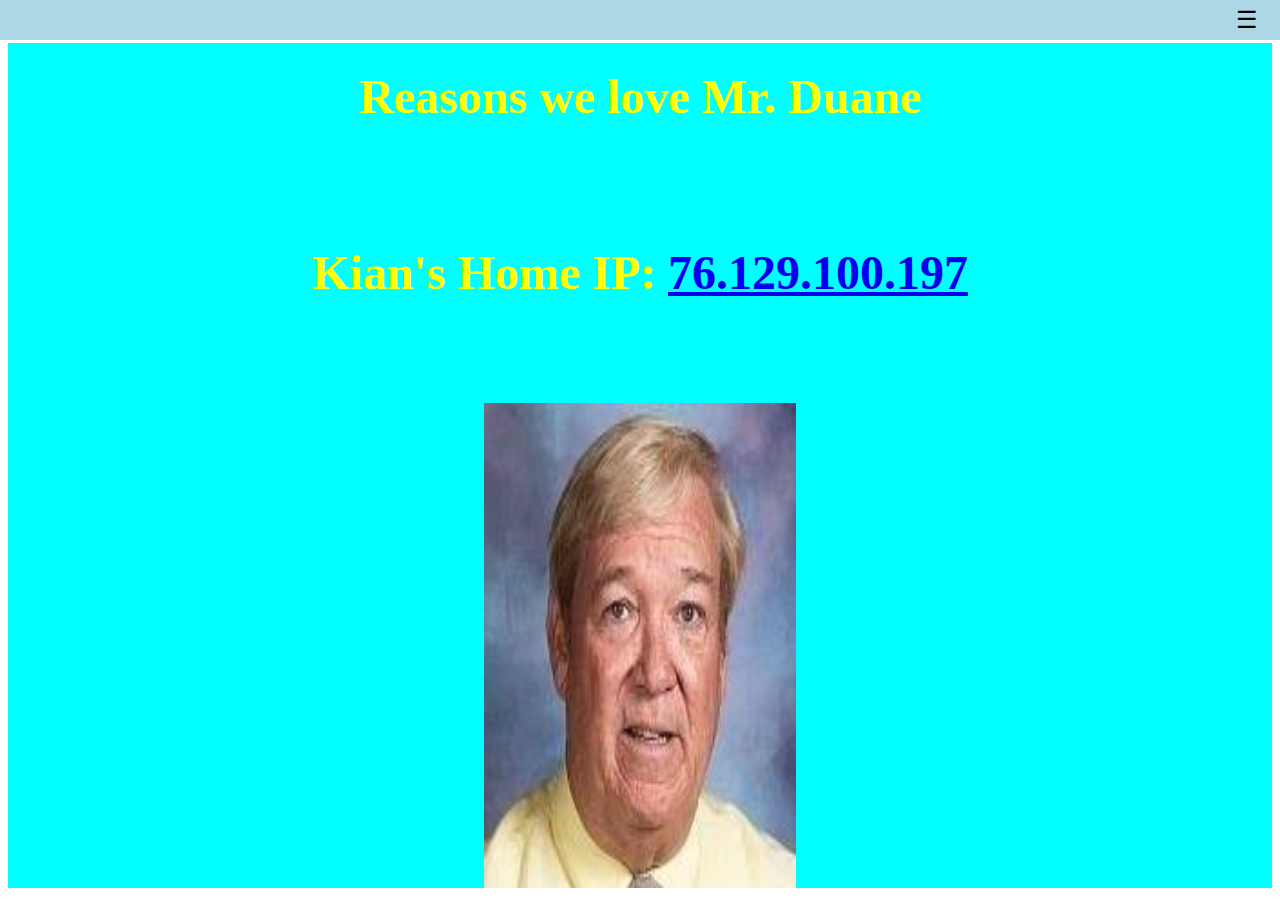
==== commit 2386f1e5: "sadgely no movies" ====
--- a/index.html
+++ b/index.html
@@ -17,7 +17,7 @@
         <a href="movie.html">Movie</a>
       </div>
     </div>
-    <iframe src="weloveduane.html" style="width:100%; height:calc(100vh - 80px); border:none; margin-top:60px;"></iframe>
+    <iframe src="weloveduane.html" style="width:100%; height:calc(100vh - 55px); border:none; margin-top:35px;"></iframe>
     <script src="./scripts/indexscript.js"></script>
   </body>
 </html>--- a/stylesheets/style.css
+++ b/stylesheets/style.css
@@ -1,7 +1,3 @@
-h1 {
-    text-align: center;
-}
-
 .navigation {
     display: flex;
     justify-content: flex-end;
@@ -80,49 +76,4 @@
 .hamburger-icon {
     font-size: 24px; /* Increase this value to make the hamburger icon bigger */
     padding: 16px; /* Move the padding from .dropbtn to here */
-}
-
-#map { height: 100vh; }
-
-#mapImage {
-    width: 100%;
-    height: auto;
-    max-height: 100vh; /* This will prevent the image from becoming taller than the viewport */
-}
-
-.load-data-button {
-    /* Other styles... */
-    background-image: url('https://encrypted-tbn0.gstatic.com/images?q=tbn:ANd9GcQYSeYAdc5c_DoErgYgDLOJs8nCpX1y5Zc4FwVx0mY-Eg&s');
-    background-repeat: no-repeat;
-    background-position: center;
-    background-size: 20px 20px;
-}
-
-.save-data-button {
-    /* Other styles... */
-    background-image: url('https://cdn-icons-png.flaticon.com/512/2344/2344313.png');
-    background-repeat: no-repeat;
-    background-position: center;
-    background-size: 20px 20px;
-}
-
-.clear-data-button {
-    /* Other styles... */
-    background-image: url('https://cdn-icons-png.freepik.com/256/484/484611.png');
-    background-repeat: no-repeat;
-    background-position: center;
-    background-size: 20px 20px;
-}
-
-.data-div {
-    display: none;
-    position: absolute;
-    top: 50%;
-    left: 50%;
-    transform: translate(-50%, -50%);
-    z-index: 1001; /* This should be higher than the z-index of #map */
-}
-
-.right-align-button {
-    float: right;
 }